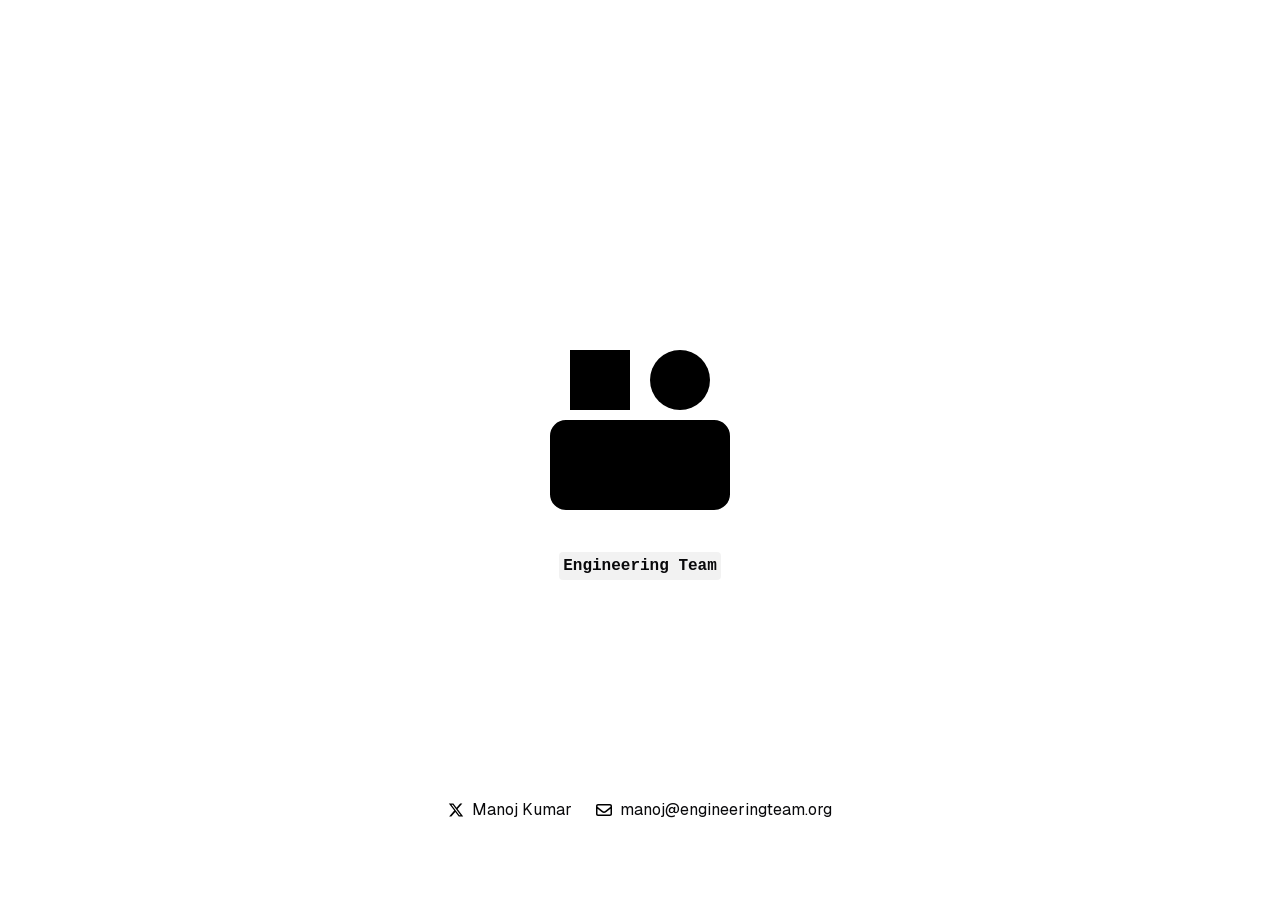
==== index.html @ 87b14b43 "Updates" ====
<!DOCTYPE html><html lang="en"><head><meta charSet="utf-8"/><meta name="viewport" content="width=device-width, initial-scale=1"/><link rel="preload" href="/_next/static/media/569ce4b8f30dc480-s.p.woff2" as="font" crossorigin="" type="font/woff2"/><link rel="preload" href="/_next/static/media/93f479601ee12b01-s.p.woff2" as="font" crossorigin="" type="font/woff2"/><link rel="preload" as="image" href="/engineeringteam.svg"/><link rel="stylesheet" href="/_next/static/css/485be0f3913473d1.css" data-precedence="next"/><link rel="preload" as="script" fetchPriority="low" href="/_next/static/chunks/webpack-05cc406d6a87b1a9.js"/><script src="/_next/static/chunks/4bd1b696-20882bf820444624.js" async=""></script><script src="/_next/static/chunks/517-8339dfdf94467857.js" async=""></script><script src="/_next/static/chunks/main-app-fe0cccebb8f5358e.js" async=""></script><script src="/_next/static/chunks/970-d7f94df6675bf585.js" async=""></script><script src="/_next/static/chunks/app/page-a2c6109a10342a8e.js" async=""></script><meta name="next-size-adjust" content=""/><title>Engineering Team</title><meta name="description" content="Engineering Team Org"/><link rel="icon" href="/favicon.ico" type="image/x-icon" sizes="16x16"/><script src="/_next/static/chunks/polyfills-42372ed130431b0a.js" noModule=""></script></head><body class="__variable_4d318d __variable_ea5f4b antialiased"><div class="grid grid-rows-[20px_1fr_20px] items-center justify-items-center min-h-screen p-8 pb-20 gap-16 sm:p-20 font-[family-name:var(--font-geist-sans)]"><main class="flex flex-col gap-8 row-start-2 items-center sm:items-start"><img alt="Engineering Team logo" width="200" height="200" decoding="async" data-nimg="1" class="dark:invert" style="color:transparent" src="/engineeringteam.svg"/><code class="bg-black/[.05] dark:bg-white/[.06] px-1 py-0.5 rounded font-semibold text-center sm:self-center">Engineering Team</code></main><footer class="row-start-3 flex gap-6 flex-wrap items-center justify-center"><a class="flex items-center gap-2 hover:underline hover:underline-offset-4" href="https://x.com/manojkumarlinux" target="_blank" rel="noopener noreferrer"><img aria-hidden="true" alt="File icon" loading="lazy" width="16" height="16" decoding="async" data-nimg="1" style="color:transparent" src="/x.svg"/>Manoj Kumar</a><a class="flex items-center gap-2 hover:underline hover:underline-offset-4" href="mailto:manoj@engineeringteam.org" target="_blank" rel="noopener noreferrer"><img aria-hidden="true" alt="Globe icon" loading="lazy" width="16" height="16" decoding="async" data-nimg="1" style="color:transparent" src="/mail.svg"/>manoj@engineeringteam.org</a></footer></div><script src="/_next/static/chunks/webpack-05cc406d6a87b1a9.js" async=""></script><script>(self.__next_f=self.__next_f||[]).push([0])</script><script>self.__next_f.push([1,"1:\"$Sreact.fragment\"\n2:I[5244,[],\"\"]\n3:I[3866,[],\"\"]\n4:I[7970,[\"970\",\"static/chunks/970-d7f94df6675bf585.js\",\"974\",\"static/chunks/app/page-a2c6109a10342a8e.js\"],\"Image\"]\n5:I[6213,[],\"OutletBoundary\"]\n7:I[6213,[],\"MetadataBoundary\"]\n9:I[6213,[],\"ViewportBoundary\"]\nb:I[4835,[],\"\"]\n:HL[\"/_next/static/media/569ce4b8f30dc480-s.p.woff2\",\"font\",{\"crossOrigin\":\"\",\"type\":\"font/woff2\"}]\n:HL[\"/_next/static/media/93f479601ee12b01-s.p.woff2\",\"font\",{\"crossOrigin\":\"\",\"type\":\"font/woff2\"}]\n:HL[\"/_next/static/css/485be0f3913473d1.css\",\"style\"]\n"])</script><script>self.__next_f.push([1,"0:{\"P\":null,\"b\":\"qikpG72FsUjed3828PbfL\",\"p\":\"\",\"c\":[\"\",\"\"],\"i\":false,\"f\":[[[\"\",{\"children\":[\"__PAGE__\",{}]},\"$undefined\",\"$undefined\",true],[\"\",[\"$\",\"$1\",\"c\",{\"children\":[[[\"$\",\"link\",\"0\",{\"rel\":\"stylesheet\",\"href\":\"/_next/static/css/485be0f3913473d1.css\",\"precedence\":\"next\",\"crossOrigin\":\"$undefined\",\"nonce\":\"$undefined\"}]],[\"$\",\"html\",null,{\"lang\":\"en\",\"children\":[\"$\",\"body\",null,{\"className\":\"__variable_4d318d __variable_ea5f4b antialiased\",\"children\":[\"$\",\"$L2\",null,{\"parallelRouterKey\":\"children\",\"segmentPath\":[\"children\"],\"error\":\"$undefined\",\"errorStyles\":\"$undefined\",\"errorScripts\":\"$undefined\",\"template\":[\"$\",\"$L3\",null,{}],\"templateStyles\":\"$undefined\",\"templateScripts\":\"$undefined\",\"notFound\":[[],[[\"$\",\"title\",null,{\"children\":\"404: This page could not be found.\"}],[\"$\",\"div\",null,{\"style\":{\"fontFamily\":\"system-ui,\\\"Segoe UI\\\",Roboto,Helvetica,Arial,sans-serif,\\\"Apple Color Emoji\\\",\\\"Segoe UI Emoji\\\"\",\"height\":\"100vh\",\"textAlign\":\"center\",\"display\":\"flex\",\"flexDirection\":\"column\",\"alignItems\":\"center\",\"justifyContent\":\"center\"},\"children\":[\"$\",\"div\",null,{\"children\":[[\"$\",\"style\",null,{\"dangerouslySetInnerHTML\":{\"__html\":\"body{color:#000;background:#fff;margin:0}.next-error-h1{border-right:1px solid rgba(0,0,0,.3)}@media (prefers-color-scheme:dark){body{color:#fff;background:#000}.next-error-h1{border-right:1px solid rgba(255,255,255,.3)}}\"}}],[\"$\",\"h1\",null,{\"className\":\"next-error-h1\",\"style\":{\"display\":\"inline-block\",\"margin\":\"0 20px 0 0\",\"padding\":\"0 23px 0 0\",\"fontSize\":24,\"fontWeight\":500,\"verticalAlign\":\"top\",\"lineHeight\":\"49px\"},\"children\":404}],[\"$\",\"div\",null,{\"style\":{\"display\":\"inline-block\"},\"children\":[\"$\",\"h2\",null,{\"style\":{\"fontSize\":14,\"fontWeight\":400,\"lineHeight\":\"49px\",\"margin\":0},\"children\":\"This page could not be found.\"}]}]]}]}]]],\"forbidden\":\"$undefined\",\"unauthorized\":\"$undefined\"}]}]}]]}],{\"children\":[\"__PAGE__\",[\"$\",\"$1\",\"c\",{\"children\":[[\"$\",\"div\",null,{\"className\":\"grid grid-rows-[20px_1fr_20px] items-center justify-items-center min-h-screen p-8 pb-20 gap-16 sm:p-20 font-[family-name:var(--font-geist-sans)]\",\"children\":[[\"$\",\"main\",null,{\"className\":\"flex flex-col gap-8 row-start-2 items-center sm:items-start\",\"children\":[[\"$\",\"$L4\",null,{\"className\":\"dark:invert\",\"src\":\"/engineeringteam.svg\",\"alt\":\"Engineering Team logo\",\"width\":200,\"height\":200,\"priority\":true}],[\"$\",\"code\",null,{\"className\":\"bg-black/[.05] dark:bg-white/[.06] px-1 py-0.5 rounded font-semibold text-center sm:self-center\",\"children\":\"Engineering Team\"}]]}],[\"$\",\"footer\",null,{\"className\":\"row-start-3 flex gap-6 flex-wrap items-center justify-center\",\"children\":[[\"$\",\"a\",null,{\"className\":\"flex items-center gap-2 hover:underline hover:underline-offset-4\",\"href\":\"https://x.com/manojkumarlinux\",\"target\":\"_blank\",\"rel\":\"noopener noreferrer\",\"children\":[[\"$\",\"$L4\",null,{\"aria-hidden\":true,\"src\":\"/x.svg\",\"alt\":\"File icon\",\"width\":16,\"height\":16}],\"Manoj Kumar\"]}],[\"$\",\"a\",null,{\"className\":\"flex items-center gap-2 hover:underline hover:underline-offset-4\",\"href\":\"mailto:manoj@engineeringteam.org\",\"target\":\"_blank\",\"rel\":\"noopener noreferrer\",\"children\":[[\"$\",\"$L4\",null,{\"aria-hidden\":true,\"src\":\"/mail.svg\",\"alt\":\"Globe icon\",\"width\":16,\"height\":16}],\"manoj@engineeringteam.org\"]}]]}]]}],null,[\"$\",\"$L5\",null,{\"children\":\"$L6\"}]]}],{},null,false]},null,false],[\"$\",\"$1\",\"h\",{\"children\":[null,[\"$\",\"$1\",\"LBaceMP9ovkFYE6js46Gq\",{\"children\":[[\"$\",\"$L7\",null,{\"children\":\"$L8\"}],[\"$\",\"$L9\",null,{\"children\":\"$La\"}],[\"$\",\"meta\",null,{\"name\":\"next-size-adjust\",\"content\":\"\"}]]}]]}],false]],\"m\":\"$undefined\",\"G\":[\"$b\",\"$undefined\"],\"s\":false,\"S\":true}\n"])</script><script>self.__next_f.push([1,"a:[[\"$\",\"meta\",\"0\",{\"name\":\"viewport\",\"content\":\"width=device-width, initial-scale=1\"}]]\n8:[[\"$\",\"meta\",\"0\",{\"charSet\":\"utf-8\"}],[\"$\",\"title\",\"1\",{\"children\":\"Engineering Team\"}],[\"$\",\"meta\",\"2\",{\"name\":\"description\",\"content\":\"Engineering Team Org\"}],[\"$\",\"link\",\"3\",{\"rel\":\"icon\",\"href\":\"/favicon.ico\",\"type\":\"image/x-icon\",\"sizes\":\"16x16\"}]]\n"])</script><script>self.__next_f.push([1,"6:null\n"])</script></body></html>
---- _next/static/css/485be0f3913473d1.css ----
@font-face{font-family:Geist;font-style:normal;font-weight:100 900;font-display:swap;src:url(/_next/static/media/ba015fad6dcf6784-s.woff2) format("woff2");unicode-range:u+0100-02ba,u+02bd-02c5,u+02c7-02cc,u+02ce-02d7,u+02dd-02ff,u+0304,u+0308,u+0329,u+1d00-1dbf,u+1e00-1e9f,u+1ef2-1eff,u+2020,u+20a0-20ab,u+20ad-20c0,u+2113,u+2c60-2c7f,u+a720-a7ff}@font-face{font-family:Geist;font-style:normal;font-weight:100 900;font-display:swap;src:url(/_next/static/media/569ce4b8f30dc480-s.p.woff2) format("woff2");unicode-range:u+00??,u+0131,u+0152-0153,u+02bb-02bc,u+02c6,u+02da,u+02dc,u+0304,u+0308,u+0329,u+2000-206f,u+20ac,u+2122,u+2191,u+2193,u+2212,u+2215,u+feff,u+fffd}@font-face{font-family:Geist Fallback;src:local("Arial");ascent-override:95.94%;descent-override:28.16%;line-gap-override:0.00%;size-adjust:104.76%}.__className_4d318d{font-family:Geist,Geist Fallback;font-style:normal}.__variable_4d318d{--font-geist-sans:"Geist","Geist Fallback"}@font-face{font-family:Geist Mono;font-style:normal;font-weight:100 900;font-display:swap;src:url(/_next/static/media/747892c23ea88013-s.woff2) format("woff2");unicode-range:u+0100-02ba,u+02bd-02c5,u+02c7-02cc,u+02ce-02d7,u+02dd-02ff,u+0304,u+0308,u+0329,u+1d00-1dbf,u+1e00-1e9f,u+1ef2-1eff,u+2020,u+20a0-20ab,u+20ad-20c0,u+2113,u+2c60-2c7f,u+a720-a7ff}@font-face{font-family:Geist Mono;font-style:normal;font-weight:100 900;font-display:swap;src:url(/_next/static/media/93f479601ee12b01-s.p.woff2) format("woff2");unicode-range:u+00??,u+0131,u+0152-0153,u+02bb-02bc,u+02c6,u+02da,u+02dc,u+0304,u+0308,u+0329,u+2000-206f,u+20ac,u+2122,u+2191,u+2193,u+2212,u+2215,u+feff,u+fffd}@font-face{font-family:Geist Mono Fallback;src:local("Arial");ascent-override:74.67%;descent-override:21.92%;line-gap-override:0.00%;size-adjust:134.59%}.__className_ea5f4b{font-family:Geist Mono,Geist Mono Fallback;font-style:normal}.__variable_ea5f4b{--font-geist-mono:"Geist Mono","Geist Mono Fallback"}*,:after,:before{--tw-border-spacing-x:0;--tw-border-spacing-y:0;--tw-translate-x:0;--tw-translate-y:0;--tw-rotate:0;--tw-skew-x:0;--tw-skew-y:0;--tw-scale-x:1;--tw-scale-y:1;--tw-pan-x: ;--tw-pan-y: ;--tw-pinch-zoom: ;--tw-scroll-snap-strictness:proximity;--tw-gradient-from-position: ;--tw-gradient-via-position: ;--tw-gradient-to-position: ;--tw-ordinal: ;--tw-slashed-zero: ;--tw-numeric-figure: ;--tw-numeric-spacing: ;--tw-numeric-fraction: ;--tw-ring-inset: ;--tw-ring-offset-width:0px;--tw-ring-offset-color:#fff;--tw-ring-color:rgba(59,130,246,.5);--tw-ring-offset-shadow:0 0 #0000;--tw-ring-shadow:0 0 #0000;--tw-shadow:0 0 #0000;--tw-shadow-colored:0 0 #0000;--tw-blur: ;--tw-brightness: ;--tw-contrast: ;--tw-grayscale: ;--tw-hue-rotate: ;--tw-invert: ;--tw-saturate: ;--tw-sepia: ;--tw-drop-shadow: ;--tw-backdrop-blur: ;--tw-backdrop-brightness: ;--tw-backdrop-contrast: ;--tw-backdrop-grayscale: ;--tw-backdrop-hue-rotate: ;--tw-backdrop-invert: ;--tw-backdrop-opacity: ;--tw-backdrop-saturate: ;--tw-backdrop-sepia: ;--tw-contain-size: ;--tw-contain-layout: ;--tw-contain-paint: ;--tw-contain-style: }::backdrop{--tw-border-spacing-x:0;--tw-border-spacing-y:0;--tw-translate-x:0;--tw-translate-y:0;--tw-rotate:0;--tw-skew-x:0;--tw-skew-y:0;--tw-scale-x:1;--tw-scale-y:1;--tw-pan-x: ;--tw-pan-y: ;--tw-pinch-zoom: ;--tw-scroll-snap-strictness:proximity;--tw-gradient-from-position: ;--tw-gradient-via-position: ;--tw-gradient-to-position: ;--tw-ordinal: ;--tw-slashed-zero: ;--tw-numeric-figure: ;--tw-numeric-spacing: ;--tw-numeric-fraction: ;--tw-ring-inset: ;--tw-ring-offset-width:0px;--tw-ring-offset-color:#fff;--tw-ring-color:rgba(59,130,246,.5);--tw-ring-offset-shadow:0 0 #0000;--tw-ring-shadow:0 0 #0000;--tw-shadow:0 0 #0000;--tw-shadow-colored:0 0 #0000;--tw-blur: ;--tw-brightness: ;--tw-contrast: ;--tw-grayscale: ;--tw-hue-rotate: ;--tw-invert: ;--tw-saturate: ;--tw-sepia: ;--tw-drop-shadow: ;--tw-backdrop-blur: ;--tw-backdrop-brightness: ;--tw-backdrop-contrast: ;--tw-backdrop-grayscale: ;--tw-backdrop-hue-rotate: ;--tw-backdrop-invert: ;--tw-backdrop-opacity: ;--tw-backdrop-saturate: ;--tw-backdrop-sepia: ;--tw-contain-size: ;--tw-contain-layout: ;--tw-contain-paint: ;--tw-contain-style: }/*
! tailwindcss v3.4.17 | MIT License | https://tailwindcss.com
*/*,:after,:before{box-sizing:border-box;border:0 solid #e5e7eb}:after,:before{--tw-content:""}:host,html{line-height:1.5;-webkit-text-size-adjust:100%;-moz-tab-size:4;tab-size:4;font-family:ui-sans-serif,system-ui,sans-serif,Apple Color Emoji,Segoe UI Emoji,Segoe UI Symbol,Noto Color Emoji;font-feature-settings:normal;font-variation-settings:normal;-webkit-tap-highlight-color:transparent}body{margin:0;line-height:inherit}hr{height:0;color:inherit;border-top-width:1px}abbr:where([title]){text-decoration:underline dotted}h1,h2,h3,h4,h5,h6{font-size:inherit;font-weight:inherit}a{color:inherit;text-decoration:inherit}b,strong{font-weight:bolder}code,kbd,pre,samp{font-family:ui-monospace,SFMono-Regular,Menlo,Monaco,Consolas,Liberation Mono,Courier New,monospace;font-feature-settings:normal;font-variation-settings:normal;font-size:1em}small{font-size:80%}sub,sup{font-size:75%;line-height:0;position:relative;vertical-align:baseline}sub{bottom:-.25em}sup{top:-.5em}table{text-indent:0;border-color:inherit;border-collapse:collapse}button,input,optgroup,select,textarea{font-family:inherit;font-feature-settings:inherit;font-variation-settings:inherit;font-size:100%;font-weight:inherit;line-height:inherit;letter-spacing:inherit;color:inherit;margin:0;padding:0}button,select{text-transform:none}button,input:where([type=button]),input:where([type=reset]),input:where([type=submit]){-webkit-appearance:button;background-color:transparent;background-image:none}:-moz-focusring{outline:auto}:-moz-ui-invalid{box-shadow:none}progress{vertical-align:baseline}::-webkit-inner-spin-button,::-webkit-outer-spin-button{height:auto}[type=search]{-webkit-appearance:textfield;outline-offset:-2px}::-webkit-search-decoration{-webkit-appearance:none}::-webkit-file-upload-button{-webkit-appearance:button;font:inherit}summary{display:list-item}blockquote,dd,dl,figure,h1,h2,h3,h4,h5,h6,hr,p,pre{margin:0}fieldset{margin:0}fieldset,legend{padding:0}menu,ol,ul{list-style:none;margin:0;padding:0}dialog{padding:0}textarea{resize:vertical}input::placeholder,textarea::placeholder{opacity:1;color:#9ca3af}[role=button],button{cursor:pointer}:disabled{cursor:default}audio,canvas,embed,iframe,img,object,svg,video{display:block;vertical-align:middle}img,video{max-width:100%;height:auto}[hidden]:where(:not([hidden=until-found])){display:none}:root{--background:0 0% 100%;--foreground:240 10% 3.9%;--card:0 0% 100%;--card-foreground:240 10% 3.9%;--popover:0 0% 100%;--popover-foreground:240 10% 3.9%;--primary:240 5.9% 10%;--primary-foreground:0 0% 98%;--secondary:240 4.8% 95.9%;--secondary-foreground:240 5.9% 10%;--muted:240 4.8% 95.9%;--muted-foreground:240 3.8% 46.1%;--accent:240 4.8% 95.9%;--accent-foreground:240 5.9% 10%;--destructive:0 84.2% 60.2%;--destructive-foreground:0 0% 98%;--border:240 5.9% 90%;--input:240 5.9% 90%;--ring:240 10% 3.9%;--chart-1:12 76% 61%;--chart-2:173 58% 39%;--chart-3:197 37% 24%;--chart-4:43 74% 66%;--chart-5:27 87% 67%;--radius:0.5rem}*{border-color:hsl(var(--border))}body{background-color:hsl(var(--background));color:hsl(var(--foreground))}.row-start-2{grid-row-start:2}.row-start-3{grid-row-start:3}.flex{display:flex}.grid{display:grid}.min-h-screen{min-height:100vh}.grid-rows-\[20px_1fr_20px\]{grid-template-rows:20px 1fr 20px}.flex-col{flex-direction:column}.flex-wrap{flex-wrap:wrap}.items-center{align-items:center}.justify-center{justify-content:center}.justify-items-center{justify-items:center}.gap-16{gap:4rem}.gap-2{gap:.5rem}.gap-6{gap:1.5rem}.gap-8{gap:2rem}.rounded{border-radius:.25rem}.bg-black\/\[\.05\]{background-color:rgba(0,0,0,.05)}.p-8{padding:2rem}.px-1{padding-left:.25rem;padding-right:.25rem}.py-0\.5{padding-top:.125rem;padding-bottom:.125rem}.pb-20{padding-bottom:5rem}.text-center{text-align:center}.font-\[family-name\:var\(--font-geist-sans\)\]{font-family:var(--font-geist-sans)}.font-semibold{font-weight:600}.antialiased{-webkit-font-smoothing:antialiased;-moz-osx-font-smoothing:grayscale}@keyframes enter{0%{opacity:var(--tw-enter-opacity,1);transform:translate3d(var(--tw-enter-translate-x,0),var(--tw-enter-translate-y,0),0) scale3d(var(--tw-enter-scale,1),var(--tw-enter-scale,1),var(--tw-enter-scale,1)) rotate(var(--tw-enter-rotate,0))}}@keyframes exit{to{opacity:var(--tw-exit-opacity,1);transform:translate3d(var(--tw-exit-translate-x,0),var(--tw-exit-translate-y,0),0) scale3d(var(--tw-exit-scale,1),var(--tw-exit-scale,1),var(--tw-exit-scale,1)) rotate(var(--tw-exit-rotate,0))}}body{font-family:Arial,Helvetica,sans-serif}.hover\:underline:hover{text-decoration-line:underline}.hover\:underline-offset-4:hover{text-underline-offset:4px}.dark\:bg-white\/\[\.06\]:is(.dark *){background-color:hsla(0,0%,100%,.06)}.dark\:invert:is(.dark *){--tw-invert:invert(100%);filter:var(--tw-blur) var(--tw-brightness) var(--tw-contrast) var(--tw-grayscale) var(--tw-hue-rotate) var(--tw-invert) var(--tw-saturate) var(--tw-sepia) var(--tw-drop-shadow)}@media (min-width:640px){.sm\:items-start{align-items:flex-start}.sm\:self-center{align-self:center}.sm\:p-20{padding:5rem}}
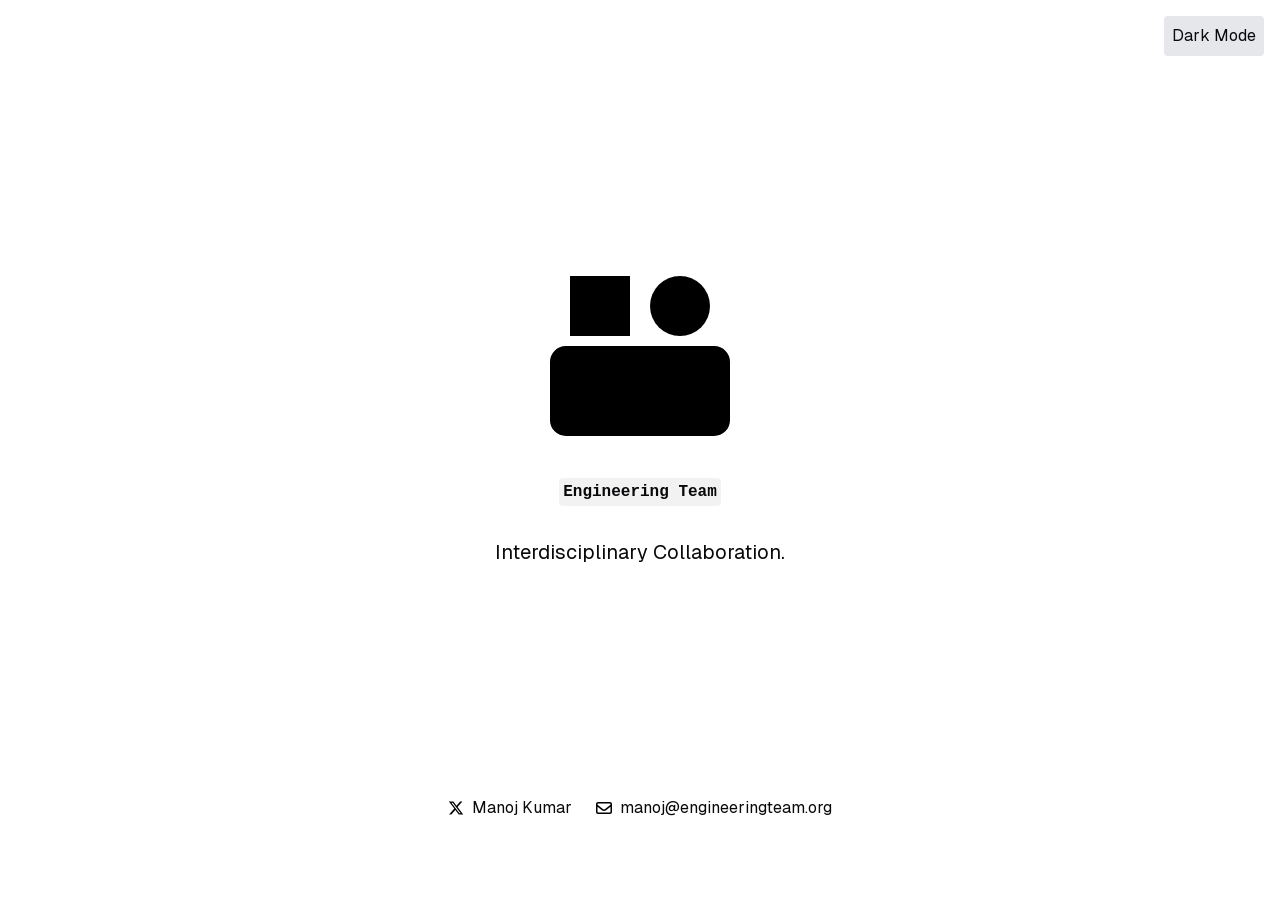
==== commit 006610d5: "Updates" ====
--- a/index.html
+++ b/index.html
@@ -1 +1 @@
-<!DOCTYPE html><html lang="en"><head><meta charSet="utf-8"/><meta name="viewport" content="width=device-width, initial-scale=1"/><link rel="preload" href="/_next/static/media/569ce4b8f30dc480-s.p.woff2" as="font" crossorigin="" type="font/woff2"/><link rel="preload" href="/_next/static/media/93f479601ee12b01-s.p.woff2" as="font" crossorigin="" type="font/woff2"/><link rel="preload" as="image" href="/engineeringteam.svg"/><link rel="stylesheet" href="/_next/static/css/485be0f3913473d1.css" data-precedence="next"/><link rel="preload" as="script" fetchPriority="low" href="/_next/static/chunks/webpack-05cc406d6a87b1a9.js"/><script src="/_next/static/chunks/4bd1b696-20882bf820444624.js" async=""></script><script src="/_next/static/chunks/517-8339dfdf94467857.js" async=""></script><script src="/_next/static/chunks/main-app-fe0cccebb8f5358e.js" async=""></script><script src="/_next/static/chunks/970-d7f94df6675bf585.js" async=""></script><script src="/_next/static/chunks/app/page-a2c6109a10342a8e.js" async=""></script><meta name="next-size-adjust" content=""/><title>Engineering Team</title><meta name="description" content="Engineering Team Org"/><link rel="icon" href="/favicon.ico" type="image/x-icon" sizes="16x16"/><script src="/_next/static/chunks/polyfills-42372ed130431b0a.js" noModule=""></script></head><body class="__variable_4d318d __variable_ea5f4b antialiased"><div class="grid grid-rows-[20px_1fr_20px] items-center justify-items-center min-h-screen p-8 pb-20 gap-16 sm:p-20 font-[family-name:var(--font-geist-sans)]"><main class="flex flex-col gap-8 row-start-2 items-center sm:items-start"><img alt="Engineering Team logo" width="200" height="200" decoding="async" data-nimg="1" class="dark:invert" style="color:transparent" src="/engineeringteam.svg"/><code class="bg-black/[.05] dark:bg-white/[.06] px-1 py-0.5 rounded font-semibold text-center sm:self-center">Engineering Team</code></main><footer class="row-start-3 flex gap-6 flex-wrap items-center justify-center"><a class="flex items-center gap-2 hover:underline hover:underline-offset-4" href="https://x.com/manojkumarlinux" target="_blank" rel="noopener noreferrer"><img aria-hidden="true" alt="File icon" loading="lazy" width="16" height="16" decoding="async" data-nimg="1" style="color:transparent" src="/x.svg"/>Manoj Kumar</a><a class="flex items-center gap-2 hover:underline hover:underline-offset-4" href="mailto:manoj@engineeringteam.org" target="_blank" rel="noopener noreferrer"><img aria-hidden="true" alt="Globe icon" loading="lazy" width="16" height="16" decoding="async" data-nimg="1" style="color:transparent" src="/mail.svg"/>manoj@engineeringteam.org</a></footer></div><script src="/_next/static/chunks/webpack-05cc406d6a87b1a9.js" async=""></script><script>(self.__next_f=self.__next_f||[]).push([0])</script><script>self.__next_f.push([1,"1:\"$Sreact.fragment\"\n2:I[5244,[],\"\"]\n3:I[3866,[],\"\"]\n4:I[7970,[\"970\",\"static/chunks/970-d7f94df6675bf585.js\",\"974\",\"static/chunks/app/page-a2c6109a10342a8e.js\"],\"Image\"]\n5:I[6213,[],\"OutletBoundary\"]\n7:I[6213,[],\"MetadataBoundary\"]\n9:I[6213,[],\"ViewportBoundary\"]\nb:I[4835,[],\"\"]\n:HL[\"/_next/static/media/569ce4b8f30dc480-s.p.woff2\",\"font\",{\"crossOrigin\":\"\",\"type\":\"font/woff2\"}]\n:HL[\"/_next/static/media/93f479601ee12b01-s.p.woff2\",\"font\",{\"crossOrigin\":\"\",\"type\":\"font/woff2\"}]\n:HL[\"/_next/static/css/485be0f3913473d1.css\",\"style\"]\n"])</script><script>self.__next_f.push([1,"0:{\"P\":null,\"b\":\"qikpG72FsUjed3828PbfL\",\"p\":\"\",\"c\":[\"\",\"\"],\"i\":false,\"f\":[[[\"\",{\"children\":[\"__PAGE__\",{}]},\"$undefined\",\"$undefined\",true],[\"\",[\"$\",\"$1\",\"c\",{\"children\":[[[\"$\",\"link\",\"0\",{\"rel\":\"stylesheet\",\"href\":\"/_next/static/css/485be0f3913473d1.css\",\"precedence\":\"next\",\"crossOrigin\":\"$undefined\",\"nonce\":\"$undefined\"}]],[\"$\",\"html\",null,{\"lang\":\"en\",\"children\":[\"$\",\"body\",null,{\"className\":\"__variable_4d318d __variable_ea5f4b antialiased\",\"children\":[\"$\",\"$L2\",null,{\"parallelRouterKey\":\"children\",\"segmentPath\":[\"children\"],\"error\":\"$undefined\",\"errorStyles\":\"$undefined\",\"errorScripts\":\"$undefined\",\"template\":[\"$\",\"$L3\",null,{}],\"templateStyles\":\"$undefined\",\"templateScripts\":\"$undefined\",\"notFound\":[[],[[\"$\",\"title\",null,{\"children\":\"404: This page could not be found.\"}],[\"$\",\"div\",null,{\"style\":{\"fontFamily\":\"system-ui,\\\"Segoe UI\\\",Roboto,Helvetica,Arial,sans-serif,\\\"Apple Color Emoji\\\",\\\"Segoe UI Emoji\\\"\",\"height\":\"100vh\",\"textAlign\":\"center\",\"display\":\"flex\",\"flexDirection\":\"column\",\"alignItems\":\"center\",\"justifyContent\":\"center\"},\"children\":[\"$\",\"div\",null,{\"children\":[[\"$\",\"style\",null,{\"dangerouslySetInnerHTML\":{\"__html\":\"body{color:#000;background:#fff;margin:0}.next-error-h1{border-right:1px solid rgba(0,0,0,.3)}@media (prefers-color-scheme:dark){body{color:#fff;background:#000}.next-error-h1{border-right:1px solid rgba(255,255,255,.3)}}\"}}],[\"$\",\"h1\",null,{\"className\":\"next-error-h1\",\"style\":{\"display\":\"inline-block\",\"margin\":\"0 20px 0 0\",\"padding\":\"0 23px 0 0\",\"fontSize\":24,\"fontWeight\":500,\"verticalAlign\":\"top\",\"lineHeight\":\"49px\"},\"children\":404}],[\"$\",\"div\",null,{\"style\":{\"display\":\"inline-block\"},\"children\":[\"$\",\"h2\",null,{\"style\":{\"fontSize\":14,\"fontWeight\":400,\"lineHeight\":\"49px\",\"margin\":0},\"children\":\"This page could not be found.\"}]}]]}]}]]],\"forbidden\":\"$undefined\",\"unauthorized\":\"$undefined\"}]}]}]]}],{\"children\":[\"__PAGE__\",[\"$\",\"$1\",\"c\",{\"children\":[[\"$\",\"div\",null,{\"className\":\"grid grid-rows-[20px_1fr_20px] items-center justify-items-center min-h-screen p-8 pb-20 gap-16 sm:p-20 font-[family-name:var(--font-geist-sans)]\",\"children\":[[\"$\",\"main\",null,{\"className\":\"flex flex-col gap-8 row-start-2 items-center sm:items-start\",\"children\":[[\"$\",\"$L4\",null,{\"className\":\"dark:invert\",\"src\":\"/engineeringteam.svg\",\"alt\":\"Engineering Team logo\",\"width\":200,\"height\":200,\"priority\":true}],[\"$\",\"code\",null,{\"className\":\"bg-black/[.05] dark:bg-white/[.06] px-1 py-0.5 rounded font-semibold text-center sm:self-center\",\"children\":\"Engineering Team\"}]]}],[\"$\",\"footer\",null,{\"className\":\"row-start-3 flex gap-6 flex-wrap items-center justify-center\",\"children\":[[\"$\",\"a\",null,{\"className\":\"flex items-center gap-2 hover:underline hover:underline-offset-4\",\"href\":\"https://x.com/manojkumarlinux\",\"target\":\"_blank\",\"rel\":\"noopener noreferrer\",\"children\":[[\"$\",\"$L4\",null,{\"aria-hidden\":true,\"src\":\"/x.svg\",\"alt\":\"File icon\",\"width\":16,\"height\":16}],\"Manoj Kumar\"]}],[\"$\",\"a\",null,{\"className\":\"flex items-center gap-2 hover:underline hover:underline-offset-4\",\"href\":\"mailto:manoj@engineeringteam.org\",\"target\":\"_blank\",\"rel\":\"noopener noreferrer\",\"children\":[[\"$\",\"$L4\",null,{\"aria-hidden\":true,\"src\":\"/mail.svg\",\"alt\":\"Globe icon\",\"width\":16,\"height\":16}],\"manoj@engineeringteam.org\"]}]]}]]}],null,[\"$\",\"$L5\",null,{\"children\":\"$L6\"}]]}],{},null,false]},null,false],[\"$\",\"$1\",\"h\",{\"children\":[null,[\"$\",\"$1\",\"LBaceMP9ovkFYE6js46Gq\",{\"children\":[[\"$\",\"$L7\",null,{\"children\":\"$L8\"}],[\"$\",\"$L9\",null,{\"children\":\"$La\"}],[\"$\",\"meta\",null,{\"name\":\"next-size-adjust\",\"content\":\"\"}]]}]]}],false]],\"m\":\"$undefined\",\"G\":[\"$b\",\"$undefined\"],\"s\":false,\"S\":true}\n"])</script><script>self.__next_f.push([1,"a:[[\"$\",\"meta\",\"0\",{\"name\":\"viewport\",\"content\":\"width=device-width, initial-scale=1\"}]]\n8:[[\"$\",\"meta\",\"0\",{\"charSet\":\"utf-8\"}],[\"$\",\"title\",\"1\",{\"children\":\"Engineering Team\"}],[\"$\",\"meta\",\"2\",{\"name\":\"description\",\"content\":\"Engineering Team Org\"}],[\"$\",\"link\",\"3\",{\"rel\":\"icon\",\"href\":\"/favicon.ico\",\"type\":\"image/x-icon\",\"sizes\":\"16x16\"}]]\n"])</script><script>self.__next_f.push([1,"6:null\n"])</script></body></html>+<!DOCTYPE html><html lang="en"><head><meta charSet="utf-8"/><meta name="viewport" content="width=device-width, initial-scale=1"/><link rel="preload" href="/_next/static/media/569ce4b8f30dc480-s.p.woff2" as="font" crossorigin="" type="font/woff2"/><link rel="preload" href="/_next/static/media/93f479601ee12b01-s.p.woff2" as="font" crossorigin="" type="font/woff2"/><link rel="preload" as="image" href="/engineeringteam.svg"/><link rel="stylesheet" href="/_next/static/css/26f772a265e5b3bd.css" data-precedence="next"/><link rel="preload" as="script" fetchPriority="low" href="/_next/static/chunks/webpack-db3214c5c58110e1.js"/><script src="/_next/static/chunks/4bd1b696-dc53661a9e7a1ea0.js" async=""></script><script src="/_next/static/chunks/517-28743238e254ff08.js" async=""></script><script src="/_next/static/chunks/main-app-fe0cccebb8f5358e.js" async=""></script><script src="/_next/static/chunks/565-2eaa3cece025c9a8.js" async=""></script><script src="/_next/static/chunks/app/page-f0bfad174f08dbcb.js" async=""></script><meta name="next-size-adjust" content=""/><title>Engineering Team</title><meta name="description" content="Engineering Team Org"/><link rel="icon" href="/favicon.ico" type="image/x-icon" sizes="16x16"/><script src="/_next/static/chunks/polyfills-42372ed130431b0a.js" noModule=""></script></head><body class="__variable_4d318d __variable_ea5f4b antialiased"><div class="flex flex-col min-h-screen p-8 pb-20 gap-16 sm:p-20 font-[family-name:var(--font-geist-sans)]"><button class="absolute top-4 right-4 p-2 bg-gray-200 rounded dark:bg-gray-800">Dark Mode</button><main class="flex flex-col gap-8 items-center justify-center flex-grow"><img alt="Engineering Team logo" width="200" height="200" decoding="async" data-nimg="1" class="dark:invert" style="color:transparent" src="/engineeringteam.svg"/><code class="bg-black/[.05] dark:bg-white/[.06] px-1 py-0.5 rounded font-semibold text-center sm:self-center">Engineering Team</code><p class="text-xl text-center sm:self-center">Interdisciplinary Collaboration.</p></main><footer class="flex gap-6 flex-wrap items-center justify-center mt-auto"><a class="flex items-center gap-2 hover:underline hover:text-blue-800" href="https://x.com/manojkumarlinux" target="_blank" rel="noopener noreferrer"><img aria-hidden="true" alt="File icon" loading="lazy" width="16" height="16" decoding="async" data-nimg="1" class="dark:invert" style="color:transparent" src="/x.svg"/>Manoj Kumar</a><a class="flex items-center gap-2 hover:underline hover:text-blue-800" href="mailto:manoj@engineeringteam.org" target="_blank" rel="noopener noreferrer"><img aria-hidden="true" alt="Mail icon" loading="lazy" width="16" height="16" decoding="async" data-nimg="1" class="dark:invert" style="color:transparent" src="/mail.svg"/>manoj@engineeringteam.org</a></footer></div><script src="/_next/static/chunks/webpack-db3214c5c58110e1.js" async=""></script><script>(self.__next_f=self.__next_f||[]).push([0])</script><script>self.__next_f.push([1,"1:\"$Sreact.fragment\"\n2:I[5244,[],\"\"]\n3:I[3866,[],\"\"]\n4:I[7033,[],\"ClientPageRoot\"]\n5:I[8152,[\"565\",\"static/chunks/565-2eaa3cece025c9a8.js\",\"974\",\"static/chunks/app/page-f0bfad174f08dbcb.js\"],\"default\"]\n8:I[6213,[],\"OutletBoundary\"]\na:I[6213,[],\"MetadataBoundary\"]\nc:I[6213,[],\"ViewportBoundary\"]\ne:I[4835,[],\"\"]\n:HL[\"/_next/static/media/569ce4b8f30dc480-s.p.woff2\",\"font\",{\"crossOrigin\":\"\",\"type\":\"font/woff2\"}]\n:HL[\"/_next/static/media/93f479601ee12b01-s.p.woff2\",\"font\",{\"crossOrigin\":\"\",\"type\":\"font/woff2\"}]\n:HL[\"/_next/static/css/26f772a265e5b3bd.css\",\"style\"]\n"])</script><script>self.__next_f.push([1,"0:{\"P\":null,\"b\":\"5C_myih4LNysH3Y7Y257g\",\"p\":\"\",\"c\":[\"\",\"\"],\"i\":false,\"f\":[[[\"\",{\"children\":[\"__PAGE__\",{}]},\"$undefined\",\"$undefined\",true],[\"\",[\"$\",\"$1\",\"c\",{\"children\":[[[\"$\",\"link\",\"0\",{\"rel\":\"stylesheet\",\"href\":\"/_next/static/css/26f772a265e5b3bd.css\",\"precedence\":\"next\",\"crossOrigin\":\"$undefined\",\"nonce\":\"$undefined\"}]],[\"$\",\"html\",null,{\"lang\":\"en\",\"children\":[\"$\",\"body\",null,{\"className\":\"__variable_4d318d __variable_ea5f4b antialiased\",\"children\":[\"$\",\"$L2\",null,{\"parallelRouterKey\":\"children\",\"segmentPath\":[\"children\"],\"error\":\"$undefined\",\"errorStyles\":\"$undefined\",\"errorScripts\":\"$undefined\",\"template\":[\"$\",\"$L3\",null,{}],\"templateStyles\":\"$undefined\",\"templateScripts\":\"$undefined\",\"notFound\":[[],[[\"$\",\"title\",null,{\"children\":\"404: This page could not be found.\"}],[\"$\",\"div\",null,{\"style\":{\"fontFamily\":\"system-ui,\\\"Segoe UI\\\",Roboto,Helvetica,Arial,sans-serif,\\\"Apple Color Emoji\\\",\\\"Segoe UI Emoji\\\"\",\"height\":\"100vh\",\"textAlign\":\"center\",\"display\":\"flex\",\"flexDirection\":\"column\",\"alignItems\":\"center\",\"justifyContent\":\"center\"},\"children\":[\"$\",\"div\",null,{\"children\":[[\"$\",\"style\",null,{\"dangerouslySetInnerHTML\":{\"__html\":\"body{color:#000;background:#fff;margin:0}.next-error-h1{border-right:1px solid rgba(0,0,0,.3)}@media (prefers-color-scheme:dark){body{color:#fff;background:#000}.next-error-h1{border-right:1px solid rgba(255,255,255,.3)}}\"}}],[\"$\",\"h1\",null,{\"className\":\"next-error-h1\",\"style\":{\"display\":\"inline-block\",\"margin\":\"0 20px 0 0\",\"padding\":\"0 23px 0 0\",\"fontSize\":24,\"fontWeight\":500,\"verticalAlign\":\"top\",\"lineHeight\":\"49px\"},\"children\":404}],[\"$\",\"div\",null,{\"style\":{\"display\":\"inline-block\"},\"children\":[\"$\",\"h2\",null,{\"style\":{\"fontSize\":14,\"fontWeight\":400,\"lineHeight\":\"49px\",\"margin\":0},\"children\":\"This page could not be found.\"}]}]]}]}]]],\"forbidden\":\"$undefined\",\"unauthorized\":\"$undefined\"}]}]}]]}],{\"children\":[\"__PAGE__\",[\"$\",\"$1\",\"c\",{\"children\":[[\"$\",\"$L4\",null,{\"Component\":\"$5\",\"searchParams\":{},\"params\":{},\"promises\":[\"$@6\",\"$@7\"]}],null,[\"$\",\"$L8\",null,{\"children\":\"$L9\"}]]}],{},null,false]},null,false],[\"$\",\"$1\",\"h\",{\"children\":[null,[\"$\",\"$1\",\"KUh60gZk4cALEUsXPCIi1\",{\"children\":[[\"$\",\"$La\",null,{\"children\":\"$Lb\"}],[\"$\",\"$Lc\",null,{\"children\":\"$Ld\"}],[\"$\",\"meta\",null,{\"name\":\"next-size-adjust\",\"content\":\"\"}]]}]]}],false]],\"m\":\"$undefined\",\"G\":[\"$e\",\"$undefined\"],\"s\":false,\"S\":true}\n"])</script><script>self.__next_f.push([1,"6:{}\n7:{}\n"])</script><script>self.__next_f.push([1,"d:[[\"$\",\"meta\",\"0\",{\"name\":\"viewport\",\"content\":\"width=device-width, initial-scale=1\"}]]\nb:[[\"$\",\"meta\",\"0\",{\"charSet\":\"utf-8\"}],[\"$\",\"title\",\"1\",{\"children\":\"Engineering Team\"}],[\"$\",\"meta\",\"2\",{\"name\":\"description\",\"content\":\"Engineering Team Org\"}],[\"$\",\"link\",\"3\",{\"rel\":\"icon\",\"href\":\"/favicon.ico\",\"type\":\"image/x-icon\",\"sizes\":\"16x16\"}]]\n"])</script><script>self.__next_f.push([1,"9:null\n"])</script></body></html>
--- a/_next/static/css/26f772a265e5b3bd.css
+++ b/_next/static/css/26f772a265e5b3bd.css
@@ -0,0 +1,3 @@
+@font-face{font-family:Geist;font-style:normal;font-weight:100 900;font-display:swap;src:url(/_next/static/media/ba015fad6dcf6784-s.woff2) format("woff2");unicode-range:u+0100-02ba,u+02bd-02c5,u+02c7-02cc,u+02ce-02d7,u+02dd-02ff,u+0304,u+0308,u+0329,u+1d00-1dbf,u+1e00-1e9f,u+1ef2-1eff,u+2020,u+20a0-20ab,u+20ad-20c0,u+2113,u+2c60-2c7f,u+a720-a7ff}@font-face{font-family:Geist;font-style:normal;font-weight:100 900;font-display:swap;src:url(/_next/static/media/569ce4b8f30dc480-s.p.woff2) format("woff2");unicode-range:u+00??,u+0131,u+0152-0153,u+02bb-02bc,u+02c6,u+02da,u+02dc,u+0304,u+0308,u+0329,u+2000-206f,u+20ac,u+2122,u+2191,u+2193,u+2212,u+2215,u+feff,u+fffd}@font-face{font-family:Geist Fallback;src:local("Arial");ascent-override:95.94%;descent-override:28.16%;line-gap-override:0.00%;size-adjust:104.76%}.__className_4d318d{font-family:Geist,Geist Fallback;font-style:normal}.__variable_4d318d{--font-geist-sans:"Geist","Geist Fallback"}@font-face{font-family:Geist Mono;font-style:normal;font-weight:100 900;font-display:swap;src:url(/_next/static/media/747892c23ea88013-s.woff2) format("woff2");unicode-range:u+0100-02ba,u+02bd-02c5,u+02c7-02cc,u+02ce-02d7,u+02dd-02ff,u+0304,u+0308,u+0329,u+1d00-1dbf,u+1e00-1e9f,u+1ef2-1eff,u+2020,u+20a0-20ab,u+20ad-20c0,u+2113,u+2c60-2c7f,u+a720-a7ff}@font-face{font-family:Geist Mono;font-style:normal;font-weight:100 900;font-display:swap;src:url(/_next/static/media/93f479601ee12b01-s.p.woff2) format("woff2");unicode-range:u+00??,u+0131,u+0152-0153,u+02bb-02bc,u+02c6,u+02da,u+02dc,u+0304,u+0308,u+0329,u+2000-206f,u+20ac,u+2122,u+2191,u+2193,u+2212,u+2215,u+feff,u+fffd}@font-face{font-family:Geist Mono Fallback;src:local("Arial");ascent-override:74.67%;descent-override:21.92%;line-gap-override:0.00%;size-adjust:134.59%}.__className_ea5f4b{font-family:Geist Mono,Geist Mono Fallback;font-style:normal}.__variable_ea5f4b{--font-geist-mono:"Geist Mono","Geist Mono Fallback"}*,:after,:before{--tw-border-spacing-x:0;--tw-border-spacing-y:0;--tw-translate-x:0;--tw-translate-y:0;--tw-rotate:0;--tw-skew-x:0;--tw-skew-y:0;--tw-scale-x:1;--tw-scale-y:1;--tw-pan-x: ;--tw-pan-y: ;--tw-pinch-zoom: ;--tw-scroll-snap-strictness:proximity;--tw-gradient-from-position: ;--tw-gradient-via-position: ;--tw-gradient-to-position: ;--tw-ordinal: ;--tw-slashed-zero: ;--tw-numeric-figure: ;--tw-numeric-spacing: ;--tw-numeric-fraction: ;--tw-ring-inset: ;--tw-ring-offset-width:0px;--tw-ring-offset-color:#fff;--tw-ring-color:rgba(59,130,246,.5);--tw-ring-offset-shadow:0 0 #0000;--tw-ring-shadow:0 0 #0000;--tw-shadow:0 0 #0000;--tw-shadow-colored:0 0 #0000;--tw-blur: ;--tw-brightness: ;--tw-contrast: ;--tw-grayscale: ;--tw-hue-rotate: ;--tw-invert: ;--tw-saturate: ;--tw-sepia: ;--tw-drop-shadow: ;--tw-backdrop-blur: ;--tw-backdrop-brightness: ;--tw-backdrop-contrast: ;--tw-backdrop-grayscale: ;--tw-backdrop-hue-rotate: ;--tw-backdrop-invert: ;--tw-backdrop-opacity: ;--tw-backdrop-saturate: ;--tw-backdrop-sepia: ;--tw-contain-size: ;--tw-contain-layout: ;--tw-contain-paint: ;--tw-contain-style: }::backdrop{--tw-border-spacing-x:0;--tw-border-spacing-y:0;--tw-translate-x:0;--tw-translate-y:0;--tw-rotate:0;--tw-skew-x:0;--tw-skew-y:0;--tw-scale-x:1;--tw-scale-y:1;--tw-pan-x: ;--tw-pan-y: ;--tw-pinch-zoom: ;--tw-scroll-snap-strictness:proximity;--tw-gradient-from-position: ;--tw-gradient-via-position: ;--tw-gradient-to-position: ;--tw-ordinal: ;--tw-slashed-zero: ;--tw-numeric-figure: ;--tw-numeric-spacing: ;--tw-numeric-fraction: ;--tw-ring-inset: ;--tw-ring-offset-width:0px;--tw-ring-offset-color:#fff;--tw-ring-color:rgba(59,130,246,.5);--tw-ring-offset-shadow:0 0 #0000;--tw-ring-shadow:0 0 #0000;--tw-shadow:0 0 #0000;--tw-shadow-colored:0 0 #0000;--tw-blur: ;--tw-brightness: ;--tw-contrast: ;--tw-grayscale: ;--tw-hue-rotate: ;--tw-invert: ;--tw-saturate: ;--tw-sepia: ;--tw-drop-shadow: ;--tw-backdrop-blur: ;--tw-backdrop-brightness: ;--tw-backdrop-contrast: ;--tw-backdrop-grayscale: ;--tw-backdrop-hue-rotate: ;--tw-backdrop-invert: ;--tw-backdrop-opacity: ;--tw-backdrop-saturate: ;--tw-backdrop-sepia: ;--tw-contain-size: ;--tw-contain-layout: ;--tw-contain-paint: ;--tw-contain-style: }/*
+! tailwindcss v3.4.17 | MIT License | https://tailwindcss.com
+*/*,:after,:before{box-sizing:border-box;border:0 solid #e5e7eb}:after,:before{--tw-content:""}:host,html{line-height:1.5;-webkit-text-size-adjust:100%;-moz-tab-size:4;tab-size:4;font-family:ui-sans-serif,system-ui,sans-serif,Apple Color Emoji,Segoe UI Emoji,Segoe UI Symbol,Noto Color Emoji;font-feature-settings:normal;font-variation-settings:normal;-webkit-tap-highlight-color:transparent}body{margin:0;line-height:inherit}hr{height:0;color:inherit;border-top-width:1px}abbr:where([title]){text-decoration:underline dotted}h1,h2,h3,h4,h5,h6{font-size:inherit;font-weight:inherit}a{color:inherit;text-decoration:inherit}b,strong{font-weight:bolder}code,kbd,pre,samp{font-family:ui-monospace,SFMono-Regular,Menlo,Monaco,Consolas,Liberation Mono,Courier New,monospace;font-feature-settings:normal;font-variation-settings:normal;font-size:1em}small{font-size:80%}sub,sup{font-size:75%;line-height:0;position:relative;vertical-align:baseline}sub{bottom:-.25em}sup{top:-.5em}table{text-indent:0;border-color:inherit;border-collapse:collapse}button,input,optgroup,select,textarea{font-family:inherit;font-feature-settings:inherit;font-variation-settings:inherit;font-size:100%;font-weight:inherit;line-height:inherit;letter-spacing:inherit;color:inherit;margin:0;padding:0}button,select{text-transform:none}button,input:where([type=button]),input:where([type=reset]),input:where([type=submit]){-webkit-appearance:button;background-color:transparent;background-image:none}:-moz-focusring{outline:auto}:-moz-ui-invalid{box-shadow:none}progress{vertical-align:baseline}::-webkit-inner-spin-button,::-webkit-outer-spin-button{height:auto}[type=search]{-webkit-appearance:textfield;outline-offset:-2px}::-webkit-search-decoration{-webkit-appearance:none}::-webkit-file-upload-button{-webkit-appearance:button;font:inherit}summary{display:list-item}blockquote,dd,dl,figure,h1,h2,h3,h4,h5,h6,hr,p,pre{margin:0}fieldset{margin:0}fieldset,legend{padding:0}menu,ol,ul{list-style:none;margin:0;padding:0}dialog{padding:0}textarea{resize:vertical}input::placeholder,textarea::placeholder{opacity:1;color:#9ca3af}[role=button],button{cursor:pointer}:disabled{cursor:default}audio,canvas,embed,iframe,img,object,svg,video{display:block;vertical-align:middle}img,video{max-width:100%;height:auto}[hidden]:where(:not([hidden=until-found])){display:none}:root{--background:0 0% 100%;--foreground:240 10% 3.9%;--card:0 0% 100%;--card-foreground:240 10% 3.9%;--popover:0 0% 100%;--popover-foreground:240 10% 3.9%;--primary:240 5.9% 10%;--primary-foreground:0 0% 98%;--secondary:240 4.8% 95.9%;--secondary-foreground:240 5.9% 10%;--muted:240 4.8% 95.9%;--muted-foreground:240 3.8% 46.1%;--accent:240 4.8% 95.9%;--accent-foreground:240 5.9% 10%;--destructive:0 84.2% 60.2%;--destructive-foreground:0 0% 98%;--border:240 5.9% 90%;--input:240 5.9% 90%;--ring:240 10% 3.9%;--chart-1:12 76% 61%;--chart-2:173 58% 39%;--chart-3:197 37% 24%;--chart-4:43 74% 66%;--chart-5:27 87% 67%;--radius:0.5rem}.dark{--background:240 10% 3.9%;--foreground:0 0% 98%;--card:240 10% 3.9%;--card-foreground:0 0% 98%;--popover:240 10% 3.9%;--popover-foreground:0 0% 98%;--primary:0 0% 98%;--primary-foreground:240 5.9% 10%;--secondary:240 3.7% 15.9%;--secondary-foreground:0 0% 98%;--muted:240 3.7% 15.9%;--muted-foreground:240 5% 64.9%;--accent:240 3.7% 15.9%;--accent-foreground:0 0% 98%;--destructive:0 62.8% 30.6%;--destructive-foreground:0 0% 98%;--border:240 3.7% 15.9%;--input:240 3.7% 15.9%;--ring:240 4.9% 83.9%;--chart-1:220 70% 50%;--chart-2:160 60% 45%;--chart-3:30 80% 55%;--chart-4:280 65% 60%;--chart-5:340 75% 55%}*{border-color:hsl(var(--border))}body{background-color:hsl(var(--background));color:hsl(var(--foreground))}.absolute{position:absolute}.right-4{right:1rem}.top-4{top:1rem}.mt-auto{margin-top:auto}.flex{display:flex}.min-h-screen{min-height:100vh}.flex-grow{flex-grow:1}.flex-col{flex-direction:column}.flex-wrap{flex-wrap:wrap}.items-center{align-items:center}.justify-center{justify-content:center}.gap-16{gap:4rem}.gap-2{gap:.5rem}.gap-6{gap:1.5rem}.gap-8{gap:2rem}.rounded{border-radius:.25rem}.bg-black\/\[\.05\]{background-color:rgba(0,0,0,.05)}.bg-gray-200{--tw-bg-opacity:1;background-color:rgb(229 231 235/var(--tw-bg-opacity,1))}.p-2{padding:.5rem}.p-8{padding:2rem}.px-1{padding-left:.25rem;padding-right:.25rem}.py-0\.5{padding-top:.125rem;padding-bottom:.125rem}.pb-20{padding-bottom:5rem}.text-center{text-align:center}.font-\[family-name\:var\(--font-geist-sans\)\]{font-family:var(--font-geist-sans)}.text-xl{font-size:1.25rem;line-height:1.75rem}.font-semibold{font-weight:600}.antialiased{-webkit-font-smoothing:antialiased;-moz-osx-font-smoothing:grayscale}@keyframes enter{0%{opacity:var(--tw-enter-opacity,1);transform:translate3d(var(--tw-enter-translate-x,0),var(--tw-enter-translate-y,0),0) scale3d(var(--tw-enter-scale,1),var(--tw-enter-scale,1),var(--tw-enter-scale,1)) rotate(var(--tw-enter-rotate,0))}}@keyframes exit{to{opacity:var(--tw-exit-opacity,1);transform:translate3d(var(--tw-exit-translate-x,0),var(--tw-exit-translate-y,0),0) scale3d(var(--tw-exit-scale,1),var(--tw-exit-scale,1),var(--tw-exit-scale,1)) rotate(var(--tw-exit-rotate,0))}}body{font-family:Arial,Helvetica,sans-serif}.hover\:text-blue-800:hover{--tw-text-opacity:1;color:rgb(30 64 175/var(--tw-text-opacity,1))}.hover\:underline:hover{text-decoration-line:underline}.dark\:bg-gray-800:is(.dark *){--tw-bg-opacity:1;background-color:rgb(31 41 55/var(--tw-bg-opacity,1))}.dark\:bg-white\/\[\.06\]:is(.dark *){background-color:hsla(0,0%,100%,.06)}.dark\:invert:is(.dark *){--tw-invert:invert(100%);filter:var(--tw-blur) var(--tw-brightness) var(--tw-contrast) var(--tw-grayscale) var(--tw-hue-rotate) var(--tw-invert) var(--tw-saturate) var(--tw-sepia) var(--tw-drop-shadow)}@media (min-width:640px){.sm\:self-center{align-self:center}.sm\:p-20{padding:5rem}}
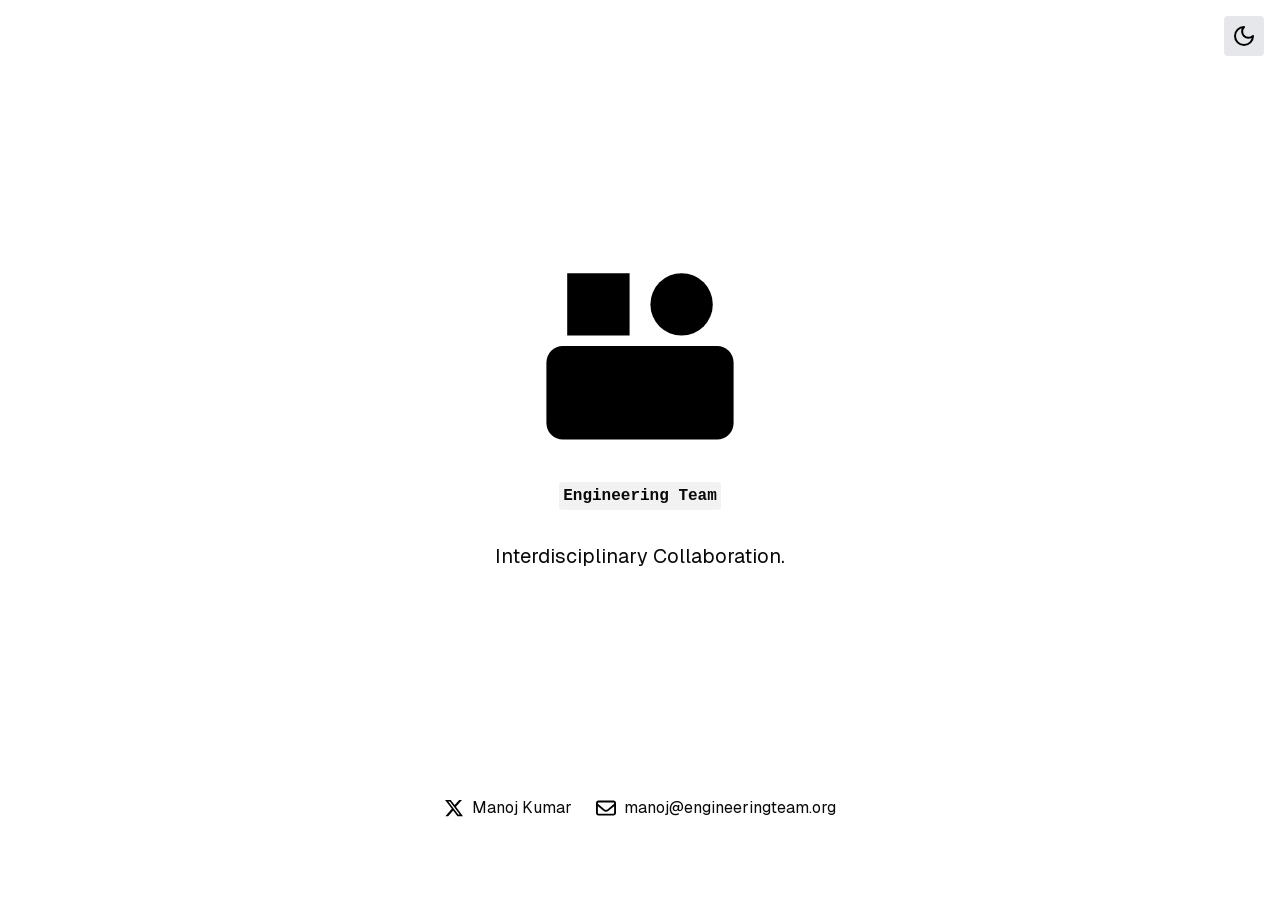
==== commit 42867675: "Updates" ====
--- a/index.html
+++ b/index.html
@@ -1 +1 @@
-<!DOCTYPE html><html lang="en"><head><meta charSet="utf-8"/><meta name="viewport" content="width=device-width, initial-scale=1"/><link rel="preload" href="/_next/static/media/569ce4b8f30dc480-s.p.woff2" as="font" crossorigin="" type="font/woff2"/><link rel="preload" href="/_next/static/media/93f479601ee12b01-s.p.woff2" as="font" crossorigin="" type="font/woff2"/><link rel="preload" as="image" href="/engineeringteam.svg"/><link rel="stylesheet" href="/_next/static/css/26f772a265e5b3bd.css" data-precedence="next"/><link rel="preload" as="script" fetchPriority="low" href="/_next/static/chunks/webpack-db3214c5c58110e1.js"/><script src="/_next/static/chunks/4bd1b696-dc53661a9e7a1ea0.js" async=""></script><script src="/_next/static/chunks/517-28743238e254ff08.js" async=""></script><script src="/_next/static/chunks/main-app-fe0cccebb8f5358e.js" async=""></script><script src="/_next/static/chunks/565-2eaa3cece025c9a8.js" async=""></script><script src="/_next/static/chunks/app/page-f0bfad174f08dbcb.js" async=""></script><meta name="next-size-adjust" content=""/><title>Engineering Team</title><meta name="description" content="Engineering Team Org"/><link rel="icon" href="/favicon.ico" type="image/x-icon" sizes="16x16"/><script src="/_next/static/chunks/polyfills-42372ed130431b0a.js" noModule=""></script></head><body class="__variable_4d318d __variable_ea5f4b antialiased"><div class="flex flex-col min-h-screen p-8 pb-20 gap-16 sm:p-20 font-[family-name:var(--font-geist-sans)]"><button class="absolute top-4 right-4 p-2 bg-gray-200 rounded dark:bg-gray-800">Dark Mode</button><main class="flex flex-col gap-8 items-center justify-center flex-grow"><img alt="Engineering Team logo" width="200" height="200" decoding="async" data-nimg="1" class="dark:invert" style="color:transparent" src="/engineeringteam.svg"/><code class="bg-black/[.05] dark:bg-white/[.06] px-1 py-0.5 rounded font-semibold text-center sm:self-center">Engineering Team</code><p class="text-xl text-center sm:self-center">Interdisciplinary Collaboration.</p></main><footer class="flex gap-6 flex-wrap items-center justify-center mt-auto"><a class="flex items-center gap-2 hover:underline hover:text-blue-800" href="https://x.com/manojkumarlinux" target="_blank" rel="noopener noreferrer"><img aria-hidden="true" alt="File icon" loading="lazy" width="16" height="16" decoding="async" data-nimg="1" class="dark:invert" style="color:transparent" src="/x.svg"/>Manoj Kumar</a><a class="flex items-center gap-2 hover:underline hover:text-blue-800" href="mailto:manoj@engineeringteam.org" target="_blank" rel="noopener noreferrer"><img aria-hidden="true" alt="Mail icon" loading="lazy" width="16" height="16" decoding="async" data-nimg="1" class="dark:invert" style="color:transparent" src="/mail.svg"/>manoj@engineeringteam.org</a></footer></div><script src="/_next/static/chunks/webpack-db3214c5c58110e1.js" async=""></script><script>(self.__next_f=self.__next_f||[]).push([0])</script><script>self.__next_f.push([1,"1:\"$Sreact.fragment\"\n2:I[5244,[],\"\"]\n3:I[3866,[],\"\"]\n4:I[7033,[],\"ClientPageRoot\"]\n5:I[8152,[\"565\",\"static/chunks/565-2eaa3cece025c9a8.js\",\"974\",\"static/chunks/app/page-f0bfad174f08dbcb.js\"],\"default\"]\n8:I[6213,[],\"OutletBoundary\"]\na:I[6213,[],\"MetadataBoundary\"]\nc:I[6213,[],\"ViewportBoundary\"]\ne:I[4835,[],\"\"]\n:HL[\"/_next/static/media/569ce4b8f30dc480-s.p.woff2\",\"font\",{\"crossOrigin\":\"\",\"type\":\"font/woff2\"}]\n:HL[\"/_next/static/media/93f479601ee12b01-s.p.woff2\",\"font\",{\"crossOrigin\":\"\",\"type\":\"font/woff2\"}]\n:HL[\"/_next/static/css/26f772a265e5b3bd.css\",\"style\"]\n"])</script><script>self.__next_f.push([1,"0:{\"P\":null,\"b\":\"5C_myih4LNysH3Y7Y257g\",\"p\":\"\",\"c\":[\"\",\"\"],\"i\":false,\"f\":[[[\"\",{\"children\":[\"__PAGE__\",{}]},\"$undefined\",\"$undefined\",true],[\"\",[\"$\",\"$1\",\"c\",{\"children\":[[[\"$\",\"link\",\"0\",{\"rel\":\"stylesheet\",\"href\":\"/_next/static/css/26f772a265e5b3bd.css\",\"precedence\":\"next\",\"crossOrigin\":\"$undefined\",\"nonce\":\"$undefined\"}]],[\"$\",\"html\",null,{\"lang\":\"en\",\"children\":[\"$\",\"body\",null,{\"className\":\"__variable_4d318d __variable_ea5f4b antialiased\",\"children\":[\"$\",\"$L2\",null,{\"parallelRouterKey\":\"children\",\"segmentPath\":[\"children\"],\"error\":\"$undefined\",\"errorStyles\":\"$undefined\",\"errorScripts\":\"$undefined\",\"template\":[\"$\",\"$L3\",null,{}],\"templateStyles\":\"$undefined\",\"templateScripts\":\"$undefined\",\"notFound\":[[],[[\"$\",\"title\",null,{\"children\":\"404: This page could not be found.\"}],[\"$\",\"div\",null,{\"style\":{\"fontFamily\":\"system-ui,\\\"Segoe UI\\\",Roboto,Helvetica,Arial,sans-serif,\\\"Apple Color Emoji\\\",\\\"Segoe UI Emoji\\\"\",\"height\":\"100vh\",\"textAlign\":\"center\",\"display\":\"flex\",\"flexDirection\":\"column\",\"alignItems\":\"center\",\"justifyContent\":\"center\"},\"children\":[\"$\",\"div\",null,{\"children\":[[\"$\",\"style\",null,{\"dangerouslySetInnerHTML\":{\"__html\":\"body{color:#000;background:#fff;margin:0}.next-error-h1{border-right:1px solid rgba(0,0,0,.3)}@media (prefers-color-scheme:dark){body{color:#fff;background:#000}.next-error-h1{border-right:1px solid rgba(255,255,255,.3)}}\"}}],[\"$\",\"h1\",null,{\"className\":\"next-error-h1\",\"style\":{\"display\":\"inline-block\",\"margin\":\"0 20px 0 0\",\"padding\":\"0 23px 0 0\",\"fontSize\":24,\"fontWeight\":500,\"verticalAlign\":\"top\",\"lineHeight\":\"49px\"},\"children\":404}],[\"$\",\"div\",null,{\"style\":{\"display\":\"inline-block\"},\"children\":[\"$\",\"h2\",null,{\"style\":{\"fontSize\":14,\"fontWeight\":400,\"lineHeight\":\"49px\",\"margin\":0},\"children\":\"This page could not be found.\"}]}]]}]}]]],\"forbidden\":\"$undefined\",\"unauthorized\":\"$undefined\"}]}]}]]}],{\"children\":[\"__PAGE__\",[\"$\",\"$1\",\"c\",{\"children\":[[\"$\",\"$L4\",null,{\"Component\":\"$5\",\"searchParams\":{},\"params\":{},\"promises\":[\"$@6\",\"$@7\"]}],null,[\"$\",\"$L8\",null,{\"children\":\"$L9\"}]]}],{},null,false]},null,false],[\"$\",\"$1\",\"h\",{\"children\":[null,[\"$\",\"$1\",\"KUh60gZk4cALEUsXPCIi1\",{\"children\":[[\"$\",\"$La\",null,{\"children\":\"$Lb\"}],[\"$\",\"$Lc\",null,{\"children\":\"$Ld\"}],[\"$\",\"meta\",null,{\"name\":\"next-size-adjust\",\"content\":\"\"}]]}]]}],false]],\"m\":\"$undefined\",\"G\":[\"$e\",\"$undefined\"],\"s\":false,\"S\":true}\n"])</script><script>self.__next_f.push([1,"6:{}\n7:{}\n"])</script><script>self.__next_f.push([1,"d:[[\"$\",\"meta\",\"0\",{\"name\":\"viewport\",\"content\":\"width=device-width, initial-scale=1\"}]]\nb:[[\"$\",\"meta\",\"0\",{\"charSet\":\"utf-8\"}],[\"$\",\"title\",\"1\",{\"children\":\"Engineering Team\"}],[\"$\",\"meta\",\"2\",{\"name\":\"description\",\"content\":\"Engineering Team Org\"}],[\"$\",\"link\",\"3\",{\"rel\":\"icon\",\"href\":\"/favicon.ico\",\"type\":\"image/x-icon\",\"sizes\":\"16x16\"}]]\n"])</script><script>self.__next_f.push([1,"9:null\n"])</script></body></html>+<!DOCTYPE html><html lang="en"><head><meta charSet="utf-8"/><meta name="viewport" content="width=device-width, initial-scale=1"/><link rel="preload" href="/_next/static/media/569ce4b8f30dc480-s.p.woff2" as="font" crossorigin="" type="font/woff2"/><link rel="preload" href="/_next/static/media/93f479601ee12b01-s.p.woff2" as="font" crossorigin="" type="font/woff2"/><link rel="preload" as="image" href="/moon.svg"/><link rel="preload" as="image" href="/x.svg"/><link rel="preload" as="image" href="/mail.svg"/><link rel="stylesheet" href="/_next/static/css/02a94a8e0efdc844.css" data-precedence="next"/><link rel="preload" as="script" fetchPriority="low" href="/_next/static/chunks/webpack-05cc406d6a87b1a9.js"/><script src="/_next/static/chunks/4bd1b696-dc53661a9e7a1ea0.js" async=""></script><script src="/_next/static/chunks/517-28743238e254ff08.js" async=""></script><script src="/_next/static/chunks/main-app-fe0cccebb8f5358e.js" async=""></script><script src="/_next/static/chunks/app/page-233d579a42ffc68b.js" async=""></script><meta name="next-size-adjust" content=""/><title>Engineering Team</title><meta name="description" content="Engineering Team Org"/><link rel="icon" href="/favicon.ico" type="image/x-icon" sizes="16x16"/><script src="/_next/static/chunks/polyfills-42372ed130431b0a.js" noModule=""></script></head><body class="__variable_4d318d __variable_ea5f4b antialiased"><div class="flex flex-col min-h-screen p-8 pb-20 gap-16 sm:p-20 font-[family-name:var(--font-geist-sans)]"><button class="absolute top-4 right-4 p-2 bg-gray-200 rounded dark:bg-gray-800"><img src="/moon.svg" alt="Dark Mode" class="w-6 h-6 text-black"/></button><main class="flex flex-col gap-8 items-center justify-center flex-grow"><div class="dark:invert w-52 h-52 bg-contain bg-center bg-no-repeat" style="background-image:url(&#x27;/engineeringteam.svg&#x27;)"></div><code class="bg-black/[.05] dark:bg-white/[.06] px-1 py-0.5 rounded font-semibold text-center sm:self-center">Engineering Team</code><p class="text-xl text-center sm:self-center">Interdisciplinary Collaboration.</p></main><footer class="flex gap-6 flex-wrap items-center justify-center mt-auto"><a class="flex items-center gap-2 hover:underline hover:text-blue-800 dark:hover:text-blue-400" href="https://x.com/manojkumarlinux" target="_blank" rel="noopener noreferrer"><img src="/x.svg" alt="X logo" class="dark:invert w-5 h-5" aria-hidden="true"/>Manoj Kumar</a><a class="flex items-center gap-2 hover:underline hover:text-blue-800 dark:hover:text-blue-400" href="mailto:manoj@engineeringteam.org" target="_blank" rel="noopener noreferrer"><img src="/mail.svg" alt="Mail icon" class="dark:invert w-5 h-5" aria-hidden="true"/>manoj@engineeringteam.org</a></footer></div><script src="/_next/static/chunks/webpack-05cc406d6a87b1a9.js" async=""></script><script>(self.__next_f=self.__next_f||[]).push([0])</script><script>self.__next_f.push([1,"1:\"$Sreact.fragment\"\n2:I[5244,[],\"\"]\n3:I[3866,[],\"\"]\n4:I[7033,[],\"ClientPageRoot\"]\n5:I[8152,[\"974\",\"static/chunks/app/page-233d579a42ffc68b.js\"],\"default\"]\n8:I[6213,[],\"OutletBoundary\"]\na:I[6213,[],\"MetadataBoundary\"]\nc:I[6213,[],\"ViewportBoundary\"]\ne:I[4835,[],\"\"]\n:HL[\"/_next/static/media/569ce4b8f30dc480-s.p.woff2\",\"font\",{\"crossOrigin\":\"\",\"type\":\"font/woff2\"}]\n:HL[\"/_next/static/media/93f479601ee12b01-s.p.woff2\",\"font\",{\"crossOrigin\":\"\",\"type\":\"font/woff2\"}]\n:HL[\"/_next/static/css/02a94a8e0efdc844.css\",\"style\"]\n"])</script><script>self.__next_f.push([1,"0:{\"P\":null,\"b\":\"aAvpytVC2giCbuQ53ETLc\",\"p\":\"\",\"c\":[\"\",\"\"],\"i\":false,\"f\":[[[\"\",{\"children\":[\"__PAGE__\",{}]},\"$undefined\",\"$undefined\",true],[\"\",[\"$\",\"$1\",\"c\",{\"children\":[[[\"$\",\"link\",\"0\",{\"rel\":\"stylesheet\",\"href\":\"/_next/static/css/02a94a8e0efdc844.css\",\"precedence\":\"next\",\"crossOrigin\":\"$undefined\",\"nonce\":\"$undefined\"}]],[\"$\",\"html\",null,{\"lang\":\"en\",\"children\":[\"$\",\"body\",null,{\"className\":\"__variable_4d318d __variable_ea5f4b antialiased\",\"children\":[\"$\",\"$L2\",null,{\"parallelRouterKey\":\"children\",\"segmentPath\":[\"children\"],\"error\":\"$undefined\",\"errorStyles\":\"$undefined\",\"errorScripts\":\"$undefined\",\"template\":[\"$\",\"$L3\",null,{}],\"templateStyles\":\"$undefined\",\"templateScripts\":\"$undefined\",\"notFound\":[[],[[\"$\",\"title\",null,{\"children\":\"404: This page could not be found.\"}],[\"$\",\"div\",null,{\"style\":{\"fontFamily\":\"system-ui,\\\"Segoe UI\\\",Roboto,Helvetica,Arial,sans-serif,\\\"Apple Color Emoji\\\",\\\"Segoe UI Emoji\\\"\",\"height\":\"100vh\",\"textAlign\":\"center\",\"display\":\"flex\",\"flexDirection\":\"column\",\"alignItems\":\"center\",\"justifyContent\":\"center\"},\"children\":[\"$\",\"div\",null,{\"children\":[[\"$\",\"style\",null,{\"dangerouslySetInnerHTML\":{\"__html\":\"body{color:#000;background:#fff;margin:0}.next-error-h1{border-right:1px solid rgba(0,0,0,.3)}@media (prefers-color-scheme:dark){body{color:#fff;background:#000}.next-error-h1{border-right:1px solid rgba(255,255,255,.3)}}\"}}],[\"$\",\"h1\",null,{\"className\":\"next-error-h1\",\"style\":{\"display\":\"inline-block\",\"margin\":\"0 20px 0 0\",\"padding\":\"0 23px 0 0\",\"fontSize\":24,\"fontWeight\":500,\"verticalAlign\":\"top\",\"lineHeight\":\"49px\"},\"children\":404}],[\"$\",\"div\",null,{\"style\":{\"display\":\"inline-block\"},\"children\":[\"$\",\"h2\",null,{\"style\":{\"fontSize\":14,\"fontWeight\":400,\"lineHeight\":\"49px\",\"margin\":0},\"children\":\"This page could not be found.\"}]}]]}]}]]],\"forbidden\":\"$undefined\",\"unauthorized\":\"$undefined\"}]}]}]]}],{\"children\":[\"__PAGE__\",[\"$\",\"$1\",\"c\",{\"children\":[[\"$\",\"$L4\",null,{\"Component\":\"$5\",\"searchParams\":{},\"params\":{},\"promises\":[\"$@6\",\"$@7\"]}],null,[\"$\",\"$L8\",null,{\"children\":\"$L9\"}]]}],{},null,false]},null,false],[\"$\",\"$1\",\"h\",{\"children\":[null,[\"$\",\"$1\",\"at3SM4sT4gtp5SVrQ7mBe\",{\"children\":[[\"$\",\"$La\",null,{\"children\":\"$Lb\"}],[\"$\",\"$Lc\",null,{\"children\":\"$Ld\"}],[\"$\",\"meta\",null,{\"name\":\"next-size-adjust\",\"content\":\"\"}]]}]]}],false]],\"m\":\"$undefined\",\"G\":[\"$e\",\"$undefined\"],\"s\":false,\"S\":true}\n"])</script><script>self.__next_f.push([1,"6:{}\n7:{}\n"])</script><script>self.__next_f.push([1,"d:[[\"$\",\"meta\",\"0\",{\"name\":\"viewport\",\"content\":\"width=device-width, initial-scale=1\"}]]\nb:[[\"$\",\"meta\",\"0\",{\"charSet\":\"utf-8\"}],[\"$\",\"title\",\"1\",{\"children\":\"Engineering Team\"}],[\"$\",\"meta\",\"2\",{\"name\":\"description\",\"content\":\"Engineering Team Org\"}],[\"$\",\"link\",\"3\",{\"rel\":\"icon\",\"href\":\"/favicon.ico\",\"type\":\"image/x-icon\",\"sizes\":\"16x16\"}]]\n"])</script><script>self.__next_f.push([1,"9:null\n"])</script></body></html>
--- a/_next/static/css/02a94a8e0efdc844.css
+++ b/_next/static/css/02a94a8e0efdc844.css
@@ -0,0 +1,3 @@
+@font-face{font-family:Geist;font-style:normal;font-weight:100 900;font-display:swap;src:url(/_next/static/media/ba015fad6dcf6784-s.woff2) format("woff2");unicode-range:u+0100-02ba,u+02bd-02c5,u+02c7-02cc,u+02ce-02d7,u+02dd-02ff,u+0304,u+0308,u+0329,u+1d00-1dbf,u+1e00-1e9f,u+1ef2-1eff,u+2020,u+20a0-20ab,u+20ad-20c0,u+2113,u+2c60-2c7f,u+a720-a7ff}@font-face{font-family:Geist;font-style:normal;font-weight:100 900;font-display:swap;src:url(/_next/static/media/569ce4b8f30dc480-s.p.woff2) format("woff2");unicode-range:u+00??,u+0131,u+0152-0153,u+02bb-02bc,u+02c6,u+02da,u+02dc,u+0304,u+0308,u+0329,u+2000-206f,u+20ac,u+2122,u+2191,u+2193,u+2212,u+2215,u+feff,u+fffd}@font-face{font-family:Geist Fallback;src:local("Arial");ascent-override:95.94%;descent-override:28.16%;line-gap-override:0.00%;size-adjust:104.76%}.__className_4d318d{font-family:Geist,Geist Fallback;font-style:normal}.__variable_4d318d{--font-geist-sans:"Geist","Geist Fallback"}@font-face{font-family:Geist Mono;font-style:normal;font-weight:100 900;font-display:swap;src:url(/_next/static/media/747892c23ea88013-s.woff2) format("woff2");unicode-range:u+0100-02ba,u+02bd-02c5,u+02c7-02cc,u+02ce-02d7,u+02dd-02ff,u+0304,u+0308,u+0329,u+1d00-1dbf,u+1e00-1e9f,u+1ef2-1eff,u+2020,u+20a0-20ab,u+20ad-20c0,u+2113,u+2c60-2c7f,u+a720-a7ff}@font-face{font-family:Geist Mono;font-style:normal;font-weight:100 900;font-display:swap;src:url(/_next/static/media/93f479601ee12b01-s.p.woff2) format("woff2");unicode-range:u+00??,u+0131,u+0152-0153,u+02bb-02bc,u+02c6,u+02da,u+02dc,u+0304,u+0308,u+0329,u+2000-206f,u+20ac,u+2122,u+2191,u+2193,u+2212,u+2215,u+feff,u+fffd}@font-face{font-family:Geist Mono Fallback;src:local("Arial");ascent-override:74.67%;descent-override:21.92%;line-gap-override:0.00%;size-adjust:134.59%}.__className_ea5f4b{font-family:Geist Mono,Geist Mono Fallback;font-style:normal}.__variable_ea5f4b{--font-geist-mono:"Geist Mono","Geist Mono Fallback"}*,:after,:before{--tw-border-spacing-x:0;--tw-border-spacing-y:0;--tw-translate-x:0;--tw-translate-y:0;--tw-rotate:0;--tw-skew-x:0;--tw-skew-y:0;--tw-scale-x:1;--tw-scale-y:1;--tw-pan-x: ;--tw-pan-y: ;--tw-pinch-zoom: ;--tw-scroll-snap-strictness:proximity;--tw-gradient-from-position: ;--tw-gradient-via-position: ;--tw-gradient-to-position: ;--tw-ordinal: ;--tw-slashed-zero: ;--tw-numeric-figure: ;--tw-numeric-spacing: ;--tw-numeric-fraction: ;--tw-ring-inset: ;--tw-ring-offset-width:0px;--tw-ring-offset-color:#fff;--tw-ring-color:rgba(59,130,246,.5);--tw-ring-offset-shadow:0 0 #0000;--tw-ring-shadow:0 0 #0000;--tw-shadow:0 0 #0000;--tw-shadow-colored:0 0 #0000;--tw-blur: ;--tw-brightness: ;--tw-contrast: ;--tw-grayscale: ;--tw-hue-rotate: ;--tw-invert: ;--tw-saturate: ;--tw-sepia: ;--tw-drop-shadow: ;--tw-backdrop-blur: ;--tw-backdrop-brightness: ;--tw-backdrop-contrast: ;--tw-backdrop-grayscale: ;--tw-backdrop-hue-rotate: ;--tw-backdrop-invert: ;--tw-backdrop-opacity: ;--tw-backdrop-saturate: ;--tw-backdrop-sepia: ;--tw-contain-size: ;--tw-contain-layout: ;--tw-contain-paint: ;--tw-contain-style: }::backdrop{--tw-border-spacing-x:0;--tw-border-spacing-y:0;--tw-translate-x:0;--tw-translate-y:0;--tw-rotate:0;--tw-skew-x:0;--tw-skew-y:0;--tw-scale-x:1;--tw-scale-y:1;--tw-pan-x: ;--tw-pan-y: ;--tw-pinch-zoom: ;--tw-scroll-snap-strictness:proximity;--tw-gradient-from-position: ;--tw-gradient-via-position: ;--tw-gradient-to-position: ;--tw-ordinal: ;--tw-slashed-zero: ;--tw-numeric-figure: ;--tw-numeric-spacing: ;--tw-numeric-fraction: ;--tw-ring-inset: ;--tw-ring-offset-width:0px;--tw-ring-offset-color:#fff;--tw-ring-color:rgba(59,130,246,.5);--tw-ring-offset-shadow:0 0 #0000;--tw-ring-shadow:0 0 #0000;--tw-shadow:0 0 #0000;--tw-shadow-colored:0 0 #0000;--tw-blur: ;--tw-brightness: ;--tw-contrast: ;--tw-grayscale: ;--tw-hue-rotate: ;--tw-invert: ;--tw-saturate: ;--tw-sepia: ;--tw-drop-shadow: ;--tw-backdrop-blur: ;--tw-backdrop-brightness: ;--tw-backdrop-contrast: ;--tw-backdrop-grayscale: ;--tw-backdrop-hue-rotate: ;--tw-backdrop-invert: ;--tw-backdrop-opacity: ;--tw-backdrop-saturate: ;--tw-backdrop-sepia: ;--tw-contain-size: ;--tw-contain-layout: ;--tw-contain-paint: ;--tw-contain-style: }/*
+! tailwindcss v3.4.17 | MIT License | https://tailwindcss.com
+*/*,:after,:before{box-sizing:border-box;border:0 solid #e5e7eb}:after,:before{--tw-content:""}:host,html{line-height:1.5;-webkit-text-size-adjust:100%;-moz-tab-size:4;tab-size:4;font-family:ui-sans-serif,system-ui,sans-serif,Apple Color Emoji,Segoe UI Emoji,Segoe UI Symbol,Noto Color Emoji;font-feature-settings:normal;font-variation-settings:normal;-webkit-tap-highlight-color:transparent}body{margin:0;line-height:inherit}hr{height:0;color:inherit;border-top-width:1px}abbr:where([title]){text-decoration:underline dotted}h1,h2,h3,h4,h5,h6{font-size:inherit;font-weight:inherit}a{color:inherit;text-decoration:inherit}b,strong{font-weight:bolder}code,kbd,pre,samp{font-family:ui-monospace,SFMono-Regular,Menlo,Monaco,Consolas,Liberation Mono,Courier New,monospace;font-feature-settings:normal;font-variation-settings:normal;font-size:1em}small{font-size:80%}sub,sup{font-size:75%;line-height:0;position:relative;vertical-align:baseline}sub{bottom:-.25em}sup{top:-.5em}table{text-indent:0;border-color:inherit;border-collapse:collapse}button,input,optgroup,select,textarea{font-family:inherit;font-feature-settings:inherit;font-variation-settings:inherit;font-size:100%;font-weight:inherit;line-height:inherit;letter-spacing:inherit;color:inherit;margin:0;padding:0}button,select{text-transform:none}button,input:where([type=button]),input:where([type=reset]),input:where([type=submit]){-webkit-appearance:button;background-color:transparent;background-image:none}:-moz-focusring{outline:auto}:-moz-ui-invalid{box-shadow:none}progress{vertical-align:baseline}::-webkit-inner-spin-button,::-webkit-outer-spin-button{height:auto}[type=search]{-webkit-appearance:textfield;outline-offset:-2px}::-webkit-search-decoration{-webkit-appearance:none}::-webkit-file-upload-button{-webkit-appearance:button;font:inherit}summary{display:list-item}blockquote,dd,dl,figure,h1,h2,h3,h4,h5,h6,hr,p,pre{margin:0}fieldset{margin:0}fieldset,legend{padding:0}menu,ol,ul{list-style:none;margin:0;padding:0}dialog{padding:0}textarea{resize:vertical}input::placeholder,textarea::placeholder{opacity:1;color:#9ca3af}[role=button],button{cursor:pointer}:disabled{cursor:default}audio,canvas,embed,iframe,img,object,svg,video{display:block;vertical-align:middle}img,video{max-width:100%;height:auto}[hidden]:where(:not([hidden=until-found])){display:none}:root{--background:0 0% 100%;--foreground:240 10% 3.9%;--card:0 0% 100%;--card-foreground:240 10% 3.9%;--popover:0 0% 100%;--popover-foreground:240 10% 3.9%;--primary:240 5.9% 10%;--primary-foreground:0 0% 98%;--secondary:240 4.8% 95.9%;--secondary-foreground:240 5.9% 10%;--muted:240 4.8% 95.9%;--muted-foreground:240 3.8% 46.1%;--accent:240 4.8% 95.9%;--accent-foreground:240 5.9% 10%;--destructive:0 84.2% 60.2%;--destructive-foreground:0 0% 98%;--border:240 5.9% 90%;--input:240 5.9% 90%;--ring:240 10% 3.9%;--chart-1:12 76% 61%;--chart-2:173 58% 39%;--chart-3:197 37% 24%;--chart-4:43 74% 66%;--chart-5:27 87% 67%;--radius:0.5rem}.dark{--background:240 10% 3.9%;--foreground:0 0% 98%;--card:240 10% 3.9%;--card-foreground:0 0% 98%;--popover:240 10% 3.9%;--popover-foreground:0 0% 98%;--primary:0 0% 98%;--primary-foreground:240 5.9% 10%;--secondary:240 3.7% 15.9%;--secondary-foreground:0 0% 98%;--muted:240 3.7% 15.9%;--muted-foreground:240 5% 64.9%;--accent:240 3.7% 15.9%;--accent-foreground:0 0% 98%;--destructive:0 62.8% 30.6%;--destructive-foreground:0 0% 98%;--border:240 3.7% 15.9%;--input:240 3.7% 15.9%;--ring:240 4.9% 83.9%;--chart-1:220 70% 50%;--chart-2:160 60% 45%;--chart-3:30 80% 55%;--chart-4:280 65% 60%;--chart-5:340 75% 55%}*{border-color:hsl(var(--border))}body{background-color:hsl(var(--background));color:hsl(var(--foreground))}.absolute{position:absolute}.right-4{right:1rem}.top-4{top:1rem}.mt-auto{margin-top:auto}.flex{display:flex}.h-5{height:1.25rem}.h-52{height:13rem}.h-6{height:1.5rem}.min-h-screen{min-height:100vh}.w-5{width:1.25rem}.w-52{width:13rem}.w-6{width:1.5rem}.flex-grow{flex-grow:1}.flex-col{flex-direction:column}.flex-wrap{flex-wrap:wrap}.items-center{align-items:center}.justify-center{justify-content:center}.gap-16{gap:4rem}.gap-2{gap:.5rem}.gap-6{gap:1.5rem}.gap-8{gap:2rem}.rounded{border-radius:.25rem}.bg-black\/\[\.05\]{background-color:rgba(0,0,0,.05)}.bg-gray-200{--tw-bg-opacity:1;background-color:rgb(229 231 235/var(--tw-bg-opacity,1))}.bg-contain{background-size:contain}.bg-center{background-position:50%}.bg-no-repeat{background-repeat:no-repeat}.p-2{padding:.5rem}.p-8{padding:2rem}.px-1{padding-left:.25rem;padding-right:.25rem}.py-0\.5{padding-top:.125rem;padding-bottom:.125rem}.pb-20{padding-bottom:5rem}.text-center{text-align:center}.font-\[family-name\:var\(--font-geist-sans\)\]{font-family:var(--font-geist-sans)}.text-xl{font-size:1.25rem;line-height:1.75rem}.font-semibold{font-weight:600}.text-black{--tw-text-opacity:1;color:rgb(0 0 0/var(--tw-text-opacity,1))}.antialiased{-webkit-font-smoothing:antialiased;-moz-osx-font-smoothing:grayscale}.invert{--tw-invert:invert(100%)}.filter,.invert{filter:var(--tw-blur) var(--tw-brightness) var(--tw-contrast) var(--tw-grayscale) var(--tw-hue-rotate) var(--tw-invert) var(--tw-saturate) var(--tw-sepia) var(--tw-drop-shadow)}@keyframes enter{0%{opacity:var(--tw-enter-opacity,1);transform:translate3d(var(--tw-enter-translate-x,0),var(--tw-enter-translate-y,0),0) scale3d(var(--tw-enter-scale,1),var(--tw-enter-scale,1),var(--tw-enter-scale,1)) rotate(var(--tw-enter-rotate,0))}}@keyframes exit{to{opacity:var(--tw-exit-opacity,1);transform:translate3d(var(--tw-exit-translate-x,0),var(--tw-exit-translate-y,0),0) scale3d(var(--tw-exit-scale,1),var(--tw-exit-scale,1),var(--tw-exit-scale,1)) rotate(var(--tw-exit-rotate,0))}}body{font-family:Arial,Helvetica,sans-serif}.hover\:text-blue-800:hover{--tw-text-opacity:1;color:rgb(30 64 175/var(--tw-text-opacity,1))}.hover\:underline:hover{text-decoration-line:underline}.dark\:bg-gray-800:is(.dark *){--tw-bg-opacity:1;background-color:rgb(31 41 55/var(--tw-bg-opacity,1))}.dark\:bg-white\/\[\.06\]:is(.dark *){background-color:hsla(0,0%,100%,.06)}.dark\:invert:is(.dark *){--tw-invert:invert(100%);filter:var(--tw-blur) var(--tw-brightness) var(--tw-contrast) var(--tw-grayscale) var(--tw-hue-rotate) var(--tw-invert) var(--tw-saturate) var(--tw-sepia) var(--tw-drop-shadow)}.dark\:hover\:text-blue-400:hover:is(.dark *){--tw-text-opacity:1;color:rgb(96 165 250/var(--tw-text-opacity,1))}@media (min-width:640px){.sm\:self-center{align-self:center}.sm\:p-20{padding:5rem}}
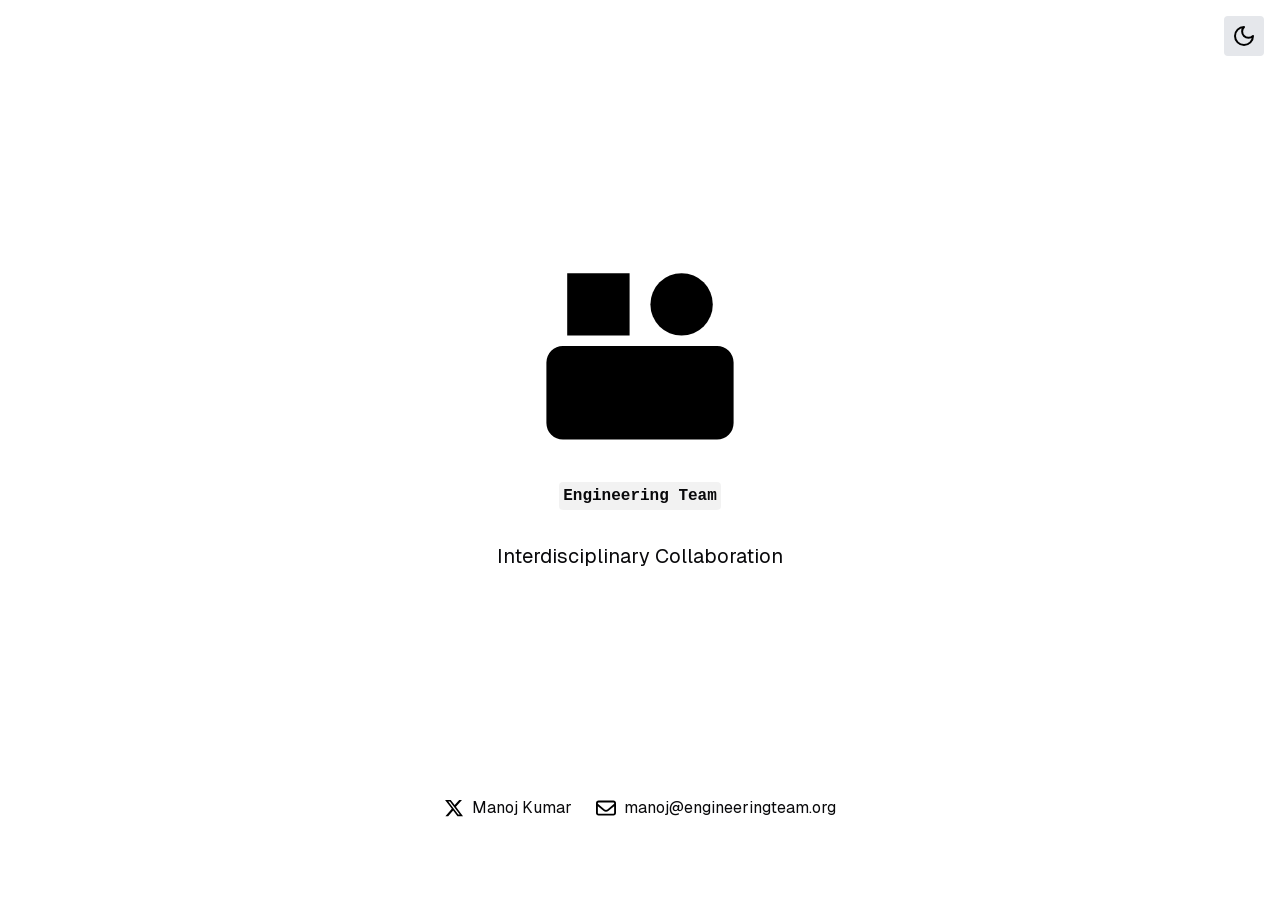
==== commit 78c3af82: "Updates" ====
--- a/index.html
+++ b/index.html
@@ -1 +1 @@
-<!DOCTYPE html><html lang="en"><head><meta charSet="utf-8"/><meta name="viewport" content="width=device-width, initial-scale=1"/><link rel="preload" href="/_next/static/media/569ce4b8f30dc480-s.p.woff2" as="font" crossorigin="" type="font/woff2"/><link rel="preload" href="/_next/static/media/93f479601ee12b01-s.p.woff2" as="font" crossorigin="" type="font/woff2"/><link rel="preload" as="image" href="/moon.svg"/><link rel="preload" as="image" href="/x.svg"/><link rel="preload" as="image" href="/mail.svg"/><link rel="stylesheet" href="/_next/static/css/02a94a8e0efdc844.css" data-precedence="next"/><link rel="preload" as="script" fetchPriority="low" href="/_next/static/chunks/webpack-05cc406d6a87b1a9.js"/><script src="/_next/static/chunks/4bd1b696-dc53661a9e7a1ea0.js" async=""></script><script src="/_next/static/chunks/517-28743238e254ff08.js" async=""></script><script src="/_next/static/chunks/main-app-fe0cccebb8f5358e.js" async=""></script><script src="/_next/static/chunks/app/page-233d579a42ffc68b.js" async=""></script><meta name="next-size-adjust" content=""/><title>Engineering Team</title><meta name="description" content="Engineering Team Org"/><link rel="icon" href="/favicon.ico" type="image/x-icon" sizes="16x16"/><script src="/_next/static/chunks/polyfills-42372ed130431b0a.js" noModule=""></script></head><body class="__variable_4d318d __variable_ea5f4b antialiased"><div class="flex flex-col min-h-screen p-8 pb-20 gap-16 sm:p-20 font-[family-name:var(--font-geist-sans)]"><button class="absolute top-4 right-4 p-2 bg-gray-200 rounded dark:bg-gray-800"><img src="/moon.svg" alt="Dark Mode" class="w-6 h-6 text-black"/></button><main class="flex flex-col gap-8 items-center justify-center flex-grow"><div class="dark:invert w-52 h-52 bg-contain bg-center bg-no-repeat" style="background-image:url(&#x27;/engineeringteam.svg&#x27;)"></div><code class="bg-black/[.05] dark:bg-white/[.06] px-1 py-0.5 rounded font-semibold text-center sm:self-center">Engineering Team</code><p class="text-xl text-center sm:self-center">Interdisciplinary Collaboration.</p></main><footer class="flex gap-6 flex-wrap items-center justify-center mt-auto"><a class="flex items-center gap-2 hover:underline hover:text-blue-800 dark:hover:text-blue-400" href="https://x.com/manojkumarlinux" target="_blank" rel="noopener noreferrer"><img src="/x.svg" alt="X logo" class="dark:invert w-5 h-5" aria-hidden="true"/>Manoj Kumar</a><a class="flex items-center gap-2 hover:underline hover:text-blue-800 dark:hover:text-blue-400" href="mailto:manoj@engineeringteam.org" target="_blank" rel="noopener noreferrer"><img src="/mail.svg" alt="Mail icon" class="dark:invert w-5 h-5" aria-hidden="true"/>manoj@engineeringteam.org</a></footer></div><script src="/_next/static/chunks/webpack-05cc406d6a87b1a9.js" async=""></script><script>(self.__next_f=self.__next_f||[]).push([0])</script><script>self.__next_f.push([1,"1:\"$Sreact.fragment\"\n2:I[5244,[],\"\"]\n3:I[3866,[],\"\"]\n4:I[7033,[],\"ClientPageRoot\"]\n5:I[8152,[\"974\",\"static/chunks/app/page-233d579a42ffc68b.js\"],\"default\"]\n8:I[6213,[],\"OutletBoundary\"]\na:I[6213,[],\"MetadataBoundary\"]\nc:I[6213,[],\"ViewportBoundary\"]\ne:I[4835,[],\"\"]\n:HL[\"/_next/static/media/569ce4b8f30dc480-s.p.woff2\",\"font\",{\"crossOrigin\":\"\",\"type\":\"font/woff2\"}]\n:HL[\"/_next/static/media/93f479601ee12b01-s.p.woff2\",\"font\",{\"crossOrigin\":\"\",\"type\":\"font/woff2\"}]\n:HL[\"/_next/static/css/02a94a8e0efdc844.css\",\"style\"]\n"])</script><script>self.__next_f.push([1,"0:{\"P\":null,\"b\":\"aAvpytVC2giCbuQ53ETLc\",\"p\":\"\",\"c\":[\"\",\"\"],\"i\":false,\"f\":[[[\"\",{\"children\":[\"__PAGE__\",{}]},\"$undefined\",\"$undefined\",true],[\"\",[\"$\",\"$1\",\"c\",{\"children\":[[[\"$\",\"link\",\"0\",{\"rel\":\"stylesheet\",\"href\":\"/_next/static/css/02a94a8e0efdc844.css\",\"precedence\":\"next\",\"crossOrigin\":\"$undefined\",\"nonce\":\"$undefined\"}]],[\"$\",\"html\",null,{\"lang\":\"en\",\"children\":[\"$\",\"body\",null,{\"className\":\"__variable_4d318d __variable_ea5f4b antialiased\",\"children\":[\"$\",\"$L2\",null,{\"parallelRouterKey\":\"children\",\"segmentPath\":[\"children\"],\"error\":\"$undefined\",\"errorStyles\":\"$undefined\",\"errorScripts\":\"$undefined\",\"template\":[\"$\",\"$L3\",null,{}],\"templateStyles\":\"$undefined\",\"templateScripts\":\"$undefined\",\"notFound\":[[],[[\"$\",\"title\",null,{\"children\":\"404: This page could not be found.\"}],[\"$\",\"div\",null,{\"style\":{\"fontFamily\":\"system-ui,\\\"Segoe UI\\\",Roboto,Helvetica,Arial,sans-serif,\\\"Apple Color Emoji\\\",\\\"Segoe UI Emoji\\\"\",\"height\":\"100vh\",\"textAlign\":\"center\",\"display\":\"flex\",\"flexDirection\":\"column\",\"alignItems\":\"center\",\"justifyContent\":\"center\"},\"children\":[\"$\",\"div\",null,{\"children\":[[\"$\",\"style\",null,{\"dangerouslySetInnerHTML\":{\"__html\":\"body{color:#000;background:#fff;margin:0}.next-error-h1{border-right:1px solid rgba(0,0,0,.3)}@media (prefers-color-scheme:dark){body{color:#fff;background:#000}.next-error-h1{border-right:1px solid rgba(255,255,255,.3)}}\"}}],[\"$\",\"h1\",null,{\"className\":\"next-error-h1\",\"style\":{\"display\":\"inline-block\",\"margin\":\"0 20px 0 0\",\"padding\":\"0 23px 0 0\",\"fontSize\":24,\"fontWeight\":500,\"verticalAlign\":\"top\",\"lineHeight\":\"49px\"},\"children\":404}],[\"$\",\"div\",null,{\"style\":{\"display\":\"inline-block\"},\"children\":[\"$\",\"h2\",null,{\"style\":{\"fontSize\":14,\"fontWeight\":400,\"lineHeight\":\"49px\",\"margin\":0},\"children\":\"This page could not be found.\"}]}]]}]}]]],\"forbidden\":\"$undefined\",\"unauthorized\":\"$undefined\"}]}]}]]}],{\"children\":[\"__PAGE__\",[\"$\",\"$1\",\"c\",{\"children\":[[\"$\",\"$L4\",null,{\"Component\":\"$5\",\"searchParams\":{},\"params\":{},\"promises\":[\"$@6\",\"$@7\"]}],null,[\"$\",\"$L8\",null,{\"children\":\"$L9\"}]]}],{},null,false]},null,false],[\"$\",\"$1\",\"h\",{\"children\":[null,[\"$\",\"$1\",\"at3SM4sT4gtp5SVrQ7mBe\",{\"children\":[[\"$\",\"$La\",null,{\"children\":\"$Lb\"}],[\"$\",\"$Lc\",null,{\"children\":\"$Ld\"}],[\"$\",\"meta\",null,{\"name\":\"next-size-adjust\",\"content\":\"\"}]]}]]}],false]],\"m\":\"$undefined\",\"G\":[\"$e\",\"$undefined\"],\"s\":false,\"S\":true}\n"])</script><script>self.__next_f.push([1,"6:{}\n7:{}\n"])</script><script>self.__next_f.push([1,"d:[[\"$\",\"meta\",\"0\",{\"name\":\"viewport\",\"content\":\"width=device-width, initial-scale=1\"}]]\nb:[[\"$\",\"meta\",\"0\",{\"charSet\":\"utf-8\"}],[\"$\",\"title\",\"1\",{\"children\":\"Engineering Team\"}],[\"$\",\"meta\",\"2\",{\"name\":\"description\",\"content\":\"Engineering Team Org\"}],[\"$\",\"link\",\"3\",{\"rel\":\"icon\",\"href\":\"/favicon.ico\",\"type\":\"image/x-icon\",\"sizes\":\"16x16\"}]]\n"])</script><script>self.__next_f.push([1,"9:null\n"])</script></body></html>+<!DOCTYPE html><html lang="en"><head><meta charSet="utf-8"/><meta name="viewport" content="width=device-width, initial-scale=1"/><link rel="preload" href="/_next/static/media/569ce4b8f30dc480-s.p.woff2" as="font" crossorigin="" type="font/woff2"/><link rel="preload" href="/_next/static/media/93f479601ee12b01-s.p.woff2" as="font" crossorigin="" type="font/woff2"/><link rel="preload" as="image" href="/moon.svg"/><link rel="preload" as="image" href="/x.svg"/><link rel="preload" as="image" href="/mail.svg"/><link rel="stylesheet" href="/_next/static/css/02a94a8e0efdc844.css" data-precedence="next"/><link rel="preload" as="script" fetchPriority="low" href="/_next/static/chunks/webpack-05cc406d6a87b1a9.js"/><script src="/_next/static/chunks/4bd1b696-dc53661a9e7a1ea0.js" async=""></script><script src="/_next/static/chunks/517-28743238e254ff08.js" async=""></script><script src="/_next/static/chunks/main-app-fe0cccebb8f5358e.js" async=""></script><script src="/_next/static/chunks/app/page-c86d6afb91bdb09a.js" async=""></script><meta name="next-size-adjust" content=""/><title>Engineering Team</title><meta name="description" content="Engineering Team Org"/><link rel="icon" href="/favicon.ico" type="image/x-icon" sizes="16x16"/><script src="/_next/static/chunks/polyfills-42372ed130431b0a.js" noModule=""></script></head><body class="__variable_4d318d __variable_ea5f4b antialiased"><div class="flex flex-col min-h-screen p-8 pb-20 gap-16 sm:p-20 font-[family-name:var(--font-geist-sans)]"><button class="absolute top-4 right-4 p-2 bg-gray-200 rounded dark:bg-gray-800"><img src="/moon.svg" alt="Dark Mode" class="w-6 h-6 text-black"/></button><main class="flex flex-col gap-8 items-center justify-center flex-grow"><div class="dark:invert w-52 h-52 bg-contain bg-center bg-no-repeat" style="background-image:url(&#x27;/engineeringteam.svg&#x27;)"></div><code class="bg-black/[.05] dark:bg-white/[.06] px-1 py-0.5 rounded font-semibold text-center sm:self-center">Engineering Team</code><p class="text-xl text-center sm:self-center">Interdisciplinary Collaboration</p></main><footer class="flex gap-6 flex-wrap items-center justify-center mt-auto"><a class="flex items-center gap-2 hover:underline hover:text-blue-800 dark:hover:text-blue-400" href="https://x.com/manojkumarlinux" target="_blank" rel="noopener noreferrer"><img src="/x.svg" alt="X logo" class="dark:invert w-5 h-5" aria-hidden="true"/>Manoj Kumar</a><a class="flex items-center gap-2 hover:underline hover:text-blue-800 dark:hover:text-blue-400" href="mailto:manoj@engineeringteam.org" target="_blank" rel="noopener noreferrer"><img src="/mail.svg" alt="Mail icon" class="dark:invert w-5 h-5" aria-hidden="true"/>manoj@engineeringteam.org</a></footer></div><script src="/_next/static/chunks/webpack-05cc406d6a87b1a9.js" async=""></script><script>(self.__next_f=self.__next_f||[]).push([0])</script><script>self.__next_f.push([1,"1:\"$Sreact.fragment\"\n2:I[5244,[],\"\"]\n3:I[3866,[],\"\"]\n4:I[7033,[],\"ClientPageRoot\"]\n5:I[8152,[\"974\",\"static/chunks/app/page-c86d6afb91bdb09a.js\"],\"default\"]\n8:I[6213,[],\"OutletBoundary\"]\na:I[6213,[],\"MetadataBoundary\"]\nc:I[6213,[],\"ViewportBoundary\"]\ne:I[4835,[],\"\"]\n:HL[\"/_next/static/media/569ce4b8f30dc480-s.p.woff2\",\"font\",{\"crossOrigin\":\"\",\"type\":\"font/woff2\"}]\n:HL[\"/_next/static/media/93f479601ee12b01-s.p.woff2\",\"font\",{\"crossOrigin\":\"\",\"type\":\"font/woff2\"}]\n:HL[\"/_next/static/css/02a94a8e0efdc844.css\",\"style\"]\n"])</script><script>self.__next_f.push([1,"0:{\"P\":null,\"b\":\"h4GTHV1LtnApkzNx07oR-\",\"p\":\"\",\"c\":[\"\",\"\"],\"i\":false,\"f\":[[[\"\",{\"children\":[\"__PAGE__\",{}]},\"$undefined\",\"$undefined\",true],[\"\",[\"$\",\"$1\",\"c\",{\"children\":[[[\"$\",\"link\",\"0\",{\"rel\":\"stylesheet\",\"href\":\"/_next/static/css/02a94a8e0efdc844.css\",\"precedence\":\"next\",\"crossOrigin\":\"$undefined\",\"nonce\":\"$undefined\"}]],[\"$\",\"html\",null,{\"lang\":\"en\",\"children\":[\"$\",\"body\",null,{\"className\":\"__variable_4d318d __variable_ea5f4b antialiased\",\"children\":[\"$\",\"$L2\",null,{\"parallelRouterKey\":\"children\",\"segmentPath\":[\"children\"],\"error\":\"$undefined\",\"errorStyles\":\"$undefined\",\"errorScripts\":\"$undefined\",\"template\":[\"$\",\"$L3\",null,{}],\"templateStyles\":\"$undefined\",\"templateScripts\":\"$undefined\",\"notFound\":[[],[[\"$\",\"title\",null,{\"children\":\"404: This page could not be found.\"}],[\"$\",\"div\",null,{\"style\":{\"fontFamily\":\"system-ui,\\\"Segoe UI\\\",Roboto,Helvetica,Arial,sans-serif,\\\"Apple Color Emoji\\\",\\\"Segoe UI Emoji\\\"\",\"height\":\"100vh\",\"textAlign\":\"center\",\"display\":\"flex\",\"flexDirection\":\"column\",\"alignItems\":\"center\",\"justifyContent\":\"center\"},\"children\":[\"$\",\"div\",null,{\"children\":[[\"$\",\"style\",null,{\"dangerouslySetInnerHTML\":{\"__html\":\"body{color:#000;background:#fff;margin:0}.next-error-h1{border-right:1px solid rgba(0,0,0,.3)}@media (prefers-color-scheme:dark){body{color:#fff;background:#000}.next-error-h1{border-right:1px solid rgba(255,255,255,.3)}}\"}}],[\"$\",\"h1\",null,{\"className\":\"next-error-h1\",\"style\":{\"display\":\"inline-block\",\"margin\":\"0 20px 0 0\",\"padding\":\"0 23px 0 0\",\"fontSize\":24,\"fontWeight\":500,\"verticalAlign\":\"top\",\"lineHeight\":\"49px\"},\"children\":404}],[\"$\",\"div\",null,{\"style\":{\"display\":\"inline-block\"},\"children\":[\"$\",\"h2\",null,{\"style\":{\"fontSize\":14,\"fontWeight\":400,\"lineHeight\":\"49px\",\"margin\":0},\"children\":\"This page could not be found.\"}]}]]}]}]]],\"forbidden\":\"$undefined\",\"unauthorized\":\"$undefined\"}]}]}]]}],{\"children\":[\"__PAGE__\",[\"$\",\"$1\",\"c\",{\"children\":[[\"$\",\"$L4\",null,{\"Component\":\"$5\",\"searchParams\":{},\"params\":{},\"promises\":[\"$@6\",\"$@7\"]}],null,[\"$\",\"$L8\",null,{\"children\":\"$L9\"}]]}],{},null,false]},null,false],[\"$\",\"$1\",\"h\",{\"children\":[null,[\"$\",\"$1\",\"MuaEsR31s5GK-nSZbCngm\",{\"children\":[[\"$\",\"$La\",null,{\"children\":\"$Lb\"}],[\"$\",\"$Lc\",null,{\"children\":\"$Ld\"}],[\"$\",\"meta\",null,{\"name\":\"next-size-adjust\",\"content\":\"\"}]]}]]}],false]],\"m\":\"$undefined\",\"G\":[\"$e\",\"$undefined\"],\"s\":false,\"S\":true}\n"])</script><script>self.__next_f.push([1,"6:{}\n7:{}\n"])</script><script>self.__next_f.push([1,"d:[[\"$\",\"meta\",\"0\",{\"name\":\"viewport\",\"content\":\"width=device-width, initial-scale=1\"}]]\nb:[[\"$\",\"meta\",\"0\",{\"charSet\":\"utf-8\"}],[\"$\",\"title\",\"1\",{\"children\":\"Engineering Team\"}],[\"$\",\"meta\",\"2\",{\"name\":\"description\",\"content\":\"Engineering Team Org\"}],[\"$\",\"link\",\"3\",{\"rel\":\"icon\",\"href\":\"/favicon.ico\",\"type\":\"image/x-icon\",\"sizes\":\"16x16\"}]]\n"])</script><script>self.__next_f.push([1,"9:null\n"])</script></body></html>
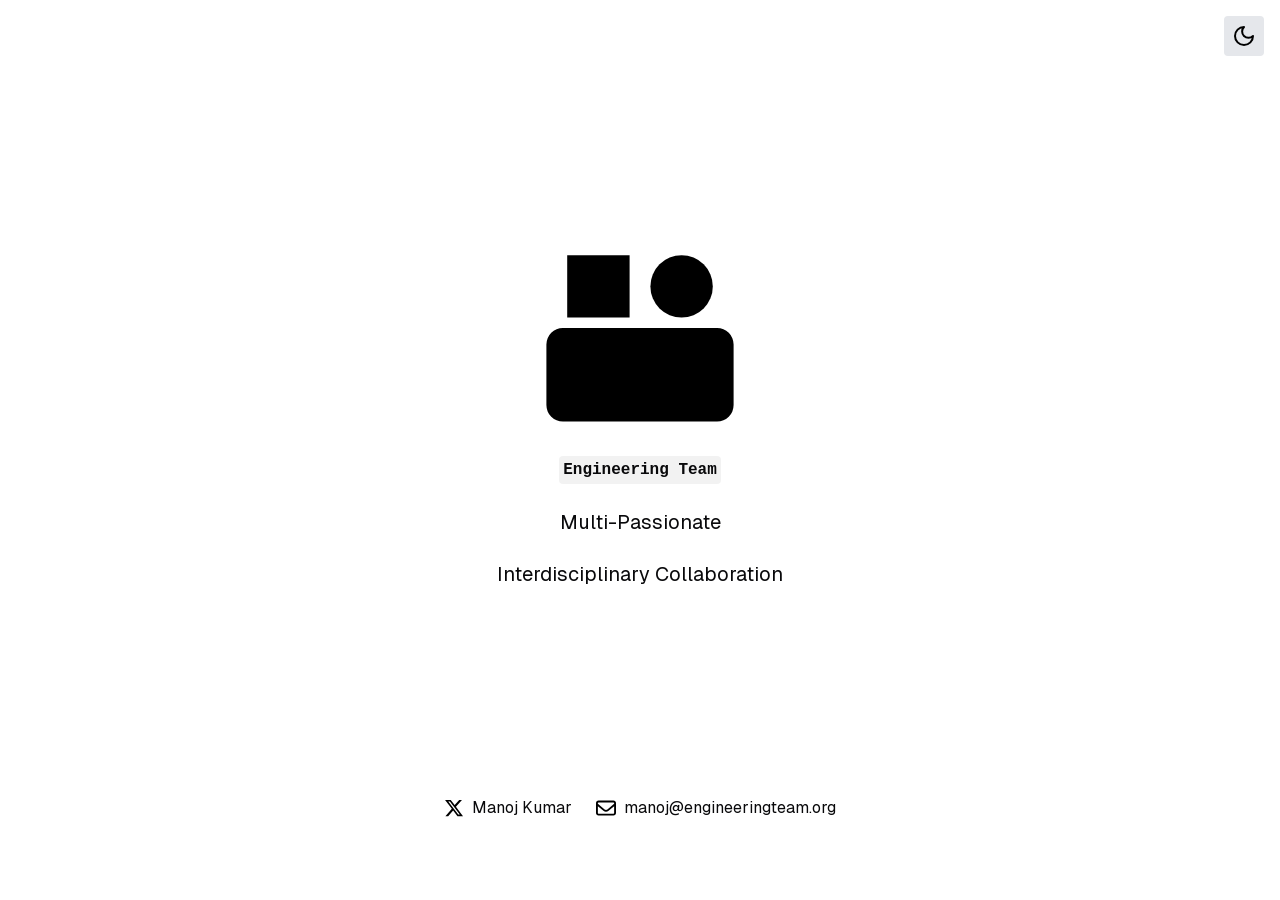
==== commit a7771984: "Updates" ====
--- a/index.html
+++ b/index.html
@@ -1 +1 @@
-<!DOCTYPE html><html lang="en"><head><meta charSet="utf-8"/><meta name="viewport" content="width=device-width, initial-scale=1"/><link rel="preload" href="/_next/static/media/569ce4b8f30dc480-s.p.woff2" as="font" crossorigin="" type="font/woff2"/><link rel="preload" href="/_next/static/media/93f479601ee12b01-s.p.woff2" as="font" crossorigin="" type="font/woff2"/><link rel="preload" as="image" href="/moon.svg"/><link rel="preload" as="image" href="/x.svg"/><link rel="preload" as="image" href="/mail.svg"/><link rel="stylesheet" href="/_next/static/css/02a94a8e0efdc844.css" data-precedence="next"/><link rel="preload" as="script" fetchPriority="low" href="/_next/static/chunks/webpack-05cc406d6a87b1a9.js"/><script src="/_next/static/chunks/4bd1b696-dc53661a9e7a1ea0.js" async=""></script><script src="/_next/static/chunks/517-28743238e254ff08.js" async=""></script><script src="/_next/static/chunks/main-app-fe0cccebb8f5358e.js" async=""></script><script src="/_next/static/chunks/app/page-c86d6afb91bdb09a.js" async=""></script><meta name="next-size-adjust" content=""/><title>Engineering Team</title><meta name="description" content="Engineering Team Org"/><link rel="icon" href="/favicon.ico" type="image/x-icon" sizes="16x16"/><script src="/_next/static/chunks/polyfills-42372ed130431b0a.js" noModule=""></script></head><body class="__variable_4d318d __variable_ea5f4b antialiased"><div class="flex flex-col min-h-screen p-8 pb-20 gap-16 sm:p-20 font-[family-name:var(--font-geist-sans)]"><button class="absolute top-4 right-4 p-2 bg-gray-200 rounded dark:bg-gray-800"><img src="/moon.svg" alt="Dark Mode" class="w-6 h-6 text-black"/></button><main class="flex flex-col gap-8 items-center justify-center flex-grow"><div class="dark:invert w-52 h-52 bg-contain bg-center bg-no-repeat" style="background-image:url(&#x27;/engineeringteam.svg&#x27;)"></div><code class="bg-black/[.05] dark:bg-white/[.06] px-1 py-0.5 rounded font-semibold text-center sm:self-center">Engineering Team</code><p class="text-xl text-center sm:self-center">Interdisciplinary Collaboration</p></main><footer class="flex gap-6 flex-wrap items-center justify-center mt-auto"><a class="flex items-center gap-2 hover:underline hover:text-blue-800 dark:hover:text-blue-400" href="https://x.com/manojkumarlinux" target="_blank" rel="noopener noreferrer"><img src="/x.svg" alt="X logo" class="dark:invert w-5 h-5" aria-hidden="true"/>Manoj Kumar</a><a class="flex items-center gap-2 hover:underline hover:text-blue-800 dark:hover:text-blue-400" href="mailto:manoj@engineeringteam.org" target="_blank" rel="noopener noreferrer"><img src="/mail.svg" alt="Mail icon" class="dark:invert w-5 h-5" aria-hidden="true"/>manoj@engineeringteam.org</a></footer></div><script src="/_next/static/chunks/webpack-05cc406d6a87b1a9.js" async=""></script><script>(self.__next_f=self.__next_f||[]).push([0])</script><script>self.__next_f.push([1,"1:\"$Sreact.fragment\"\n2:I[5244,[],\"\"]\n3:I[3866,[],\"\"]\n4:I[7033,[],\"ClientPageRoot\"]\n5:I[8152,[\"974\",\"static/chunks/app/page-c86d6afb91bdb09a.js\"],\"default\"]\n8:I[6213,[],\"OutletBoundary\"]\na:I[6213,[],\"MetadataBoundary\"]\nc:I[6213,[],\"ViewportBoundary\"]\ne:I[4835,[],\"\"]\n:HL[\"/_next/static/media/569ce4b8f30dc480-s.p.woff2\",\"font\",{\"crossOrigin\":\"\",\"type\":\"font/woff2\"}]\n:HL[\"/_next/static/media/93f479601ee12b01-s.p.woff2\",\"font\",{\"crossOrigin\":\"\",\"type\":\"font/woff2\"}]\n:HL[\"/_next/static/css/02a94a8e0efdc844.css\",\"style\"]\n"])</script><script>self.__next_f.push([1,"0:{\"P\":null,\"b\":\"h4GTHV1LtnApkzNx07oR-\",\"p\":\"\",\"c\":[\"\",\"\"],\"i\":false,\"f\":[[[\"\",{\"children\":[\"__PAGE__\",{}]},\"$undefined\",\"$undefined\",true],[\"\",[\"$\",\"$1\",\"c\",{\"children\":[[[\"$\",\"link\",\"0\",{\"rel\":\"stylesheet\",\"href\":\"/_next/static/css/02a94a8e0efdc844.css\",\"precedence\":\"next\",\"crossOrigin\":\"$undefined\",\"nonce\":\"$undefined\"}]],[\"$\",\"html\",null,{\"lang\":\"en\",\"children\":[\"$\",\"body\",null,{\"className\":\"__variable_4d318d __variable_ea5f4b antialiased\",\"children\":[\"$\",\"$L2\",null,{\"parallelRouterKey\":\"children\",\"segmentPath\":[\"children\"],\"error\":\"$undefined\",\"errorStyles\":\"$undefined\",\"errorScripts\":\"$undefined\",\"template\":[\"$\",\"$L3\",null,{}],\"templateStyles\":\"$undefined\",\"templateScripts\":\"$undefined\",\"notFound\":[[],[[\"$\",\"title\",null,{\"children\":\"404: This page could not be found.\"}],[\"$\",\"div\",null,{\"style\":{\"fontFamily\":\"system-ui,\\\"Segoe UI\\\",Roboto,Helvetica,Arial,sans-serif,\\\"Apple Color Emoji\\\",\\\"Segoe UI Emoji\\\"\",\"height\":\"100vh\",\"textAlign\":\"center\",\"display\":\"flex\",\"flexDirection\":\"column\",\"alignItems\":\"center\",\"justifyContent\":\"center\"},\"children\":[\"$\",\"div\",null,{\"children\":[[\"$\",\"style\",null,{\"dangerouslySetInnerHTML\":{\"__html\":\"body{color:#000;background:#fff;margin:0}.next-error-h1{border-right:1px solid rgba(0,0,0,.3)}@media (prefers-color-scheme:dark){body{color:#fff;background:#000}.next-error-h1{border-right:1px solid rgba(255,255,255,.3)}}\"}}],[\"$\",\"h1\",null,{\"className\":\"next-error-h1\",\"style\":{\"display\":\"inline-block\",\"margin\":\"0 20px 0 0\",\"padding\":\"0 23px 0 0\",\"fontSize\":24,\"fontWeight\":500,\"verticalAlign\":\"top\",\"lineHeight\":\"49px\"},\"children\":404}],[\"$\",\"div\",null,{\"style\":{\"display\":\"inline-block\"},\"children\":[\"$\",\"h2\",null,{\"style\":{\"fontSize\":14,\"fontWeight\":400,\"lineHeight\":\"49px\",\"margin\":0},\"children\":\"This page could not be found.\"}]}]]}]}]]],\"forbidden\":\"$undefined\",\"unauthorized\":\"$undefined\"}]}]}]]}],{\"children\":[\"__PAGE__\",[\"$\",\"$1\",\"c\",{\"children\":[[\"$\",\"$L4\",null,{\"Component\":\"$5\",\"searchParams\":{},\"params\":{},\"promises\":[\"$@6\",\"$@7\"]}],null,[\"$\",\"$L8\",null,{\"children\":\"$L9\"}]]}],{},null,false]},null,false],[\"$\",\"$1\",\"h\",{\"children\":[null,[\"$\",\"$1\",\"MuaEsR31s5GK-nSZbCngm\",{\"children\":[[\"$\",\"$La\",null,{\"children\":\"$Lb\"}],[\"$\",\"$Lc\",null,{\"children\":\"$Ld\"}],[\"$\",\"meta\",null,{\"name\":\"next-size-adjust\",\"content\":\"\"}]]}]]}],false]],\"m\":\"$undefined\",\"G\":[\"$e\",\"$undefined\"],\"s\":false,\"S\":true}\n"])</script><script>self.__next_f.push([1,"6:{}\n7:{}\n"])</script><script>self.__next_f.push([1,"d:[[\"$\",\"meta\",\"0\",{\"name\":\"viewport\",\"content\":\"width=device-width, initial-scale=1\"}]]\nb:[[\"$\",\"meta\",\"0\",{\"charSet\":\"utf-8\"}],[\"$\",\"title\",\"1\",{\"children\":\"Engineering Team\"}],[\"$\",\"meta\",\"2\",{\"name\":\"description\",\"content\":\"Engineering Team Org\"}],[\"$\",\"link\",\"3\",{\"rel\":\"icon\",\"href\":\"/favicon.ico\",\"type\":\"image/x-icon\",\"sizes\":\"16x16\"}]]\n"])</script><script>self.__next_f.push([1,"9:null\n"])</script></body></html>+<!DOCTYPE html><html lang="en"><head><meta charSet="utf-8"/><meta name="viewport" content="width=device-width, initial-scale=1"/><link rel="preload" href="/_next/static/media/569ce4b8f30dc480-s.p.woff2" as="font" crossorigin="" type="font/woff2"/><link rel="preload" href="/_next/static/media/93f479601ee12b01-s.p.woff2" as="font" crossorigin="" type="font/woff2"/><link rel="preload" as="image" href="/moon.svg"/><link rel="preload" as="image" href="/x.svg"/><link rel="preload" as="image" href="/mail.svg"/><link rel="stylesheet" href="/_next/static/css/62737e63a3cfa58d.css" data-precedence="next"/><link rel="preload" as="script" fetchPriority="low" href="/_next/static/chunks/webpack-05cc406d6a87b1a9.js"/><script src="/_next/static/chunks/4bd1b696-dc53661a9e7a1ea0.js" async=""></script><script src="/_next/static/chunks/517-28743238e254ff08.js" async=""></script><script src="/_next/static/chunks/main-app-fe0cccebb8f5358e.js" async=""></script><script src="/_next/static/chunks/app/page-2c8f09e4fa76fc38.js" async=""></script><meta name="next-size-adjust" content=""/><title>Engineering Team</title><meta name="description" content="Engineering Team Org"/><link rel="icon" href="/favicon.ico" type="image/x-icon" sizes="16x16"/><script src="/_next/static/chunks/polyfills-42372ed130431b0a.js" noModule=""></script></head><body class="__variable_4d318d __variable_ea5f4b antialiased"><div class="flex flex-col min-h-screen p-8 pb-20 gap-16 sm:p-20 font-[family-name:var(--font-geist-sans)]"><button class="absolute top-4 right-4 p-2 bg-gray-200 rounded dark:bg-gray-800"><img src="/moon.svg" alt="Dark Mode" class="w-6 h-6 text-black"/></button><main class="flex flex-col gap-6 items-center justify-center flex-grow"><div class="dark:invert w-52 h-52 bg-contain bg-center bg-no-repeat" style="background-image:url(&#x27;/engineeringteam.svg&#x27;)"></div><code class="bg-black/[.05] dark:bg-white/[.06] px-1 py-0.5 rounded font-semibold text-center sm:self-center">Engineering Team</code><p class="text-xl text-center sm:self-center">Multi-Passionate</p><p class="text-xl text-center sm:self-center">Interdisciplinary Collaboration</p></main><footer class="flex gap-6 flex-wrap items-center justify-center mt-auto"><a class="flex items-center gap-2 hover:underline hover:text-blue-800 dark:hover:text-blue-400" href="https://x.com/manojkumarlinux" target="_blank" rel="noopener noreferrer"><img src="/x.svg" alt="X logo" class="dark:invert w-5 h-5" aria-hidden="true"/>Manoj Kumar</a><a class="flex items-center gap-2 hover:underline hover:text-blue-800 dark:hover:text-blue-400" href="mailto:manoj@engineeringteam.org" target="_blank" rel="noopener noreferrer"><img src="/mail.svg" alt="Mail icon" class="dark:invert w-5 h-5" aria-hidden="true"/>manoj@engineeringteam.org</a></footer></div><script src="/_next/static/chunks/webpack-05cc406d6a87b1a9.js" async=""></script><script>(self.__next_f=self.__next_f||[]).push([0])</script><script>self.__next_f.push([1,"1:\"$Sreact.fragment\"\n2:I[5244,[],\"\"]\n3:I[3866,[],\"\"]\n4:I[7033,[],\"ClientPageRoot\"]\n5:I[8152,[\"974\",\"static/chunks/app/page-2c8f09e4fa76fc38.js\"],\"default\"]\n8:I[6213,[],\"OutletBoundary\"]\na:I[6213,[],\"MetadataBoundary\"]\nc:I[6213,[],\"ViewportBoundary\"]\ne:I[4835,[],\"\"]\n:HL[\"/_next/static/media/569ce4b8f30dc480-s.p.woff2\",\"font\",{\"crossOrigin\":\"\",\"type\":\"font/woff2\"}]\n:HL[\"/_next/static/media/93f479601ee12b01-s.p.woff2\",\"font\",{\"crossOrigin\":\"\",\"type\":\"font/woff2\"}]\n:HL[\"/_next/static/css/62737e63a3cfa58d.css\",\"style\"]\n"])</script><script>self.__next_f.push([1,"0:{\"P\":null,\"b\":\"BVk6cHiA65nsF2nFw6tF2\",\"p\":\"\",\"c\":[\"\",\"\"],\"i\":false,\"f\":[[[\"\",{\"children\":[\"__PAGE__\",{}]},\"$undefined\",\"$undefined\",true],[\"\",[\"$\",\"$1\",\"c\",{\"children\":[[[\"$\",\"link\",\"0\",{\"rel\":\"stylesheet\",\"href\":\"/_next/static/css/62737e63a3cfa58d.css\",\"precedence\":\"next\",\"crossOrigin\":\"$undefined\",\"nonce\":\"$undefined\"}]],[\"$\",\"html\",null,{\"lang\":\"en\",\"children\":[\"$\",\"body\",null,{\"className\":\"__variable_4d318d __variable_ea5f4b antialiased\",\"children\":[\"$\",\"$L2\",null,{\"parallelRouterKey\":\"children\",\"segmentPath\":[\"children\"],\"error\":\"$undefined\",\"errorStyles\":\"$undefined\",\"errorScripts\":\"$undefined\",\"template\":[\"$\",\"$L3\",null,{}],\"templateStyles\":\"$undefined\",\"templateScripts\":\"$undefined\",\"notFound\":[[],[[\"$\",\"title\",null,{\"children\":\"404: This page could not be found.\"}],[\"$\",\"div\",null,{\"style\":{\"fontFamily\":\"system-ui,\\\"Segoe UI\\\",Roboto,Helvetica,Arial,sans-serif,\\\"Apple Color Emoji\\\",\\\"Segoe UI Emoji\\\"\",\"height\":\"100vh\",\"textAlign\":\"center\",\"display\":\"flex\",\"flexDirection\":\"column\",\"alignItems\":\"center\",\"justifyContent\":\"center\"},\"children\":[\"$\",\"div\",null,{\"children\":[[\"$\",\"style\",null,{\"dangerouslySetInnerHTML\":{\"__html\":\"body{color:#000;background:#fff;margin:0}.next-error-h1{border-right:1px solid rgba(0,0,0,.3)}@media (prefers-color-scheme:dark){body{color:#fff;background:#000}.next-error-h1{border-right:1px solid rgba(255,255,255,.3)}}\"}}],[\"$\",\"h1\",null,{\"className\":\"next-error-h1\",\"style\":{\"display\":\"inline-block\",\"margin\":\"0 20px 0 0\",\"padding\":\"0 23px 0 0\",\"fontSize\":24,\"fontWeight\":500,\"verticalAlign\":\"top\",\"lineHeight\":\"49px\"},\"children\":404}],[\"$\",\"div\",null,{\"style\":{\"display\":\"inline-block\"},\"children\":[\"$\",\"h2\",null,{\"style\":{\"fontSize\":14,\"fontWeight\":400,\"lineHeight\":\"49px\",\"margin\":0},\"children\":\"This page could not be found.\"}]}]]}]}]]],\"forbidden\":\"$undefined\",\"unauthorized\":\"$undefined\"}]}]}]]}],{\"children\":[\"__PAGE__\",[\"$\",\"$1\",\"c\",{\"children\":[[\"$\",\"$L4\",null,{\"Component\":\"$5\",\"searchParams\":{},\"params\":{},\"promises\":[\"$@6\",\"$@7\"]}],null,[\"$\",\"$L8\",null,{\"children\":\"$L9\"}]]}],{},null,false]},null,false],[\"$\",\"$1\",\"h\",{\"children\":[null,[\"$\",\"$1\",\"jkj2mbjd4y9jnkA0MpomG\",{\"children\":[[\"$\",\"$La\",null,{\"children\":\"$Lb\"}],[\"$\",\"$Lc\",null,{\"children\":\"$Ld\"}],[\"$\",\"meta\",null,{\"name\":\"next-size-adjust\",\"content\":\"\"}]]}]]}],false]],\"m\":\"$undefined\",\"G\":[\"$e\",\"$undefined\"],\"s\":false,\"S\":true}\n"])</script><script>self.__next_f.push([1,"6:{}\n7:{}\n"])</script><script>self.__next_f.push([1,"d:[[\"$\",\"meta\",\"0\",{\"name\":\"viewport\",\"content\":\"width=device-width, initial-scale=1\"}]]\nb:[[\"$\",\"meta\",\"0\",{\"charSet\":\"utf-8\"}],[\"$\",\"title\",\"1\",{\"children\":\"Engineering Team\"}],[\"$\",\"meta\",\"2\",{\"name\":\"description\",\"content\":\"Engineering Team Org\"}],[\"$\",\"link\",\"3\",{\"rel\":\"icon\",\"href\":\"/favicon.ico\",\"type\":\"image/x-icon\",\"sizes\":\"16x16\"}]]\n"])</script><script>self.__next_f.push([1,"9:null\n"])</script></body></html>
--- a/_next/static/css/62737e63a3cfa58d.css
+++ b/_next/static/css/62737e63a3cfa58d.css
@@ -0,0 +1,3 @@
+@font-face{font-family:Geist;font-style:normal;font-weight:100 900;font-display:swap;src:url(/_next/static/media/ba015fad6dcf6784-s.woff2) format("woff2");unicode-range:u+0100-02ba,u+02bd-02c5,u+02c7-02cc,u+02ce-02d7,u+02dd-02ff,u+0304,u+0308,u+0329,u+1d00-1dbf,u+1e00-1e9f,u+1ef2-1eff,u+2020,u+20a0-20ab,u+20ad-20c0,u+2113,u+2c60-2c7f,u+a720-a7ff}@font-face{font-family:Geist;font-style:normal;font-weight:100 900;font-display:swap;src:url(/_next/static/media/569ce4b8f30dc480-s.p.woff2) format("woff2");unicode-range:u+00??,u+0131,u+0152-0153,u+02bb-02bc,u+02c6,u+02da,u+02dc,u+0304,u+0308,u+0329,u+2000-206f,u+20ac,u+2122,u+2191,u+2193,u+2212,u+2215,u+feff,u+fffd}@font-face{font-family:Geist Fallback;src:local("Arial");ascent-override:95.94%;descent-override:28.16%;line-gap-override:0.00%;size-adjust:104.76%}.__className_4d318d{font-family:Geist,Geist Fallback;font-style:normal}.__variable_4d318d{--font-geist-sans:"Geist","Geist Fallback"}@font-face{font-family:Geist Mono;font-style:normal;font-weight:100 900;font-display:swap;src:url(/_next/static/media/747892c23ea88013-s.woff2) format("woff2");unicode-range:u+0100-02ba,u+02bd-02c5,u+02c7-02cc,u+02ce-02d7,u+02dd-02ff,u+0304,u+0308,u+0329,u+1d00-1dbf,u+1e00-1e9f,u+1ef2-1eff,u+2020,u+20a0-20ab,u+20ad-20c0,u+2113,u+2c60-2c7f,u+a720-a7ff}@font-face{font-family:Geist Mono;font-style:normal;font-weight:100 900;font-display:swap;src:url(/_next/static/media/93f479601ee12b01-s.p.woff2) format("woff2");unicode-range:u+00??,u+0131,u+0152-0153,u+02bb-02bc,u+02c6,u+02da,u+02dc,u+0304,u+0308,u+0329,u+2000-206f,u+20ac,u+2122,u+2191,u+2193,u+2212,u+2215,u+feff,u+fffd}@font-face{font-family:Geist Mono Fallback;src:local("Arial");ascent-override:74.67%;descent-override:21.92%;line-gap-override:0.00%;size-adjust:134.59%}.__className_ea5f4b{font-family:Geist Mono,Geist Mono Fallback;font-style:normal}.__variable_ea5f4b{--font-geist-mono:"Geist Mono","Geist Mono Fallback"}*,:after,:before{--tw-border-spacing-x:0;--tw-border-spacing-y:0;--tw-translate-x:0;--tw-translate-y:0;--tw-rotate:0;--tw-skew-x:0;--tw-skew-y:0;--tw-scale-x:1;--tw-scale-y:1;--tw-pan-x: ;--tw-pan-y: ;--tw-pinch-zoom: ;--tw-scroll-snap-strictness:proximity;--tw-gradient-from-position: ;--tw-gradient-via-position: ;--tw-gradient-to-position: ;--tw-ordinal: ;--tw-slashed-zero: ;--tw-numeric-figure: ;--tw-numeric-spacing: ;--tw-numeric-fraction: ;--tw-ring-inset: ;--tw-ring-offset-width:0px;--tw-ring-offset-color:#fff;--tw-ring-color:rgba(59,130,246,.5);--tw-ring-offset-shadow:0 0 #0000;--tw-ring-shadow:0 0 #0000;--tw-shadow:0 0 #0000;--tw-shadow-colored:0 0 #0000;--tw-blur: ;--tw-brightness: ;--tw-contrast: ;--tw-grayscale: ;--tw-hue-rotate: ;--tw-invert: ;--tw-saturate: ;--tw-sepia: ;--tw-drop-shadow: ;--tw-backdrop-blur: ;--tw-backdrop-brightness: ;--tw-backdrop-contrast: ;--tw-backdrop-grayscale: ;--tw-backdrop-hue-rotate: ;--tw-backdrop-invert: ;--tw-backdrop-opacity: ;--tw-backdrop-saturate: ;--tw-backdrop-sepia: ;--tw-contain-size: ;--tw-contain-layout: ;--tw-contain-paint: ;--tw-contain-style: }::backdrop{--tw-border-spacing-x:0;--tw-border-spacing-y:0;--tw-translate-x:0;--tw-translate-y:0;--tw-rotate:0;--tw-skew-x:0;--tw-skew-y:0;--tw-scale-x:1;--tw-scale-y:1;--tw-pan-x: ;--tw-pan-y: ;--tw-pinch-zoom: ;--tw-scroll-snap-strictness:proximity;--tw-gradient-from-position: ;--tw-gradient-via-position: ;--tw-gradient-to-position: ;--tw-ordinal: ;--tw-slashed-zero: ;--tw-numeric-figure: ;--tw-numeric-spacing: ;--tw-numeric-fraction: ;--tw-ring-inset: ;--tw-ring-offset-width:0px;--tw-ring-offset-color:#fff;--tw-ring-color:rgba(59,130,246,.5);--tw-ring-offset-shadow:0 0 #0000;--tw-ring-shadow:0 0 #0000;--tw-shadow:0 0 #0000;--tw-shadow-colored:0 0 #0000;--tw-blur: ;--tw-brightness: ;--tw-contrast: ;--tw-grayscale: ;--tw-hue-rotate: ;--tw-invert: ;--tw-saturate: ;--tw-sepia: ;--tw-drop-shadow: ;--tw-backdrop-blur: ;--tw-backdrop-brightness: ;--tw-backdrop-contrast: ;--tw-backdrop-grayscale: ;--tw-backdrop-hue-rotate: ;--tw-backdrop-invert: ;--tw-backdrop-opacity: ;--tw-backdrop-saturate: ;--tw-backdrop-sepia: ;--tw-contain-size: ;--tw-contain-layout: ;--tw-contain-paint: ;--tw-contain-style: }/*
+! tailwindcss v3.4.17 | MIT License | https://tailwindcss.com
+*/*,:after,:before{box-sizing:border-box;border:0 solid #e5e7eb}:after,:before{--tw-content:""}:host,html{line-height:1.5;-webkit-text-size-adjust:100%;-moz-tab-size:4;tab-size:4;font-family:ui-sans-serif,system-ui,sans-serif,Apple Color Emoji,Segoe UI Emoji,Segoe UI Symbol,Noto Color Emoji;font-feature-settings:normal;font-variation-settings:normal;-webkit-tap-highlight-color:transparent}body{margin:0;line-height:inherit}hr{height:0;color:inherit;border-top-width:1px}abbr:where([title]){text-decoration:underline dotted}h1,h2,h3,h4,h5,h6{font-size:inherit;font-weight:inherit}a{color:inherit;text-decoration:inherit}b,strong{font-weight:bolder}code,kbd,pre,samp{font-family:ui-monospace,SFMono-Regular,Menlo,Monaco,Consolas,Liberation Mono,Courier New,monospace;font-feature-settings:normal;font-variation-settings:normal;font-size:1em}small{font-size:80%}sub,sup{font-size:75%;line-height:0;position:relative;vertical-align:baseline}sub{bottom:-.25em}sup{top:-.5em}table{text-indent:0;border-color:inherit;border-collapse:collapse}button,input,optgroup,select,textarea{font-family:inherit;font-feature-settings:inherit;font-variation-settings:inherit;font-size:100%;font-weight:inherit;line-height:inherit;letter-spacing:inherit;color:inherit;margin:0;padding:0}button,select{text-transform:none}button,input:where([type=button]),input:where([type=reset]),input:where([type=submit]){-webkit-appearance:button;background-color:transparent;background-image:none}:-moz-focusring{outline:auto}:-moz-ui-invalid{box-shadow:none}progress{vertical-align:baseline}::-webkit-inner-spin-button,::-webkit-outer-spin-button{height:auto}[type=search]{-webkit-appearance:textfield;outline-offset:-2px}::-webkit-search-decoration{-webkit-appearance:none}::-webkit-file-upload-button{-webkit-appearance:button;font:inherit}summary{display:list-item}blockquote,dd,dl,figure,h1,h2,h3,h4,h5,h6,hr,p,pre{margin:0}fieldset{margin:0}fieldset,legend{padding:0}menu,ol,ul{list-style:none;margin:0;padding:0}dialog{padding:0}textarea{resize:vertical}input::placeholder,textarea::placeholder{opacity:1;color:#9ca3af}[role=button],button{cursor:pointer}:disabled{cursor:default}audio,canvas,embed,iframe,img,object,svg,video{display:block;vertical-align:middle}img,video{max-width:100%;height:auto}[hidden]:where(:not([hidden=until-found])){display:none}:root{--background:0 0% 100%;--foreground:240 10% 3.9%;--card:0 0% 100%;--card-foreground:240 10% 3.9%;--popover:0 0% 100%;--popover-foreground:240 10% 3.9%;--primary:240 5.9% 10%;--primary-foreground:0 0% 98%;--secondary:240 4.8% 95.9%;--secondary-foreground:240 5.9% 10%;--muted:240 4.8% 95.9%;--muted-foreground:240 3.8% 46.1%;--accent:240 4.8% 95.9%;--accent-foreground:240 5.9% 10%;--destructive:0 84.2% 60.2%;--destructive-foreground:0 0% 98%;--border:240 5.9% 90%;--input:240 5.9% 90%;--ring:240 10% 3.9%;--chart-1:12 76% 61%;--chart-2:173 58% 39%;--chart-3:197 37% 24%;--chart-4:43 74% 66%;--chart-5:27 87% 67%;--radius:0.5rem}.dark{--background:240 10% 3.9%;--foreground:0 0% 98%;--card:240 10% 3.9%;--card-foreground:0 0% 98%;--popover:240 10% 3.9%;--popover-foreground:0 0% 98%;--primary:0 0% 98%;--primary-foreground:240 5.9% 10%;--secondary:240 3.7% 15.9%;--secondary-foreground:0 0% 98%;--muted:240 3.7% 15.9%;--muted-foreground:240 5% 64.9%;--accent:240 3.7% 15.9%;--accent-foreground:0 0% 98%;--destructive:0 62.8% 30.6%;--destructive-foreground:0 0% 98%;--border:240 3.7% 15.9%;--input:240 3.7% 15.9%;--ring:240 4.9% 83.9%;--chart-1:220 70% 50%;--chart-2:160 60% 45%;--chart-3:30 80% 55%;--chart-4:280 65% 60%;--chart-5:340 75% 55%}*{border-color:hsl(var(--border))}body{background-color:hsl(var(--background));color:hsl(var(--foreground))}.absolute{position:absolute}.right-4{right:1rem}.top-4{top:1rem}.mt-auto{margin-top:auto}.flex{display:flex}.h-5{height:1.25rem}.h-52{height:13rem}.h-6{height:1.5rem}.min-h-screen{min-height:100vh}.w-5{width:1.25rem}.w-52{width:13rem}.w-6{width:1.5rem}.flex-grow{flex-grow:1}.flex-col{flex-direction:column}.flex-wrap{flex-wrap:wrap}.items-center{align-items:center}.justify-center{justify-content:center}.gap-16{gap:4rem}.gap-2{gap:.5rem}.gap-6{gap:1.5rem}.rounded{border-radius:.25rem}.bg-black\/\[\.05\]{background-color:rgba(0,0,0,.05)}.bg-gray-200{--tw-bg-opacity:1;background-color:rgb(229 231 235/var(--tw-bg-opacity,1))}.bg-contain{background-size:contain}.bg-center{background-position:50%}.bg-no-repeat{background-repeat:no-repeat}.p-2{padding:.5rem}.p-8{padding:2rem}.px-1{padding-left:.25rem;padding-right:.25rem}.py-0\.5{padding-top:.125rem;padding-bottom:.125rem}.pb-20{padding-bottom:5rem}.text-center{text-align:center}.font-\[family-name\:var\(--font-geist-sans\)\]{font-family:var(--font-geist-sans)}.text-xl{font-size:1.25rem;line-height:1.75rem}.font-semibold{font-weight:600}.text-black{--tw-text-opacity:1;color:rgb(0 0 0/var(--tw-text-opacity,1))}.antialiased{-webkit-font-smoothing:antialiased;-moz-osx-font-smoothing:grayscale}.invert{--tw-invert:invert(100%)}.filter,.invert{filter:var(--tw-blur) var(--tw-brightness) var(--tw-contrast) var(--tw-grayscale) var(--tw-hue-rotate) var(--tw-invert) var(--tw-saturate) var(--tw-sepia) var(--tw-drop-shadow)}@keyframes enter{0%{opacity:var(--tw-enter-opacity,1);transform:translate3d(var(--tw-enter-translate-x,0),var(--tw-enter-translate-y,0),0) scale3d(var(--tw-enter-scale,1),var(--tw-enter-scale,1),var(--tw-enter-scale,1)) rotate(var(--tw-enter-rotate,0))}}@keyframes exit{to{opacity:var(--tw-exit-opacity,1);transform:translate3d(var(--tw-exit-translate-x,0),var(--tw-exit-translate-y,0),0) scale3d(var(--tw-exit-scale,1),var(--tw-exit-scale,1),var(--tw-exit-scale,1)) rotate(var(--tw-exit-rotate,0))}}body{font-family:Arial,Helvetica,sans-serif}.hover\:text-blue-800:hover{--tw-text-opacity:1;color:rgb(30 64 175/var(--tw-text-opacity,1))}.hover\:underline:hover{text-decoration-line:underline}.dark\:bg-gray-800:is(.dark *){--tw-bg-opacity:1;background-color:rgb(31 41 55/var(--tw-bg-opacity,1))}.dark\:bg-white\/\[\.06\]:is(.dark *){background-color:hsla(0,0%,100%,.06)}.dark\:invert:is(.dark *){--tw-invert:invert(100%);filter:var(--tw-blur) var(--tw-brightness) var(--tw-contrast) var(--tw-grayscale) var(--tw-hue-rotate) var(--tw-invert) var(--tw-saturate) var(--tw-sepia) var(--tw-drop-shadow)}.dark\:hover\:text-blue-400:hover:is(.dark *){--tw-text-opacity:1;color:rgb(96 165 250/var(--tw-text-opacity,1))}@media (min-width:640px){.sm\:self-center{align-self:center}.sm\:p-20{padding:5rem}}
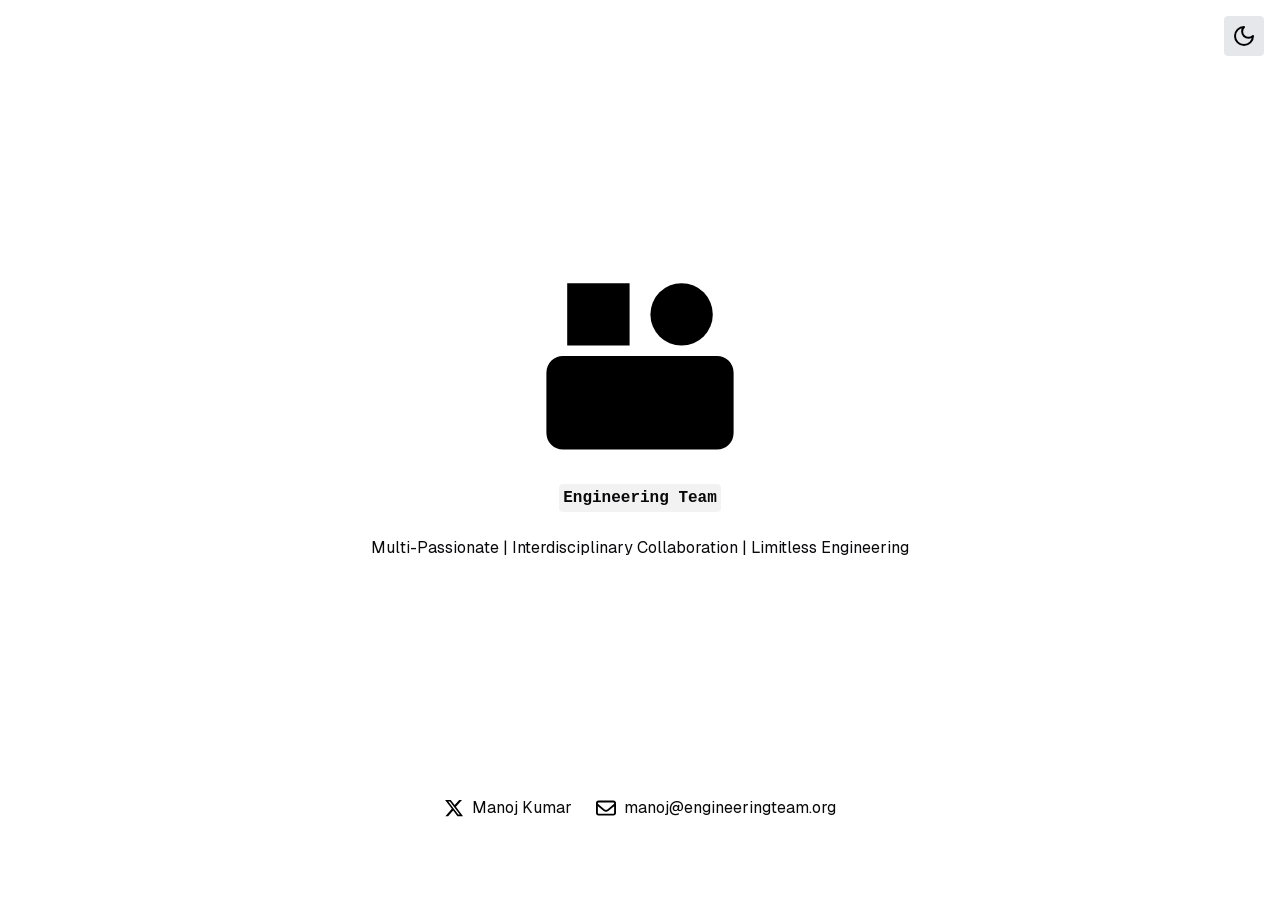
==== commit de5d2c11: "Updates" ====
--- a/index.html
+++ b/index.html
@@ -1 +1 @@
-<!DOCTYPE html><html lang="en"><head><meta charSet="utf-8"/><meta name="viewport" content="width=device-width, initial-scale=1"/><link rel="preload" href="/_next/static/media/569ce4b8f30dc480-s.p.woff2" as="font" crossorigin="" type="font/woff2"/><link rel="preload" href="/_next/static/media/93f479601ee12b01-s.p.woff2" as="font" crossorigin="" type="font/woff2"/><link rel="preload" as="image" href="/moon.svg"/><link rel="preload" as="image" href="/x.svg"/><link rel="preload" as="image" href="/mail.svg"/><link rel="stylesheet" href="/_next/static/css/62737e63a3cfa58d.css" data-precedence="next"/><link rel="preload" as="script" fetchPriority="low" href="/_next/static/chunks/webpack-05cc406d6a87b1a9.js"/><script src="/_next/static/chunks/4bd1b696-dc53661a9e7a1ea0.js" async=""></script><script src="/_next/static/chunks/517-28743238e254ff08.js" async=""></script><script src="/_next/static/chunks/main-app-fe0cccebb8f5358e.js" async=""></script><script src="/_next/static/chunks/app/page-2c8f09e4fa76fc38.js" async=""></script><meta name="next-size-adjust" content=""/><title>Engineering Team</title><meta name="description" content="Engineering Team Org"/><link rel="icon" href="/favicon.ico" type="image/x-icon" sizes="16x16"/><script src="/_next/static/chunks/polyfills-42372ed130431b0a.js" noModule=""></script></head><body class="__variable_4d318d __variable_ea5f4b antialiased"><div class="flex flex-col min-h-screen p-8 pb-20 gap-16 sm:p-20 font-[family-name:var(--font-geist-sans)]"><button class="absolute top-4 right-4 p-2 bg-gray-200 rounded dark:bg-gray-800"><img src="/moon.svg" alt="Dark Mode" class="w-6 h-6 text-black"/></button><main class="flex flex-col gap-6 items-center justify-center flex-grow"><div class="dark:invert w-52 h-52 bg-contain bg-center bg-no-repeat" style="background-image:url(&#x27;/engineeringteam.svg&#x27;)"></div><code class="bg-black/[.05] dark:bg-white/[.06] px-1 py-0.5 rounded font-semibold text-center sm:self-center">Engineering Team</code><p class="text-xl text-center sm:self-center">Multi-Passionate</p><p class="text-xl text-center sm:self-center">Interdisciplinary Collaboration</p></main><footer class="flex gap-6 flex-wrap items-center justify-center mt-auto"><a class="flex items-center gap-2 hover:underline hover:text-blue-800 dark:hover:text-blue-400" href="https://x.com/manojkumarlinux" target="_blank" rel="noopener noreferrer"><img src="/x.svg" alt="X logo" class="dark:invert w-5 h-5" aria-hidden="true"/>Manoj Kumar</a><a class="flex items-center gap-2 hover:underline hover:text-blue-800 dark:hover:text-blue-400" href="mailto:manoj@engineeringteam.org" target="_blank" rel="noopener noreferrer"><img src="/mail.svg" alt="Mail icon" class="dark:invert w-5 h-5" aria-hidden="true"/>manoj@engineeringteam.org</a></footer></div><script src="/_next/static/chunks/webpack-05cc406d6a87b1a9.js" async=""></script><script>(self.__next_f=self.__next_f||[]).push([0])</script><script>self.__next_f.push([1,"1:\"$Sreact.fragment\"\n2:I[5244,[],\"\"]\n3:I[3866,[],\"\"]\n4:I[7033,[],\"ClientPageRoot\"]\n5:I[8152,[\"974\",\"static/chunks/app/page-2c8f09e4fa76fc38.js\"],\"default\"]\n8:I[6213,[],\"OutletBoundary\"]\na:I[6213,[],\"MetadataBoundary\"]\nc:I[6213,[],\"ViewportBoundary\"]\ne:I[4835,[],\"\"]\n:HL[\"/_next/static/media/569ce4b8f30dc480-s.p.woff2\",\"font\",{\"crossOrigin\":\"\",\"type\":\"font/woff2\"}]\n:HL[\"/_next/static/media/93f479601ee12b01-s.p.woff2\",\"font\",{\"crossOrigin\":\"\",\"type\":\"font/woff2\"}]\n:HL[\"/_next/static/css/62737e63a3cfa58d.css\",\"style\"]\n"])</script><script>self.__next_f.push([1,"0:{\"P\":null,\"b\":\"BVk6cHiA65nsF2nFw6tF2\",\"p\":\"\",\"c\":[\"\",\"\"],\"i\":false,\"f\":[[[\"\",{\"children\":[\"__PAGE__\",{}]},\"$undefined\",\"$undefined\",true],[\"\",[\"$\",\"$1\",\"c\",{\"children\":[[[\"$\",\"link\",\"0\",{\"rel\":\"stylesheet\",\"href\":\"/_next/static/css/62737e63a3cfa58d.css\",\"precedence\":\"next\",\"crossOrigin\":\"$undefined\",\"nonce\":\"$undefined\"}]],[\"$\",\"html\",null,{\"lang\":\"en\",\"children\":[\"$\",\"body\",null,{\"className\":\"__variable_4d318d __variable_ea5f4b antialiased\",\"children\":[\"$\",\"$L2\",null,{\"parallelRouterKey\":\"children\",\"segmentPath\":[\"children\"],\"error\":\"$undefined\",\"errorStyles\":\"$undefined\",\"errorScripts\":\"$undefined\",\"template\":[\"$\",\"$L3\",null,{}],\"templateStyles\":\"$undefined\",\"templateScripts\":\"$undefined\",\"notFound\":[[],[[\"$\",\"title\",null,{\"children\":\"404: This page could not be found.\"}],[\"$\",\"div\",null,{\"style\":{\"fontFamily\":\"system-ui,\\\"Segoe UI\\\",Roboto,Helvetica,Arial,sans-serif,\\\"Apple Color Emoji\\\",\\\"Segoe UI Emoji\\\"\",\"height\":\"100vh\",\"textAlign\":\"center\",\"display\":\"flex\",\"flexDirection\":\"column\",\"alignItems\":\"center\",\"justifyContent\":\"center\"},\"children\":[\"$\",\"div\",null,{\"children\":[[\"$\",\"style\",null,{\"dangerouslySetInnerHTML\":{\"__html\":\"body{color:#000;background:#fff;margin:0}.next-error-h1{border-right:1px solid rgba(0,0,0,.3)}@media (prefers-color-scheme:dark){body{color:#fff;background:#000}.next-error-h1{border-right:1px solid rgba(255,255,255,.3)}}\"}}],[\"$\",\"h1\",null,{\"className\":\"next-error-h1\",\"style\":{\"display\":\"inline-block\",\"margin\":\"0 20px 0 0\",\"padding\":\"0 23px 0 0\",\"fontSize\":24,\"fontWeight\":500,\"verticalAlign\":\"top\",\"lineHeight\":\"49px\"},\"children\":404}],[\"$\",\"div\",null,{\"style\":{\"display\":\"inline-block\"},\"children\":[\"$\",\"h2\",null,{\"style\":{\"fontSize\":14,\"fontWeight\":400,\"lineHeight\":\"49px\",\"margin\":0},\"children\":\"This page could not be found.\"}]}]]}]}]]],\"forbidden\":\"$undefined\",\"unauthorized\":\"$undefined\"}]}]}]]}],{\"children\":[\"__PAGE__\",[\"$\",\"$1\",\"c\",{\"children\":[[\"$\",\"$L4\",null,{\"Component\":\"$5\",\"searchParams\":{},\"params\":{},\"promises\":[\"$@6\",\"$@7\"]}],null,[\"$\",\"$L8\",null,{\"children\":\"$L9\"}]]}],{},null,false]},null,false],[\"$\",\"$1\",\"h\",{\"children\":[null,[\"$\",\"$1\",\"jkj2mbjd4y9jnkA0MpomG\",{\"children\":[[\"$\",\"$La\",null,{\"children\":\"$Lb\"}],[\"$\",\"$Lc\",null,{\"children\":\"$Ld\"}],[\"$\",\"meta\",null,{\"name\":\"next-size-adjust\",\"content\":\"\"}]]}]]}],false]],\"m\":\"$undefined\",\"G\":[\"$e\",\"$undefined\"],\"s\":false,\"S\":true}\n"])</script><script>self.__next_f.push([1,"6:{}\n7:{}\n"])</script><script>self.__next_f.push([1,"d:[[\"$\",\"meta\",\"0\",{\"name\":\"viewport\",\"content\":\"width=device-width, initial-scale=1\"}]]\nb:[[\"$\",\"meta\",\"0\",{\"charSet\":\"utf-8\"}],[\"$\",\"title\",\"1\",{\"children\":\"Engineering Team\"}],[\"$\",\"meta\",\"2\",{\"name\":\"description\",\"content\":\"Engineering Team Org\"}],[\"$\",\"link\",\"3\",{\"rel\":\"icon\",\"href\":\"/favicon.ico\",\"type\":\"image/x-icon\",\"sizes\":\"16x16\"}]]\n"])</script><script>self.__next_f.push([1,"9:null\n"])</script></body></html>+<!DOCTYPE html><html lang="en"><head><meta charSet="utf-8"/><meta name="viewport" content="width=device-width, initial-scale=1"/><link rel="preload" href="/_next/static/media/569ce4b8f30dc480-s.p.woff2" as="font" crossorigin="" type="font/woff2"/><link rel="preload" href="/_next/static/media/93f479601ee12b01-s.p.woff2" as="font" crossorigin="" type="font/woff2"/><link rel="preload" as="image" href="/moon.svg"/><link rel="preload" as="image" href="/x.svg"/><link rel="preload" as="image" href="/mail.svg"/><link rel="stylesheet" href="/_next/static/css/ad5c0fde8ae9af7a.css" data-precedence="next"/><link rel="preload" as="script" fetchPriority="low" href="/_next/static/chunks/webpack-05cc406d6a87b1a9.js"/><script src="/_next/static/chunks/4bd1b696-dc53661a9e7a1ea0.js" async=""></script><script src="/_next/static/chunks/517-28743238e254ff08.js" async=""></script><script src="/_next/static/chunks/main-app-fe0cccebb8f5358e.js" async=""></script><script src="/_next/static/chunks/app/page-58b467c6e1bb2e28.js" async=""></script><meta name="next-size-adjust" content=""/><link rel="canonical" href="https://www.engineeringteam.org"/><title>Engineering Team | Collaborate &amp; Innovate</title><meta name="description" content="Join Engineering Team Org for interdisciplinary collaboration and limitless engineering solutions. Empowering engineers worldwide."/><link rel="author" href="https://www.engineeringteam.org"/><meta name="author" content="Engineering Team"/><meta name="keywords" content="Engineering, Collaboration, Innovation, Technology, Engineering Team, Engineering Organization"/><meta name="robots" content="index, follow"/><meta property="og:title" content="Engineering Team | Collaborate &amp; Innovate"/><meta property="og:description" content="Empowering engineers worldwide through interdisciplinary collaboration and limitless engineering solutions."/><meta property="og:url" content="https://www.engineeringteam.org"/><meta property="og:site_name" content="Engineering Team"/><meta property="og:locale" content="en_US"/><meta property="og:image" content="https://www.engineeringteam.org/logo.svg"/><meta property="og:image:width" content="1200"/><meta property="og:image:height" content="630"/><meta property="og:image:alt" content="Engineering Team Banner"/><meta property="og:type" content="website"/><meta name="twitter:card" content="summary_large_image"/><meta name="twitter:site" content="@EngineeringTeam"/><meta name="twitter:creator" content="@EngineeringTeam"/><meta name="twitter:title" content="Engineering Team | Collaborate &amp; Innovate"/><meta name="twitter:description" content="Join the Engineering Team Org for interdisciplinary collaboration and limitless engineering solutions."/><meta name="twitter:image" content="https://www.engineeringteam.org/x.svg"/><link rel="icon" href="/favicon.ico" type="image/x-icon" sizes="16x16"/><link rel="icon" href="/favicon.ico"/><link rel="apple-touch-icon" href="/apple-touch-icon.png"/><script type="application/ld+json">{"@context":"https://schema.org","@type":"Organization","name":"Engineering Team","url":"https://www.engineeringteam.org","logo":"https://www.engineeringteam.org/logo.png","sameAs":["https://x.com/EngTeamOrg","https://github.com/EngineeringTeam-org"]}</script><script src="/_next/static/chunks/polyfills-42372ed130431b0a.js" noModule=""></script></head><body class="__variable_4d318d __variable_ea5f4b antialiased"><div class="flex flex-col min-h-screen p-8 pb-20 gap-16 sm:p-20 font-[family-name:var(--font-geist-sans)]"><button class="absolute top-4 right-4 p-2 bg-gray-200 rounded dark:bg-gray-800"><img src="/moon.svg" alt="Dark Mode" class="w-6 h-6 text-black"/></button><main class="flex flex-col gap-6 items-center justify-center flex-grow"><div class="dark:invert w-52 h-52 bg-contain bg-center bg-no-repeat" style="background-image:url(&#x27;/logo.svg&#x27;)"></div><code class="bg-black/[.05] dark:bg-white/[.06] px-1 py-0.5 rounded font-semibold text-center sm:self-center">Engineering Team</code><p class="text-center text-sm sm:text-base px-4">Multi-Passionate | Interdisciplinary Collaboration | Limitless Engineering</p></main><footer class="flex gap-6 flex-wrap items-center justify-center mt-auto"><a class="flex items-center gap-2 hover:underline hover:text-blue-800 dark:hover:text-blue-400" href="https://x.com/manojkumarlinux" target="_blank" rel="noopener noreferrer"><img src="/x.svg" alt="X logo" class="dark:invert w-5 h-5" aria-hidden="true"/>Manoj Kumar</a><a class="flex items-center gap-2 hover:underline hover:text-blue-800 dark:hover:text-blue-400" href="mailto:manoj@engineeringteam.org" target="_blank" rel="noopener noreferrer"><img src="/mail.svg" alt="Mail icon" class="dark:invert w-5 h-5" aria-hidden="true"/>manoj@engineeringteam.org</a></footer></div><script src="/_next/static/chunks/webpack-05cc406d6a87b1a9.js" async=""></script><script>(self.__next_f=self.__next_f||[]).push([0])</script><script>self.__next_f.push([1,"1:\"$Sreact.fragment\"\n2:I[5244,[],\"\"]\n3:I[3866,[],\"\"]\n4:I[7033,[],\"ClientPageRoot\"]\n5:I[8152,[\"974\",\"static/chunks/app/page-58b467c6e1bb2e28.js\"],\"default\"]\n8:I[6213,[],\"OutletBoundary\"]\na:I[6213,[],\"MetadataBoundary\"]\nc:I[6213,[],\"ViewportBoundary\"]\ne:I[4835,[],\"\"]\n:HL[\"/_next/static/media/569ce4b8f30dc480-s.p.woff2\",\"font\",{\"crossOrigin\":\"\",\"type\":\"font/woff2\"}]\n:HL[\"/_next/static/media/93f479601ee12b01-s.p.woff2\",\"font\",{\"crossOrigin\":\"\",\"type\":\"font/woff2\"}]\n:HL[\"/_next/static/css/ad5c0fde8ae9af7a.css\",\"style\"]\n"])</script><script>self.__next_f.push([1,"0:{\"P\":null,\"b\":\"KpKL1l4YrCd7TSx_PVcUU\",\"p\":\"\",\"c\":[\"\",\"\"],\"i\":false,\"f\":[[[\"\",{\"children\":[\"__PAGE__\",{}]},\"$undefined\",\"$undefined\",true],[\"\",[\"$\",\"$1\",\"c\",{\"children\":[[[\"$\",\"link\",\"0\",{\"rel\":\"stylesheet\",\"href\":\"/_next/static/css/ad5c0fde8ae9af7a.css\",\"precedence\":\"next\",\"crossOrigin\":\"$undefined\",\"nonce\":\"$undefined\"}]],[\"$\",\"html\",null,{\"lang\":\"en\",\"children\":[[\"$\",\"head\",null,{\"children\":[[\"$\",\"link\",null,{\"rel\":\"canonical\",\"href\":\"https://www.engineeringteam.org\"}],[\"$\",\"script\",null,{\"type\":\"application/ld+json\",\"dangerouslySetInnerHTML\":{\"__html\":\"{\\\"@context\\\":\\\"https://schema.org\\\",\\\"@type\\\":\\\"Organization\\\",\\\"name\\\":\\\"Engineering Team\\\",\\\"url\\\":\\\"https://www.engineeringteam.org\\\",\\\"logo\\\":\\\"https://www.engineeringteam.org/logo.png\\\",\\\"sameAs\\\":[\\\"https://x.com/EngTeamOrg\\\",\\\"https://github.com/EngineeringTeam-org\\\"]}\"}}]]}],[\"$\",\"body\",null,{\"className\":\"__variable_4d318d __variable_ea5f4b antialiased\",\"children\":[\"$\",\"$L2\",null,{\"parallelRouterKey\":\"children\",\"segmentPath\":[\"children\"],\"error\":\"$undefined\",\"errorStyles\":\"$undefined\",\"errorScripts\":\"$undefined\",\"template\":[\"$\",\"$L3\",null,{}],\"templateStyles\":\"$undefined\",\"templateScripts\":\"$undefined\",\"notFound\":[[],[[\"$\",\"title\",null,{\"children\":\"404: This page could not be found.\"}],[\"$\",\"div\",null,{\"style\":{\"fontFamily\":\"system-ui,\\\"Segoe UI\\\",Roboto,Helvetica,Arial,sans-serif,\\\"Apple Color Emoji\\\",\\\"Segoe UI Emoji\\\"\",\"height\":\"100vh\",\"textAlign\":\"center\",\"display\":\"flex\",\"flexDirection\":\"column\",\"alignItems\":\"center\",\"justifyContent\":\"center\"},\"children\":[\"$\",\"div\",null,{\"children\":[[\"$\",\"style\",null,{\"dangerouslySetInnerHTML\":{\"__html\":\"body{color:#000;background:#fff;margin:0}.next-error-h1{border-right:1px solid rgba(0,0,0,.3)}@media (prefers-color-scheme:dark){body{color:#fff;background:#000}.next-error-h1{border-right:1px solid rgba(255,255,255,.3)}}\"}}],[\"$\",\"h1\",null,{\"className\":\"next-error-h1\",\"style\":{\"display\":\"inline-block\",\"margin\":\"0 20px 0 0\",\"padding\":\"0 23px 0 0\",\"fontSize\":24,\"fontWeight\":500,\"verticalAlign\":\"top\",\"lineHeight\":\"49px\"},\"children\":404}],[\"$\",\"div\",null,{\"style\":{\"display\":\"inline-block\"},\"children\":[\"$\",\"h2\",null,{\"style\":{\"fontSize\":14,\"fontWeight\":400,\"lineHeight\":\"49px\",\"margin\":0},\"children\":\"This page could not be found.\"}]}]]}]}]]],\"forbidden\":\"$undefined\",\"unauthorized\":\"$undefined\"}]}]]}]]}],{\"children\":[\"__PAGE__\",[\"$\",\"$1\",\"c\",{\"children\":[[\"$\",\"$L4\",null,{\"Component\":\"$5\",\"searchParams\":{},\"params\":{},\"promises\":[\"$@6\",\"$@7\"]}],null,[\"$\",\"$L8\",null,{\"children\":\"$L9\"}]]}],{},null,false]},null,false],[\"$\",\"$1\",\"h\",{\"children\":[null,[\"$\",\"$1\",\"pWbVTw01UOVn0czlQI3dc\",{\"children\":[[\"$\",\"$La\",null,{\"children\":\"$Lb\"}],[\"$\",\"$Lc\",null,{\"children\":\"$Ld\"}],[\"$\",\"meta\",null,{\"name\":\"next-size-adjust\",\"content\":\"\"}]]}]]}],false]],\"m\":\"$undefined\",\"G\":[\"$e\",\"$undefined\"],\"s\":false,\"S\":true}\n"])</script><script>self.__next_f.push([1,"6:{}\n7:{}\n"])</script><script>self.__next_f.push([1,"d:[[\"$\",\"meta\",\"0\",{\"name\":\"viewport\",\"content\":\"width=device-width, initial-scale=1\"}]]\n"])</script><script>self.__next_f.push([1,"b:[[\"$\",\"meta\",\"0\",{\"charSet\":\"utf-8\"}],[\"$\",\"title\",\"1\",{\"children\":\"Engineering Team | Collaborate \u0026 Innovate\"}],[\"$\",\"meta\",\"2\",{\"name\":\"description\",\"content\":\"Join Engineering Team Org for interdisciplinary collaboration and limitless engineering solutions. Empowering engineers worldwide.\"}],[\"$\",\"link\",\"3\",{\"rel\":\"author\",\"href\":\"https://www.engineeringteam.org\"}],[\"$\",\"meta\",\"4\",{\"name\":\"author\",\"content\":\"Engineering Team\"}],[\"$\",\"meta\",\"5\",{\"name\":\"keywords\",\"content\":\"Engineering, Collaboration, Innovation, Technology, Engineering Team, Engineering Organization\"}],[\"$\",\"meta\",\"6\",{\"name\":\"robots\",\"content\":\"index, follow\"}],[\"$\",\"meta\",\"7\",{\"property\":\"og:title\",\"content\":\"Engineering Team | Collaborate \u0026 Innovate\"}],[\"$\",\"meta\",\"8\",{\"property\":\"og:description\",\"content\":\"Empowering engineers worldwide through interdisciplinary collaboration and limitless engineering solutions.\"}],[\"$\",\"meta\",\"9\",{\"property\":\"og:url\",\"content\":\"https://www.engineeringteam.org\"}],[\"$\",\"meta\",\"10\",{\"property\":\"og:site_name\",\"content\":\"Engineering Team\"}],[\"$\",\"meta\",\"11\",{\"property\":\"og:locale\",\"content\":\"en_US\"}],[\"$\",\"meta\",\"12\",{\"property\":\"og:image\",\"content\":\"https://www.engineeringteam.org/logo.svg\"}],[\"$\",\"meta\",\"13\",{\"property\":\"og:image:width\",\"content\":\"1200\"}],[\"$\",\"meta\",\"14\",{\"property\":\"og:image:height\",\"content\":\"630\"}],[\"$\",\"meta\",\"15\",{\"property\":\"og:image:alt\",\"content\":\"Engineering Team Banner\"}],[\"$\",\"meta\",\"16\",{\"property\":\"og:type\",\"content\":\"website\"}],[\"$\",\"meta\",\"17\",{\"name\":\"twitter:card\",\"content\":\"summary_large_image\"}],[\"$\",\"meta\",\"18\",{\"name\":\"twitter:site\",\"content\":\"@EngineeringTeam\"}],[\"$\",\"meta\",\"19\",{\"name\":\"twitter:creator\",\"content\":\"@EngineeringTeam\"}],[\"$\",\"meta\",\"20\",{\"name\":\"twitter:title\",\"content\":\"Engineering Team | Collaborate \u0026 Innovate\"}],[\"$\",\"meta\",\"21\",{\"name\":\"twitter:description\",\"content\":\"Join the Engineering Team Org for interdisciplinary collaboration and limitless engineering solutions.\"}],[\"$\",\"meta\",\"22\",{\"name\":\"twitter:image\",\"content\":\"https://www.engineeringteam.org/x.svg\"}],[\"$\",\"link\",\"23\",{\"rel\":\"icon\",\"href\":\"/favicon.ico\",\"type\":\"image/x-icon\",\"sizes\":\"16x16\"}],[\"$\",\"link\",\"24\",{\"rel\":\"icon\",\"href\":\"/favicon.ico\"}],[\"$\",\"link\",\"25\",{\"rel\":\"apple-touch-icon\",\"href\":\"/apple-touch-icon.png\"}]]\n"])</script><script>self.__next_f.push([1,"9:null\n"])</script></body></html>
--- a/_next/static/css/ad5c0fde8ae9af7a.css
+++ b/_next/static/css/ad5c0fde8ae9af7a.css
@@ -0,0 +1,3 @@
+@font-face{font-family:Geist;font-style:normal;font-weight:100 900;font-display:swap;src:url(/_next/static/media/ba015fad6dcf6784-s.woff2) format("woff2");unicode-range:u+0100-02ba,u+02bd-02c5,u+02c7-02cc,u+02ce-02d7,u+02dd-02ff,u+0304,u+0308,u+0329,u+1d00-1dbf,u+1e00-1e9f,u+1ef2-1eff,u+2020,u+20a0-20ab,u+20ad-20c0,u+2113,u+2c60-2c7f,u+a720-a7ff}@font-face{font-family:Geist;font-style:normal;font-weight:100 900;font-display:swap;src:url(/_next/static/media/569ce4b8f30dc480-s.p.woff2) format("woff2");unicode-range:u+00??,u+0131,u+0152-0153,u+02bb-02bc,u+02c6,u+02da,u+02dc,u+0304,u+0308,u+0329,u+2000-206f,u+20ac,u+2122,u+2191,u+2193,u+2212,u+2215,u+feff,u+fffd}@font-face{font-family:Geist Fallback;src:local("Arial");ascent-override:95.94%;descent-override:28.16%;line-gap-override:0.00%;size-adjust:104.76%}.__className_4d318d{font-family:Geist,Geist Fallback;font-style:normal}.__variable_4d318d{--font-geist-sans:"Geist","Geist Fallback"}@font-face{font-family:Geist Mono;font-style:normal;font-weight:100 900;font-display:swap;src:url(/_next/static/media/747892c23ea88013-s.woff2) format("woff2");unicode-range:u+0100-02ba,u+02bd-02c5,u+02c7-02cc,u+02ce-02d7,u+02dd-02ff,u+0304,u+0308,u+0329,u+1d00-1dbf,u+1e00-1e9f,u+1ef2-1eff,u+2020,u+20a0-20ab,u+20ad-20c0,u+2113,u+2c60-2c7f,u+a720-a7ff}@font-face{font-family:Geist Mono;font-style:normal;font-weight:100 900;font-display:swap;src:url(/_next/static/media/93f479601ee12b01-s.p.woff2) format("woff2");unicode-range:u+00??,u+0131,u+0152-0153,u+02bb-02bc,u+02c6,u+02da,u+02dc,u+0304,u+0308,u+0329,u+2000-206f,u+20ac,u+2122,u+2191,u+2193,u+2212,u+2215,u+feff,u+fffd}@font-face{font-family:Geist Mono Fallback;src:local("Arial");ascent-override:74.67%;descent-override:21.92%;line-gap-override:0.00%;size-adjust:134.59%}.__className_ea5f4b{font-family:Geist Mono,Geist Mono Fallback;font-style:normal}.__variable_ea5f4b{--font-geist-mono:"Geist Mono","Geist Mono Fallback"}*,:after,:before{--tw-border-spacing-x:0;--tw-border-spacing-y:0;--tw-translate-x:0;--tw-translate-y:0;--tw-rotate:0;--tw-skew-x:0;--tw-skew-y:0;--tw-scale-x:1;--tw-scale-y:1;--tw-pan-x: ;--tw-pan-y: ;--tw-pinch-zoom: ;--tw-scroll-snap-strictness:proximity;--tw-gradient-from-position: ;--tw-gradient-via-position: ;--tw-gradient-to-position: ;--tw-ordinal: ;--tw-slashed-zero: ;--tw-numeric-figure: ;--tw-numeric-spacing: ;--tw-numeric-fraction: ;--tw-ring-inset: ;--tw-ring-offset-width:0px;--tw-ring-offset-color:#fff;--tw-ring-color:rgba(59,130,246,.5);--tw-ring-offset-shadow:0 0 #0000;--tw-ring-shadow:0 0 #0000;--tw-shadow:0 0 #0000;--tw-shadow-colored:0 0 #0000;--tw-blur: ;--tw-brightness: ;--tw-contrast: ;--tw-grayscale: ;--tw-hue-rotate: ;--tw-invert: ;--tw-saturate: ;--tw-sepia: ;--tw-drop-shadow: ;--tw-backdrop-blur: ;--tw-backdrop-brightness: ;--tw-backdrop-contrast: ;--tw-backdrop-grayscale: ;--tw-backdrop-hue-rotate: ;--tw-backdrop-invert: ;--tw-backdrop-opacity: ;--tw-backdrop-saturate: ;--tw-backdrop-sepia: ;--tw-contain-size: ;--tw-contain-layout: ;--tw-contain-paint: ;--tw-contain-style: }::backdrop{--tw-border-spacing-x:0;--tw-border-spacing-y:0;--tw-translate-x:0;--tw-translate-y:0;--tw-rotate:0;--tw-skew-x:0;--tw-skew-y:0;--tw-scale-x:1;--tw-scale-y:1;--tw-pan-x: ;--tw-pan-y: ;--tw-pinch-zoom: ;--tw-scroll-snap-strictness:proximity;--tw-gradient-from-position: ;--tw-gradient-via-position: ;--tw-gradient-to-position: ;--tw-ordinal: ;--tw-slashed-zero: ;--tw-numeric-figure: ;--tw-numeric-spacing: ;--tw-numeric-fraction: ;--tw-ring-inset: ;--tw-ring-offset-width:0px;--tw-ring-offset-color:#fff;--tw-ring-color:rgba(59,130,246,.5);--tw-ring-offset-shadow:0 0 #0000;--tw-ring-shadow:0 0 #0000;--tw-shadow:0 0 #0000;--tw-shadow-colored:0 0 #0000;--tw-blur: ;--tw-brightness: ;--tw-contrast: ;--tw-grayscale: ;--tw-hue-rotate: ;--tw-invert: ;--tw-saturate: ;--tw-sepia: ;--tw-drop-shadow: ;--tw-backdrop-blur: ;--tw-backdrop-brightness: ;--tw-backdrop-contrast: ;--tw-backdrop-grayscale: ;--tw-backdrop-hue-rotate: ;--tw-backdrop-invert: ;--tw-backdrop-opacity: ;--tw-backdrop-saturate: ;--tw-backdrop-sepia: ;--tw-contain-size: ;--tw-contain-layout: ;--tw-contain-paint: ;--tw-contain-style: }/*
+! tailwindcss v3.4.17 | MIT License | https://tailwindcss.com
+*/*,:after,:before{box-sizing:border-box;border:0 solid #e5e7eb}:after,:before{--tw-content:""}:host,html{line-height:1.5;-webkit-text-size-adjust:100%;-moz-tab-size:4;tab-size:4;font-family:ui-sans-serif,system-ui,sans-serif,Apple Color Emoji,Segoe UI Emoji,Segoe UI Symbol,Noto Color Emoji;font-feature-settings:normal;font-variation-settings:normal;-webkit-tap-highlight-color:transparent}body{margin:0;line-height:inherit}hr{height:0;color:inherit;border-top-width:1px}abbr:where([title]){text-decoration:underline dotted}h1,h2,h3,h4,h5,h6{font-size:inherit;font-weight:inherit}a{color:inherit;text-decoration:inherit}b,strong{font-weight:bolder}code,kbd,pre,samp{font-family:ui-monospace,SFMono-Regular,Menlo,Monaco,Consolas,Liberation Mono,Courier New,monospace;font-feature-settings:normal;font-variation-settings:normal;font-size:1em}small{font-size:80%}sub,sup{font-size:75%;line-height:0;position:relative;vertical-align:baseline}sub{bottom:-.25em}sup{top:-.5em}table{text-indent:0;border-color:inherit;border-collapse:collapse}button,input,optgroup,select,textarea{font-family:inherit;font-feature-settings:inherit;font-variation-settings:inherit;font-size:100%;font-weight:inherit;line-height:inherit;letter-spacing:inherit;color:inherit;margin:0;padding:0}button,select{text-transform:none}button,input:where([type=button]),input:where([type=reset]),input:where([type=submit]){-webkit-appearance:button;background-color:transparent;background-image:none}:-moz-focusring{outline:auto}:-moz-ui-invalid{box-shadow:none}progress{vertical-align:baseline}::-webkit-inner-spin-button,::-webkit-outer-spin-button{height:auto}[type=search]{-webkit-appearance:textfield;outline-offset:-2px}::-webkit-search-decoration{-webkit-appearance:none}::-webkit-file-upload-button{-webkit-appearance:button;font:inherit}summary{display:list-item}blockquote,dd,dl,figure,h1,h2,h3,h4,h5,h6,hr,p,pre{margin:0}fieldset{margin:0}fieldset,legend{padding:0}menu,ol,ul{list-style:none;margin:0;padding:0}dialog{padding:0}textarea{resize:vertical}input::placeholder,textarea::placeholder{opacity:1;color:#9ca3af}[role=button],button{cursor:pointer}:disabled{cursor:default}audio,canvas,embed,iframe,img,object,svg,video{display:block;vertical-align:middle}img,video{max-width:100%;height:auto}[hidden]:where(:not([hidden=until-found])){display:none}:root{--background:0 0% 100%;--foreground:240 10% 3.9%;--card:0 0% 100%;--card-foreground:240 10% 3.9%;--popover:0 0% 100%;--popover-foreground:240 10% 3.9%;--primary:240 5.9% 10%;--primary-foreground:0 0% 98%;--secondary:240 4.8% 95.9%;--secondary-foreground:240 5.9% 10%;--muted:240 4.8% 95.9%;--muted-foreground:240 3.8% 46.1%;--accent:240 4.8% 95.9%;--accent-foreground:240 5.9% 10%;--destructive:0 84.2% 60.2%;--destructive-foreground:0 0% 98%;--border:240 5.9% 90%;--input:240 5.9% 90%;--ring:240 10% 3.9%;--chart-1:12 76% 61%;--chart-2:173 58% 39%;--chart-3:197 37% 24%;--chart-4:43 74% 66%;--chart-5:27 87% 67%;--radius:0.5rem}.dark{--background:240 10% 3.9%;--foreground:0 0% 98%;--card:240 10% 3.9%;--card-foreground:0 0% 98%;--popover:240 10% 3.9%;--popover-foreground:0 0% 98%;--primary:0 0% 98%;--primary-foreground:240 5.9% 10%;--secondary:240 3.7% 15.9%;--secondary-foreground:0 0% 98%;--muted:240 3.7% 15.9%;--muted-foreground:240 5% 64.9%;--accent:240 3.7% 15.9%;--accent-foreground:0 0% 98%;--destructive:0 62.8% 30.6%;--destructive-foreground:0 0% 98%;--border:240 3.7% 15.9%;--input:240 3.7% 15.9%;--ring:240 4.9% 83.9%;--chart-1:220 70% 50%;--chart-2:160 60% 45%;--chart-3:30 80% 55%;--chart-4:280 65% 60%;--chart-5:340 75% 55%}*{border-color:hsl(var(--border))}body{background-color:hsl(var(--background));color:hsl(var(--foreground))}.absolute{position:absolute}.right-4{right:1rem}.top-4{top:1rem}.mt-auto{margin-top:auto}.flex{display:flex}.h-5{height:1.25rem}.h-52{height:13rem}.h-6{height:1.5rem}.min-h-screen{min-height:100vh}.w-5{width:1.25rem}.w-52{width:13rem}.w-6{width:1.5rem}.flex-grow{flex-grow:1}.flex-col{flex-direction:column}.flex-wrap{flex-wrap:wrap}.items-center{align-items:center}.justify-center{justify-content:center}.gap-16{gap:4rem}.gap-2{gap:.5rem}.gap-6{gap:1.5rem}.rounded{border-radius:.25rem}.bg-black\/\[\.05\]{background-color:rgba(0,0,0,.05)}.bg-gray-200{--tw-bg-opacity:1;background-color:rgb(229 231 235/var(--tw-bg-opacity,1))}.bg-contain{background-size:contain}.bg-center{background-position:50%}.bg-no-repeat{background-repeat:no-repeat}.p-2{padding:.5rem}.p-8{padding:2rem}.px-1{padding-left:.25rem;padding-right:.25rem}.px-4{padding-left:1rem;padding-right:1rem}.py-0\.5{padding-top:.125rem;padding-bottom:.125rem}.pb-20{padding-bottom:5rem}.text-center{text-align:center}.font-\[family-name\:var\(--font-geist-sans\)\]{font-family:var(--font-geist-sans)}.text-sm{font-size:.875rem;line-height:1.25rem}.font-semibold{font-weight:600}.text-black{--tw-text-opacity:1;color:rgb(0 0 0/var(--tw-text-opacity,1))}.antialiased{-webkit-font-smoothing:antialiased;-moz-osx-font-smoothing:grayscale}.invert{--tw-invert:invert(100%)}.filter,.invert{filter:var(--tw-blur) var(--tw-brightness) var(--tw-contrast) var(--tw-grayscale) var(--tw-hue-rotate) var(--tw-invert) var(--tw-saturate) var(--tw-sepia) var(--tw-drop-shadow)}@keyframes enter{0%{opacity:var(--tw-enter-opacity,1);transform:translate3d(var(--tw-enter-translate-x,0),var(--tw-enter-translate-y,0),0) scale3d(var(--tw-enter-scale,1),var(--tw-enter-scale,1),var(--tw-enter-scale,1)) rotate(var(--tw-enter-rotate,0))}}@keyframes exit{to{opacity:var(--tw-exit-opacity,1);transform:translate3d(var(--tw-exit-translate-x,0),var(--tw-exit-translate-y,0),0) scale3d(var(--tw-exit-scale,1),var(--tw-exit-scale,1),var(--tw-exit-scale,1)) rotate(var(--tw-exit-rotate,0))}}body{font-family:Arial,Helvetica,sans-serif}.hover\:text-blue-800:hover{--tw-text-opacity:1;color:rgb(30 64 175/var(--tw-text-opacity,1))}.hover\:underline:hover{text-decoration-line:underline}.dark\:bg-gray-800:is(.dark *){--tw-bg-opacity:1;background-color:rgb(31 41 55/var(--tw-bg-opacity,1))}.dark\:bg-white\/\[\.06\]:is(.dark *){background-color:hsla(0,0%,100%,.06)}.dark\:invert:is(.dark *){--tw-invert:invert(100%);filter:var(--tw-blur) var(--tw-brightness) var(--tw-contrast) var(--tw-grayscale) var(--tw-hue-rotate) var(--tw-invert) var(--tw-saturate) var(--tw-sepia) var(--tw-drop-shadow)}.dark\:hover\:text-blue-400:hover:is(.dark *){--tw-text-opacity:1;color:rgb(96 165 250/var(--tw-text-opacity,1))}@media (min-width:640px){.sm\:self-center{align-self:center}.sm\:p-20{padding:5rem}.sm\:text-base{font-size:1rem;line-height:1.5rem}}
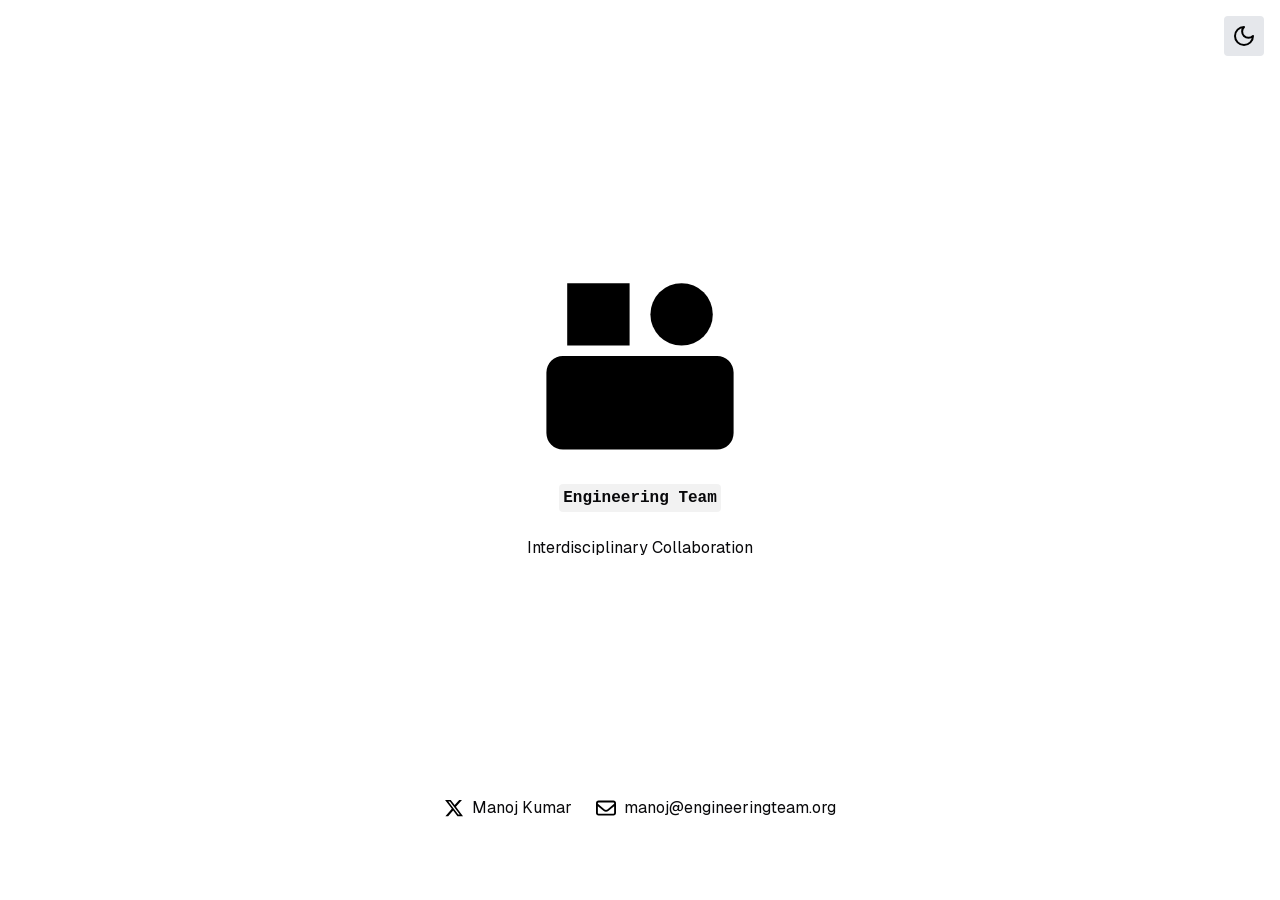
==== commit bc6e4570: "Updates" ====
--- a/index.html
+++ b/index.html
@@ -1 +1 @@
-<!DOCTYPE html><html lang="en"><head><meta charSet="utf-8"/><meta name="viewport" content="width=device-width, initial-scale=1"/><link rel="preload" href="/_next/static/media/569ce4b8f30dc480-s.p.woff2" as="font" crossorigin="" type="font/woff2"/><link rel="preload" href="/_next/static/media/93f479601ee12b01-s.p.woff2" as="font" crossorigin="" type="font/woff2"/><link rel="preload" as="image" href="/moon.svg"/><link rel="preload" as="image" href="/x.svg"/><link rel="preload" as="image" href="/mail.svg"/><link rel="stylesheet" href="/_next/static/css/ad5c0fde8ae9af7a.css" data-precedence="next"/><link rel="preload" as="script" fetchPriority="low" href="/_next/static/chunks/webpack-05cc406d6a87b1a9.js"/><script src="/_next/static/chunks/4bd1b696-dc53661a9e7a1ea0.js" async=""></script><script src="/_next/static/chunks/517-28743238e254ff08.js" async=""></script><script src="/_next/static/chunks/main-app-fe0cccebb8f5358e.js" async=""></script><script src="/_next/static/chunks/app/page-58b467c6e1bb2e28.js" async=""></script><meta name="next-size-adjust" content=""/><link rel="canonical" href="https://www.engineeringteam.org"/><title>Engineering Team | Collaborate &amp; Innovate</title><meta name="description" content="Join Engineering Team Org for interdisciplinary collaboration and limitless engineering solutions. Empowering engineers worldwide."/><link rel="author" href="https://www.engineeringteam.org"/><meta name="author" content="Engineering Team"/><meta name="keywords" content="Engineering, Collaboration, Innovation, Technology, Engineering Team, Engineering Organization"/><meta name="robots" content="index, follow"/><meta property="og:title" content="Engineering Team | Collaborate &amp; Innovate"/><meta property="og:description" content="Empowering engineers worldwide through interdisciplinary collaboration and limitless engineering solutions."/><meta property="og:url" content="https://www.engineeringteam.org"/><meta property="og:site_name" content="Engineering Team"/><meta property="og:locale" content="en_US"/><meta property="og:image" content="https://www.engineeringteam.org/logo.svg"/><meta property="og:image:width" content="1200"/><meta property="og:image:height" content="630"/><meta property="og:image:alt" content="Engineering Team Banner"/><meta property="og:type" content="website"/><meta name="twitter:card" content="summary_large_image"/><meta name="twitter:site" content="@EngineeringTeam"/><meta name="twitter:creator" content="@EngineeringTeam"/><meta name="twitter:title" content="Engineering Team | Collaborate &amp; Innovate"/><meta name="twitter:description" content="Join the Engineering Team Org for interdisciplinary collaboration and limitless engineering solutions."/><meta name="twitter:image" content="https://www.engineeringteam.org/x.svg"/><link rel="icon" href="/favicon.ico" type="image/x-icon" sizes="16x16"/><link rel="icon" href="/favicon.ico"/><link rel="apple-touch-icon" href="/apple-touch-icon.png"/><script type="application/ld+json">{"@context":"https://schema.org","@type":"Organization","name":"Engineering Team","url":"https://www.engineeringteam.org","logo":"https://www.engineeringteam.org/logo.png","sameAs":["https://x.com/EngTeamOrg","https://github.com/EngineeringTeam-org"]}</script><script src="/_next/static/chunks/polyfills-42372ed130431b0a.js" noModule=""></script></head><body class="__variable_4d318d __variable_ea5f4b antialiased"><div class="flex flex-col min-h-screen p-8 pb-20 gap-16 sm:p-20 font-[family-name:var(--font-geist-sans)]"><button class="absolute top-4 right-4 p-2 bg-gray-200 rounded dark:bg-gray-800"><img src="/moon.svg" alt="Dark Mode" class="w-6 h-6 text-black"/></button><main class="flex flex-col gap-6 items-center justify-center flex-grow"><div class="dark:invert w-52 h-52 bg-contain bg-center bg-no-repeat" style="background-image:url(&#x27;/logo.svg&#x27;)"></div><code class="bg-black/[.05] dark:bg-white/[.06] px-1 py-0.5 rounded font-semibold text-center sm:self-center">Engineering Team</code><p class="text-center text-sm sm:text-base px-4">Multi-Passionate | Interdisciplinary Collaboration | Limitless Engineering</p></main><footer class="flex gap-6 flex-wrap items-center justify-center mt-auto"><a class="flex items-center gap-2 hover:underline hover:text-blue-800 dark:hover:text-blue-400" href="https://x.com/manojkumarlinux" target="_blank" rel="noopener noreferrer"><img src="/x.svg" alt="X logo" class="dark:invert w-5 h-5" aria-hidden="true"/>Manoj Kumar</a><a class="flex items-center gap-2 hover:underline hover:text-blue-800 dark:hover:text-blue-400" href="mailto:manoj@engineeringteam.org" target="_blank" rel="noopener noreferrer"><img src="/mail.svg" alt="Mail icon" class="dark:invert w-5 h-5" aria-hidden="true"/>manoj@engineeringteam.org</a></footer></div><script src="/_next/static/chunks/webpack-05cc406d6a87b1a9.js" async=""></script><script>(self.__next_f=self.__next_f||[]).push([0])</script><script>self.__next_f.push([1,"1:\"$Sreact.fragment\"\n2:I[5244,[],\"\"]\n3:I[3866,[],\"\"]\n4:I[7033,[],\"ClientPageRoot\"]\n5:I[8152,[\"974\",\"static/chunks/app/page-58b467c6e1bb2e28.js\"],\"default\"]\n8:I[6213,[],\"OutletBoundary\"]\na:I[6213,[],\"MetadataBoundary\"]\nc:I[6213,[],\"ViewportBoundary\"]\ne:I[4835,[],\"\"]\n:HL[\"/_next/static/media/569ce4b8f30dc480-s.p.woff2\",\"font\",{\"crossOrigin\":\"\",\"type\":\"font/woff2\"}]\n:HL[\"/_next/static/media/93f479601ee12b01-s.p.woff2\",\"font\",{\"crossOrigin\":\"\",\"type\":\"font/woff2\"}]\n:HL[\"/_next/static/css/ad5c0fde8ae9af7a.css\",\"style\"]\n"])</script><script>self.__next_f.push([1,"0:{\"P\":null,\"b\":\"KpKL1l4YrCd7TSx_PVcUU\",\"p\":\"\",\"c\":[\"\",\"\"],\"i\":false,\"f\":[[[\"\",{\"children\":[\"__PAGE__\",{}]},\"$undefined\",\"$undefined\",true],[\"\",[\"$\",\"$1\",\"c\",{\"children\":[[[\"$\",\"link\",\"0\",{\"rel\":\"stylesheet\",\"href\":\"/_next/static/css/ad5c0fde8ae9af7a.css\",\"precedence\":\"next\",\"crossOrigin\":\"$undefined\",\"nonce\":\"$undefined\"}]],[\"$\",\"html\",null,{\"lang\":\"en\",\"children\":[[\"$\",\"head\",null,{\"children\":[[\"$\",\"link\",null,{\"rel\":\"canonical\",\"href\":\"https://www.engineeringteam.org\"}],[\"$\",\"script\",null,{\"type\":\"application/ld+json\",\"dangerouslySetInnerHTML\":{\"__html\":\"{\\\"@context\\\":\\\"https://schema.org\\\",\\\"@type\\\":\\\"Organization\\\",\\\"name\\\":\\\"Engineering Team\\\",\\\"url\\\":\\\"https://www.engineeringteam.org\\\",\\\"logo\\\":\\\"https://www.engineeringteam.org/logo.png\\\",\\\"sameAs\\\":[\\\"https://x.com/EngTeamOrg\\\",\\\"https://github.com/EngineeringTeam-org\\\"]}\"}}]]}],[\"$\",\"body\",null,{\"className\":\"__variable_4d318d __variable_ea5f4b antialiased\",\"children\":[\"$\",\"$L2\",null,{\"parallelRouterKey\":\"children\",\"segmentPath\":[\"children\"],\"error\":\"$undefined\",\"errorStyles\":\"$undefined\",\"errorScripts\":\"$undefined\",\"template\":[\"$\",\"$L3\",null,{}],\"templateStyles\":\"$undefined\",\"templateScripts\":\"$undefined\",\"notFound\":[[],[[\"$\",\"title\",null,{\"children\":\"404: This page could not be found.\"}],[\"$\",\"div\",null,{\"style\":{\"fontFamily\":\"system-ui,\\\"Segoe UI\\\",Roboto,Helvetica,Arial,sans-serif,\\\"Apple Color Emoji\\\",\\\"Segoe UI Emoji\\\"\",\"height\":\"100vh\",\"textAlign\":\"center\",\"display\":\"flex\",\"flexDirection\":\"column\",\"alignItems\":\"center\",\"justifyContent\":\"center\"},\"children\":[\"$\",\"div\",null,{\"children\":[[\"$\",\"style\",null,{\"dangerouslySetInnerHTML\":{\"__html\":\"body{color:#000;background:#fff;margin:0}.next-error-h1{border-right:1px solid rgba(0,0,0,.3)}@media (prefers-color-scheme:dark){body{color:#fff;background:#000}.next-error-h1{border-right:1px solid rgba(255,255,255,.3)}}\"}}],[\"$\",\"h1\",null,{\"className\":\"next-error-h1\",\"style\":{\"display\":\"inline-block\",\"margin\":\"0 20px 0 0\",\"padding\":\"0 23px 0 0\",\"fontSize\":24,\"fontWeight\":500,\"verticalAlign\":\"top\",\"lineHeight\":\"49px\"},\"children\":404}],[\"$\",\"div\",null,{\"style\":{\"display\":\"inline-block\"},\"children\":[\"$\",\"h2\",null,{\"style\":{\"fontSize\":14,\"fontWeight\":400,\"lineHeight\":\"49px\",\"margin\":0},\"children\":\"This page could not be found.\"}]}]]}]}]]],\"forbidden\":\"$undefined\",\"unauthorized\":\"$undefined\"}]}]]}]]}],{\"children\":[\"__PAGE__\",[\"$\",\"$1\",\"c\",{\"children\":[[\"$\",\"$L4\",null,{\"Component\":\"$5\",\"searchParams\":{},\"params\":{},\"promises\":[\"$@6\",\"$@7\"]}],null,[\"$\",\"$L8\",null,{\"children\":\"$L9\"}]]}],{},null,false]},null,false],[\"$\",\"$1\",\"h\",{\"children\":[null,[\"$\",\"$1\",\"pWbVTw01UOVn0czlQI3dc\",{\"children\":[[\"$\",\"$La\",null,{\"children\":\"$Lb\"}],[\"$\",\"$Lc\",null,{\"children\":\"$Ld\"}],[\"$\",\"meta\",null,{\"name\":\"next-size-adjust\",\"content\":\"\"}]]}]]}],false]],\"m\":\"$undefined\",\"G\":[\"$e\",\"$undefined\"],\"s\":false,\"S\":true}\n"])</script><script>self.__next_f.push([1,"6:{}\n7:{}\n"])</script><script>self.__next_f.push([1,"d:[[\"$\",\"meta\",\"0\",{\"name\":\"viewport\",\"content\":\"width=device-width, initial-scale=1\"}]]\n"])</script><script>self.__next_f.push([1,"b:[[\"$\",\"meta\",\"0\",{\"charSet\":\"utf-8\"}],[\"$\",\"title\",\"1\",{\"children\":\"Engineering Team | Collaborate \u0026 Innovate\"}],[\"$\",\"meta\",\"2\",{\"name\":\"description\",\"content\":\"Join Engineering Team Org for interdisciplinary collaboration and limitless engineering solutions. Empowering engineers worldwide.\"}],[\"$\",\"link\",\"3\",{\"rel\":\"author\",\"href\":\"https://www.engineeringteam.org\"}],[\"$\",\"meta\",\"4\",{\"name\":\"author\",\"content\":\"Engineering Team\"}],[\"$\",\"meta\",\"5\",{\"name\":\"keywords\",\"content\":\"Engineering, Collaboration, Innovation, Technology, Engineering Team, Engineering Organization\"}],[\"$\",\"meta\",\"6\",{\"name\":\"robots\",\"content\":\"index, follow\"}],[\"$\",\"meta\",\"7\",{\"property\":\"og:title\",\"content\":\"Engineering Team | Collaborate \u0026 Innovate\"}],[\"$\",\"meta\",\"8\",{\"property\":\"og:description\",\"content\":\"Empowering engineers worldwide through interdisciplinary collaboration and limitless engineering solutions.\"}],[\"$\",\"meta\",\"9\",{\"property\":\"og:url\",\"content\":\"https://www.engineeringteam.org\"}],[\"$\",\"meta\",\"10\",{\"property\":\"og:site_name\",\"content\":\"Engineering Team\"}],[\"$\",\"meta\",\"11\",{\"property\":\"og:locale\",\"content\":\"en_US\"}],[\"$\",\"meta\",\"12\",{\"property\":\"og:image\",\"content\":\"https://www.engineeringteam.org/logo.svg\"}],[\"$\",\"meta\",\"13\",{\"property\":\"og:image:width\",\"content\":\"1200\"}],[\"$\",\"meta\",\"14\",{\"property\":\"og:image:height\",\"content\":\"630\"}],[\"$\",\"meta\",\"15\",{\"property\":\"og:image:alt\",\"content\":\"Engineering Team Banner\"}],[\"$\",\"meta\",\"16\",{\"property\":\"og:type\",\"content\":\"website\"}],[\"$\",\"meta\",\"17\",{\"name\":\"twitter:card\",\"content\":\"summary_large_image\"}],[\"$\",\"meta\",\"18\",{\"name\":\"twitter:site\",\"content\":\"@EngineeringTeam\"}],[\"$\",\"meta\",\"19\",{\"name\":\"twitter:creator\",\"content\":\"@EngineeringTeam\"}],[\"$\",\"meta\",\"20\",{\"name\":\"twitter:title\",\"content\":\"Engineering Team | Collaborate \u0026 Innovate\"}],[\"$\",\"meta\",\"21\",{\"name\":\"twitter:description\",\"content\":\"Join the Engineering Team Org for interdisciplinary collaboration and limitless engineering solutions.\"}],[\"$\",\"meta\",\"22\",{\"name\":\"twitter:image\",\"content\":\"https://www.engineeringteam.org/x.svg\"}],[\"$\",\"link\",\"23\",{\"rel\":\"icon\",\"href\":\"/favicon.ico\",\"type\":\"image/x-icon\",\"sizes\":\"16x16\"}],[\"$\",\"link\",\"24\",{\"rel\":\"icon\",\"href\":\"/favicon.ico\"}],[\"$\",\"link\",\"25\",{\"rel\":\"apple-touch-icon\",\"href\":\"/apple-touch-icon.png\"}]]\n"])</script><script>self.__next_f.push([1,"9:null\n"])</script></body></html>+<!DOCTYPE html><html lang="en"><head><meta charSet="utf-8"/><meta name="viewport" content="width=device-width, initial-scale=1"/><link rel="preload" href="/_next/static/media/569ce4b8f30dc480-s.p.woff2" as="font" crossorigin="" type="font/woff2"/><link rel="preload" href="/_next/static/media/93f479601ee12b01-s.p.woff2" as="font" crossorigin="" type="font/woff2"/><link rel="preload" as="image" href="/moon.svg"/><link rel="preload" as="image" href="/x.svg"/><link rel="preload" as="image" href="/mail.svg"/><link rel="stylesheet" href="/_next/static/css/ad5c0fde8ae9af7a.css" data-precedence="next"/><link rel="preload" as="script" fetchPriority="low" href="/_next/static/chunks/webpack-05cc406d6a87b1a9.js"/><script src="/_next/static/chunks/4bd1b696-dc53661a9e7a1ea0.js" async=""></script><script src="/_next/static/chunks/517-28743238e254ff08.js" async=""></script><script src="/_next/static/chunks/main-app-fe0cccebb8f5358e.js" async=""></script><script src="/_next/static/chunks/app/page-1e0807999d7b3b05.js" async=""></script><meta name="next-size-adjust" content=""/><link rel="canonical" href="https://www.engineeringteam.org"/><title>Engineering Team</title><meta name="description" content="Engineering Team Org for interdisciplinary collaboration."/><link rel="author" href="https://www.engineeringteam.org"/><meta name="author" content="Engineering Team"/><meta name="keywords" content="Engineering Team, Engineering, EngineeringTeam, Engineering Organization"/><meta name="robots" content="index, follow"/><meta property="og:title" content="Engineering Team"/><meta property="og:description" content="Engineering Team for interdisciplinary collaboration."/><meta property="og:url" content="https://www.engineeringteam.org"/><meta property="og:site_name" content="Engineering Team"/><meta property="og:locale" content="en_US"/><meta property="og:image" content="https://www.engineeringteam.org/logo.svg"/><meta property="og:image:width" content="512"/><meta property="og:image:height" content="512"/><meta property="og:image:alt" content="Engineering Team"/><meta property="og:type" content="website"/><meta name="twitter:card" content="summary_large_image"/><meta name="twitter:site" content="@Engineering Team"/><meta name="twitter:creator" content="@Engineering Team"/><meta name="twitter:title" content="Engineering Team"/><meta name="twitter:description" content="Engineering Team for interdisciplinary collaboration."/><meta name="twitter:image" content="https://www.engineeringteam.org/logo.svg"/><link rel="icon" href="/favicon.ico" type="image/x-icon" sizes="16x16"/><link rel="icon" href="/logo.svg"/><link rel="apple-touch-icon" href="/logo.svg"/><script type="application/ld+json">{"@context":"https://schema.org","@type":"Organization","name":"Engineering Team","url":"https://www.engineeringteam.org","logo":"https://www.engineeringteam.org/logo.png","sameAs":["https://x.com/EngTeamOrg","https://github.com/EngineeringTeam-org"]}</script><script src="/_next/static/chunks/polyfills-42372ed130431b0a.js" noModule=""></script></head><body class="__variable_4d318d __variable_ea5f4b antialiased"><div class="flex flex-col min-h-screen p-8 pb-20 gap-16 sm:p-20 font-[family-name:var(--font-geist-sans)]"><button class="absolute top-4 right-4 p-2 bg-gray-200 rounded dark:bg-gray-800"><img src="/moon.svg" alt="Dark Mode" class="w-6 h-6 text-black"/></button><main class="flex flex-col gap-6 items-center justify-center flex-grow"><div class="dark:invert w-52 h-52 bg-contain bg-center bg-no-repeat" style="background-image:url(&#x27;/logo.svg&#x27;)"></div><code class="bg-black/[.05] dark:bg-white/[.06] px-1 py-0.5 rounded font-semibold text-center sm:self-center">Engineering Team</code><p class="text-center text-sm sm:text-base px-4">Interdisciplinary Collaboration</p></main><footer class="flex gap-6 flex-wrap items-center justify-center mt-auto"><a class="flex items-center gap-2 hover:underline hover:text-blue-800 dark:hover:text-blue-400" href="https://x.com/manojkumarlinux" target="_blank" rel="noopener noreferrer"><img src="/x.svg" alt="X logo" class="dark:invert w-5 h-5" aria-hidden="true"/>Manoj Kumar</a><a class="flex items-center gap-2 hover:underline hover:text-blue-800 dark:hover:text-blue-400" href="mailto:manoj@engineeringteam.org" target="_blank" rel="noopener noreferrer"><img src="/mail.svg" alt="Mail icon" class="dark:invert w-5 h-5" aria-hidden="true"/>manoj@engineeringteam.org</a></footer></div><script src="/_next/static/chunks/webpack-05cc406d6a87b1a9.js" async=""></script><script>(self.__next_f=self.__next_f||[]).push([0])</script><script>self.__next_f.push([1,"1:\"$Sreact.fragment\"\n2:I[5244,[],\"\"]\n3:I[3866,[],\"\"]\n4:I[7033,[],\"ClientPageRoot\"]\n5:I[8152,[\"974\",\"static/chunks/app/page-1e0807999d7b3b05.js\"],\"default\"]\n8:I[6213,[],\"OutletBoundary\"]\na:I[6213,[],\"MetadataBoundary\"]\nc:I[6213,[],\"ViewportBoundary\"]\ne:I[4835,[],\"\"]\n:HL[\"/_next/static/media/569ce4b8f30dc480-s.p.woff2\",\"font\",{\"crossOrigin\":\"\",\"type\":\"font/woff2\"}]\n:HL[\"/_next/static/media/93f479601ee12b01-s.p.woff2\",\"font\",{\"crossOrigin\":\"\",\"type\":\"font/woff2\"}]\n:HL[\"/_next/static/css/ad5c0fde8ae9af7a.css\",\"style\"]\n"])</script><script>self.__next_f.push([1,"0:{\"P\":null,\"b\":\"wdm447yhu_XOu0GemYeqM\",\"p\":\"\",\"c\":[\"\",\"\"],\"i\":false,\"f\":[[[\"\",{\"children\":[\"__PAGE__\",{}]},\"$undefined\",\"$undefined\",true],[\"\",[\"$\",\"$1\",\"c\",{\"children\":[[[\"$\",\"link\",\"0\",{\"rel\":\"stylesheet\",\"href\":\"/_next/static/css/ad5c0fde8ae9af7a.css\",\"precedence\":\"next\",\"crossOrigin\":\"$undefined\",\"nonce\":\"$undefined\"}]],[\"$\",\"html\",null,{\"lang\":\"en\",\"children\":[[\"$\",\"head\",null,{\"children\":[[\"$\",\"link\",null,{\"rel\":\"canonical\",\"href\":\"https://www.engineeringteam.org\"}],[\"$\",\"script\",null,{\"type\":\"application/ld+json\",\"dangerouslySetInnerHTML\":{\"__html\":\"{\\\"@context\\\":\\\"https://schema.org\\\",\\\"@type\\\":\\\"Organization\\\",\\\"name\\\":\\\"Engineering Team\\\",\\\"url\\\":\\\"https://www.engineeringteam.org\\\",\\\"logo\\\":\\\"https://www.engineeringteam.org/logo.png\\\",\\\"sameAs\\\":[\\\"https://x.com/EngTeamOrg\\\",\\\"https://github.com/EngineeringTeam-org\\\"]}\"}}]]}],[\"$\",\"body\",null,{\"className\":\"__variable_4d318d __variable_ea5f4b antialiased\",\"children\":[\"$\",\"$L2\",null,{\"parallelRouterKey\":\"children\",\"segmentPath\":[\"children\"],\"error\":\"$undefined\",\"errorStyles\":\"$undefined\",\"errorScripts\":\"$undefined\",\"template\":[\"$\",\"$L3\",null,{}],\"templateStyles\":\"$undefined\",\"templateScripts\":\"$undefined\",\"notFound\":[[],[[\"$\",\"title\",null,{\"children\":\"404: This page could not be found.\"}],[\"$\",\"div\",null,{\"style\":{\"fontFamily\":\"system-ui,\\\"Segoe UI\\\",Roboto,Helvetica,Arial,sans-serif,\\\"Apple Color Emoji\\\",\\\"Segoe UI Emoji\\\"\",\"height\":\"100vh\",\"textAlign\":\"center\",\"display\":\"flex\",\"flexDirection\":\"column\",\"alignItems\":\"center\",\"justifyContent\":\"center\"},\"children\":[\"$\",\"div\",null,{\"children\":[[\"$\",\"style\",null,{\"dangerouslySetInnerHTML\":{\"__html\":\"body{color:#000;background:#fff;margin:0}.next-error-h1{border-right:1px solid rgba(0,0,0,.3)}@media (prefers-color-scheme:dark){body{color:#fff;background:#000}.next-error-h1{border-right:1px solid rgba(255,255,255,.3)}}\"}}],[\"$\",\"h1\",null,{\"className\":\"next-error-h1\",\"style\":{\"display\":\"inline-block\",\"margin\":\"0 20px 0 0\",\"padding\":\"0 23px 0 0\",\"fontSize\":24,\"fontWeight\":500,\"verticalAlign\":\"top\",\"lineHeight\":\"49px\"},\"children\":404}],[\"$\",\"div\",null,{\"style\":{\"display\":\"inline-block\"},\"children\":[\"$\",\"h2\",null,{\"style\":{\"fontSize\":14,\"fontWeight\":400,\"lineHeight\":\"49px\",\"margin\":0},\"children\":\"This page could not be found.\"}]}]]}]}]]],\"forbidden\":\"$undefined\",\"unauthorized\":\"$undefined\"}]}]]}]]}],{\"children\":[\"__PAGE__\",[\"$\",\"$1\",\"c\",{\"children\":[[\"$\",\"$L4\",null,{\"Component\":\"$5\",\"searchParams\":{},\"params\":{},\"promises\":[\"$@6\",\"$@7\"]}],null,[\"$\",\"$L8\",null,{\"children\":\"$L9\"}]]}],{},null,false]},null,false],[\"$\",\"$1\",\"h\",{\"children\":[null,[\"$\",\"$1\",\"Qaf_PnPy9iWrlRizJ1-HF\",{\"children\":[[\"$\",\"$La\",null,{\"children\":\"$Lb\"}],[\"$\",\"$Lc\",null,{\"children\":\"$Ld\"}],[\"$\",\"meta\",null,{\"name\":\"next-size-adjust\",\"content\":\"\"}]]}]]}],false]],\"m\":\"$undefined\",\"G\":[\"$e\",\"$undefined\"],\"s\":false,\"S\":true}\n"])</script><script>self.__next_f.push([1,"6:{}\n7:{}\n"])</script><script>self.__next_f.push([1,"d:[[\"$\",\"meta\",\"0\",{\"name\":\"viewport\",\"content\":\"width=device-width, initial-scale=1\"}]]\nb:[[\"$\",\"meta\",\"0\",{\"charSet\":\"utf-8\"}],[\"$\",\"title\",\"1\",{\"children\":\"Engineering Team\"}],[\"$\",\"meta\",\"2\",{\"name\":\"description\",\"content\":\"Engineering Team Org for interdisciplinary collaboration.\"}],[\"$\",\"link\",\"3\",{\"rel\":\"author\",\"href\":\"https://www.engineeringteam.org\"}],[\"$\",\"meta\",\"4\",{\"name\":\"author\",\"content\":\"Engineering Team\"}],[\"$\",\"meta\",\"5\",{\"name\":\"keywords\",\"content\":\"Engineering Team, Engineering, EngineeringTeam, Engineering Organization\"}],[\"$\",\"meta\",\"6\",{\"name\":\"robots\",\"content\":\"index, follow\"}],[\"$\",\"meta\",\"7\",{\"property\":\"og:title\",\"content\":\"Engineering Team\"}],[\"$\",\"meta\",\"8\",{\"property\":\"og:description\",\"content\":\"Engineering Team for interdisciplinary collaboration.\"}],[\"$\",\"meta\",\"9\",{\"property\":\"og:url\",\"content\":\"https://www.engineeringteam.org\"}],[\"$\",\"meta\",\"10\",{\"property\":\"og:site_name\",\"content\":\"Engineering Team\"}],[\"$\",\"meta\",\"11\",{\"property\":\"og:locale\",\"content\":\"en_US\"}],[\"$\",\"meta\",\"12\",{\"property\":\"og:image\",\"content\":\"https://www.engineeringteam.org/logo.svg\"}],[\"$\",\"meta\",\"13\",{\"property\":\"og:image:width\",\"content\":\"512\"}],[\"$\",\"meta\",\"14\",{\"property\":\"og:image:height\",\"content\":\"512\"}],[\"$\",\"meta\",\"15\",{\"property\":\"og:image:alt\",\"content\":\"Engineering Team\"}],[\"$\",\"meta\",\"16\",{\"property\":\"og:type\",\"content\":\"website\"}],[\"$\",\"meta\",\"17\",{\"name\":\"twitter:card\",\"content\":\"summary_large_image\"}],[\"$\",\"meta\",\"18\",{\"name\":\"twitter:site\",\"content\":\"@Engineering Team\"}],[\"$\",\"meta\",\"19\",{\"name\":\"twitter:creator\",\"content\":\"@Engineering Team\"}],[\"$\",\"meta\",\"20\",{\"name\":\"twitter:title\",\"content\":\"Engineering Team\"}],[\"$\",\"meta\",\"21\",{\"name\":\"twitter:description\",\"content\":\"Engineering Team for interdisciplinary collaboration.\"}],[\"$\",\"meta\",\"22\",{\"name\":\"twitter:image\",\"content\":\"https://www.engineeringteam.org/logo.svg\"}],[\"$\",\"link\",\"23\",{\"rel\":\"icon\",\"href\":\"/favicon.ico\",\"type\":\"image/x-icon\",\"sizes\":\"16x16\"}],[\"$\",\"link\",\"24\",{\"rel\":\"icon\",\"href\":\"/logo.svg\"}],[\"$\",\"link\",\"25\",{\"rel\":\"a"])</script><script>self.__next_f.push([1,"pple-touch-icon\",\"href\":\"/logo.svg\"}]]\n"])</script><script>self.__next_f.push([1,"9:null\n"])</script></body></html>
